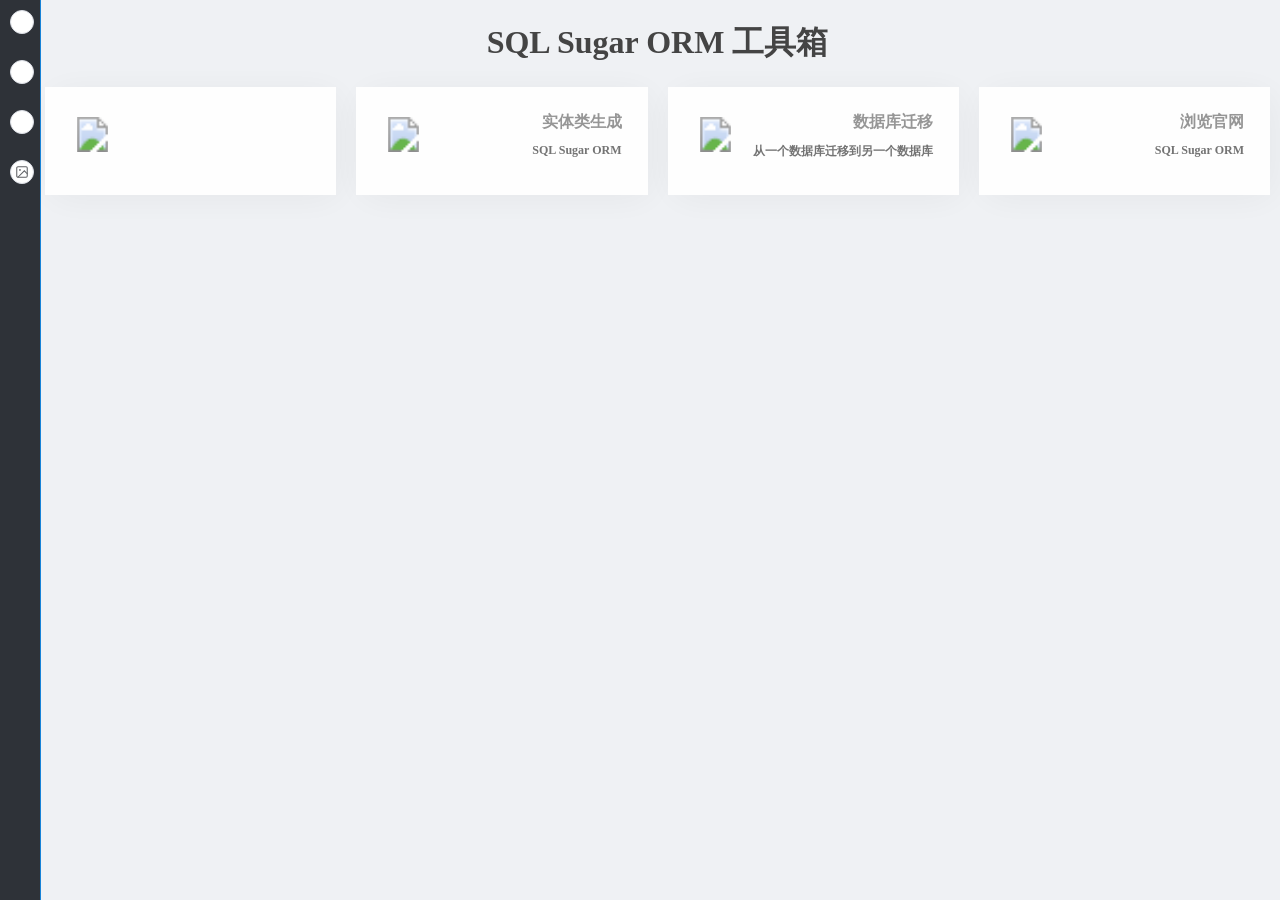
==== SqlSugar.Tools/wwwroot/pages/Index.html @ 9127aed0 "优化页面UI" ====
<!DOCTYPE html>
<html lang="en" xmlns="http://www.w3.org/1999/xhtml">
<head>
    <meta charset="utf-8" />
    <title>SqlSugar ORM Tools</title>
    <link href="../css/element-plus.css" rel="stylesheet" />
    <link href="../css/base.css" rel="stylesheet" />
    <link href="../css/index.css" rel="stylesheet" />
    <link href="../css/element-plus-app.css" rel="stylesheet" />
</head>
<body>
    <div id="app">
        <div id="tool">
            <el-tooltip class="item" effect="dark" content="退出程序" placement="right">
                <el-button onclick="exit()" style="top:10px" class="tool-btn tool-btn-icon" circle size="small">
                    <img src="../svg/close-btn.svg" width="14" height="14" alt="" />
                </el-button>
            </el-tooltip>
            <el-tooltip class="item" effect="dark" content="最大化" placement="right">
                <el-button n-ui-command="maximize" style="top:60px" class="tool-btn tool-btn-icon" circle size="small">
                    <img src="../svg/max-btn.svg" width="14" height="14" alt="" />
                </el-button>
            </el-tooltip>
            <el-tooltip class="item" effect="dark" content="最小化" placement="right">
                <el-button n-ui-command="minimize" style="top:110px" class="tool-btn tool-btn-icon" circle size="small">
                    <img src="../svg/min-btn.svg" width="14" height="14" alt="" />
                </el-button>
            </el-tooltip>
            <el-tooltip v-if="particlesJSSwitch === '1'" class="item" effect="dark" content="关闭背景特效, 减少CPU占用" placement="right">
                <el-button @click="closeParticles" style="top:160px" class="tool-btn tool-btn-icon" circle size="small">
                    <svg xmlns="http://www.w3.org/2000/svg" viewBox="0 0 24 24" width="14" height="14" fill="none" stroke="currentColor" stroke-width="1.8" aria-hidden="true"><rect x="3" y="3" width="18" height="18" rx="2" /><circle cx="8.5" cy="8.5" r="1.5" fill="currentColor" stroke="none" /><path d="M21 15l-5-5L5 21" stroke-linecap="round" /></svg>
                </el-button>
            </el-tooltip>
            <el-tooltip v-else class="item" effect="dark" content="打开背景特效, 会占用3%左右的CPU" placement="right">
                <el-button @click="openParticles" style="top:160px" class="tool-btn tool-btn-icon" circle size="small">
                    <svg xmlns="http://www.w3.org/2000/svg" viewBox="0 0 24 24" width="14" height="14" fill="currentColor" aria-hidden="true"><path d="M21 19V5c0-1.1-.9-2-2-2H5c-1.1 0-2 .9-2 2v14c0 1.1.9 2 2 2h14c1.1 0 2-.9 2-2zM8.5 13.5l2.5 3.01L14.5 12l4.5 6H5l3.5-4.5z" /></svg>
                </el-button>
            </el-tooltip>
        </div>
        <div id="td" style="top:195px;"></div>
        <h1 style="text-align:center;color:#444;font-family:微软雅黑">SQL Sugar ORM 工具箱</h1>
        <el-row :gutter="20" class="panel-group">
            <el-col :xs="12" :sm="12" :lg="6" class="card-panel-col" onclick="toWord()">
                <div class="card-panel">
                    <div class="card-panel-icon-wrapper icon-people">
                        <svg class="" style="width:35px;height:35px;">
                            <image xlink:href="../svg/word.svg" width="35px" height="35px"></image>
                        </svg>
                    </div>
                    <div class="card-panel-description">
                        <div class="card-panel-text">SQL Sugar ORM开发文档</div>
                        <span>果糖网 SqlSugar 官方文档（donet5.com）</span>
                    </div>
                </div>
            </el-col>
            <el-col :xs="12" :sm="12" :lg="6" class="card-panel-col" onclick="showCreateEntity()">
                <div class="card-panel">
                    <div class="card-panel-icon-wrapper icon-people">
                        <svg class="" style="width:35px;height:35px;">
                            <image xlink:href="../svg/entity.svg" width="35px" height="35px"></image>
                        </svg>
                    </div>
                    <div class="card-panel-description">
                        <div class="card-panel-text">实体类生成</div>
                        <span>SQL Sugar ORM</span>
                    </div>
                </div>
            </el-col>
            <el-col :xs="12" :sm="12" :lg="6" class="card-panel-col" onclick="showDBMove()">
                <div class="card-panel">
                    <div class="card-panel-icon-wrapper icon-people">
                        <svg class="" style="width:35px;height:35px;">
                            <image xlink:href="../svg/settings.svg" width="35px" height="35px"></image>
                        </svg>
                    </div>
                    <div class="card-panel-description">
                        <div class="card-panel-text">数据库迁移</div>
                        <span>从一个数据库迁移到另一个数据库</span>
                    </div>
                </div>
            </el-col>
            <el-col :xs="12" :sm="12" :lg="6" class="card-panel-col" onclick="toHome()">
                <div class="card-panel">
                    <div class="card-panel-icon-wrapper icon-people">
                        <svg class="" style="width:35px;height:35px;">
                            <image xlink:href="../svg/homeweb.svg" width="35px" height="35px"></image>
                        </svg>
                    </div>
                    <div class="card-panel-description">
                        <div class="card-panel-text">浏览官网</div>
                        <span>SQL Sugar ORM</span>
                    </div>
                </div>
            </el-col>
            <!--
            <el-col :xs="12" :sm="12" :lg="6" class="card-panel-col" onclick="toGithub()">
                <div class="card-panel">
                    <div class="card-panel-icon-wrapper icon-people">
                        <svg class="" style="width:35px;height:35px;">
                            <image xlink:href="../svg/github.svg" width="35px" height="35px"></image>
                        </svg>
                    </div>
                    <div class="card-panel-description">
                        <div class="card-panel-text">Github给个Star</div>
                        <span>SQL Sugar ORM</span>
                    </div>
                </div>
            </el-col>
            <el-col :xs="12" :sm="12" :lg="6" class="card-panel-col" onclick="showPay()">
                <div class="card-panel">
                    <div class="card-panel-icon-wrapper icon-people">
                        <svg class="" style="width:35px;height:35px;">
                            <image xlink:href="../svg/aboutus.svg" width="35px" height="35px"></image>
                        </svg>
                    </div>
                    <div class="card-panel-description">
                        <div class="card-panel-text">捐赠/关于</div>
                        <span>如果该工具为你提供了便利, 可以适当给予捐赠</span>
                    </div>
                </div>
            </el-col>
            -->
        </el-row>
        <div id="particles-js"></div>
    </div>
</body>
</html>
<script src="../js/particles.js"></script>
<script src="../js/vue3.global.prod.js"></script>
<script src="../js/element-plus.full.min.js"></script>
<script src="../js/index.js"></script>
---- SqlSugar.Tools/wwwroot/css/element-plus.css ----
@charset "UTF-8";:root{--el-color-white:#ffffff;--el-color-black:#000000;--el-color-primary-rgb:64,158,255;--el-color-success-rgb:103,194,58;--el-color-warning-rgb:230,162,60;--el-color-danger-rgb:245,108,108;--el-color-error-rgb:245,108,108;--el-color-info-rgb:144,147,153;--el-font-size-extra-large:20px;--el-font-size-large:18px;--el-font-size-medium:16px;--el-font-size-base:14px;--el-font-size-small:13px;--el-font-size-extra-small:12px;--el-font-family:"Helvetica Neue",Helvetica,"PingFang SC","Hiragino Sans GB","Microsoft YaHei","微软雅黑",Arial,sans-serif;--el-font-weight-primary:500;--el-font-line-height-primary:24px;--el-index-normal:1;--el-index-top:1000;--el-index-popper:2000;--el-border-radius-base:4px;--el-border-radius-small:2px;--el-border-radius-round:20px;--el-border-radius-circle:100%;--el-transition-duration:0.3s;--el-transition-duration-fast:0.2s;--el-transition-function-ease-in-out-bezier:cubic-bezier(0.645,0.045,0.355,1);--el-transition-function-fast-bezier:cubic-bezier(0.23,1,0.32,1);--el-transition-all:all var(--el-transition-duration) var(--el-transition-function-ease-in-out-bezier);--el-transition-fade:opacity var(--el-transition-duration) var(--el-transition-function-fast-bezier);--el-transition-md-fade:transform var(--el-transition-duration) var(--el-transition-function-fast-bezier),opacity var(--el-transition-duration) var(--el-transition-function-fast-bezier);--el-transition-fade-linear:opacity var(--el-transition-duration-fast) linear;--el-transition-border:border-color var(--el-transition-duration-fast) var(--el-transition-function-ease-in-out-bezier);--el-transition-box-shadow:box-shadow var(--el-transition-duration-fast) var(--el-transition-function-ease-in-out-bezier);--el-transition-color:color var(--el-transition-duration-fast) var(--el-transition-function-ease-in-out-bezier);--el-component-size-large:40px;--el-component-size:32px;--el-component-size-small:24px;color-scheme:light;--el-color-primary:#409eff;--el-color-primary-light-3:rgb(121.3,187.1,255);--el-color-primary-light-5:rgb(159.5,206.5,255);--el-color-primary-light-7:rgb(197.7,225.9,255);--el-color-primary-light-8:rgb(216.8,235.6,255);--el-color-primary-light-9:rgb(235.9,245.3,255);--el-color-primary-dark-2:rgb(51.2,126.4,204);--el-color-success:#67c23a;--el-color-success-light-3:rgb(148.6,212.3,117.1);--el-color-success-light-5:rgb(179,224.5,156.5);--el-color-success-light-7:rgb(209.4,236.7,195.9);--el-color-success-light-8:rgb(224.6,242.8,215.6);--el-color-success-light-9:rgb(239.8,248.9,235.3);--el-color-success-dark-2:rgb(82.4,155.2,46.4);--el-color-warning:#e6a23c;--el-color-warning-light-3:rgb(237.5,189.9,118.5);--el-color-warning-light-5:rgb(242.5,208.5,157.5);--el-color-warning-light-7:rgb(247.5,227.1,196.5);--el-color-warning-light-8:rgb(250,236.4,216);--el-color-warning-light-9:rgb(252.5,245.7,235.5);--el-color-warning-dark-2:rgb(184,129.6,48);--el-color-danger:#f56c6c;--el-color-danger-light-3:rgb(248,152.1,152.1);--el-color-danger-light-5:rgb(250,181.5,181.5);--el-color-danger-light-7:rgb(252,210.9,210.9);--el-color-danger-light-8:rgb(253,225.6,225.6);--el-color-danger-light-9:rgb(254,240.3,240.3);--el-color-danger-dark-2:rgb(196,86.4,86.4);--el-color-error:#f56c6c;--el-color-error-light-3:rgb(248,152.1,152.1);--el-color-error-light-5:rgb(250,181.5,181.5);--el-color-error-light-7:rgb(252,210.9,210.9);--el-color-error-light-8:rgb(253,225.6,225.6);--el-color-error-light-9:rgb(254,240.3,240.3);--el-color-error-dark-2:rgb(196,86.4,86.4);--el-color-info:#909399;--el-color-info-light-3:rgb(177.3,179.4,183.6);--el-color-info-light-5:rgb(199.5,201,204);--el-color-info-light-7:rgb(221.7,222.6,224.4);--el-color-info-light-8:rgb(232.8,233.4,234.6);--el-color-info-light-9:rgb(243.9,244.2,244.8);--el-color-info-dark-2:rgb(115.2,117.6,122.4);--el-bg-color:#ffffff;--el-bg-color-page:#f2f3f5;--el-bg-color-overlay:#ffffff;--el-text-color-primary:#303133;--el-text-color-regular:#606266;--el-text-color-secondary:#909399;--el-text-color-placeholder:#a8abb2;--el-text-color-disabled:#c0c4cc;--el-border-color:#dcdfe6;--el-border-color-light:#e4e7ed;--el-border-color-lighter:#ebeef5;--el-border-color-extra-light:#f2f6fc;--el-border-color-dark:#d4d7de;--el-border-color-darker:#cdd0d6;--el-fill-color:#f0f2f5;--el-fill-color-light:#f5f7fa;--el-fill-color-lighter:#fafafa;--el-fill-color-extra-light:#fafcff;--el-fill-color-dark:#ebedf0;--el-fill-color-darker:#e6e8eb;--el-fill-color-blank:#ffffff;--el-box-shadow:0px 12px 32px 4px rgba(0,0,0,0.04),0px 8px 20px rgba(0,0,0,0.08);--el-box-shadow-light:0px 0px 12px rgba(0,0,0,0.12);--el-box-shadow-lighter:0px 0px 6px rgba(0,0,0,0.12);--el-box-shadow-dark:0px 16px 48px 16px rgba(0,0,0,0.08),0px 12px 32px rgba(0,0,0,0.12),0px 8px 16px -8px rgba(0,0,0,0.16);--el-disabled-bg-color:var(--el-fill-color-light);--el-disabled-text-color:var(--el-text-color-placeholder);--el-disabled-border-color:var(--el-border-color-light);--el-overlay-color:rgba(0,0,0,0.8);--el-overlay-color-light:rgba(0,0,0,0.7);--el-overlay-color-lighter:rgba(0,0,0,0.5);--el-mask-color:rgba(255,255,255,0.9);--el-mask-color-extra-light:rgba(255,255,255,0.3);--el-border-width:1px;--el-border-style:solid;--el-border-color-hover:var(--el-text-color-disabled);--el-border:var(--el-border-width) var(--el-border-style) var(--el-border-color);--el-svg-monochrome-grey:var(--el-border-color)}.fade-in-linear-enter-active,.fade-in-linear-leave-active{transition:var(--el-transition-fade-linear)}.fade-in-linear-enter-from,.fade-in-linear-leave-to{opacity:0}.el-fade-in-linear-enter-active,.el-fade-in-linear-leave-active{transition:var(--el-transition-fade-linear)}.el-fade-in-linear-enter-from,.el-fade-in-linear-leave-to{opacity:0}.el-fade-in-enter-active,.el-fade-in-leave-active{transition:all var(--el-transition-duration) cubic-bezier(.55,0,.1,1)}.el-fade-in-enter-from,.el-fade-in-leave-active{opacity:0}.el-zoom-in-center-enter-active,.el-zoom-in-center-leave-active{transition:all var(--el-transition-duration) cubic-bezier(.55,0,.1,1)}.el-zoom-in-center-enter-from,.el-zoom-in-center-leave-active{opacity:0;transform:scaleX(0)}.el-zoom-in-top-enter-active,.el-zoom-in-top-leave-active{opacity:1;transform:scaleY(1);transform-origin:center top;transition:var(--el-transition-md-fade)}.el-zoom-in-top-enter-active[data-popper-placement^=top],.el-zoom-in-top-leave-active[data-popper-placement^=top]{transform-origin:center bottom}.el-zoom-in-top-enter-from,.el-zoom-in-top-leave-active{opacity:0;transform:scaleY(0)}.el-zoom-in-bottom-enter-active,.el-zoom-in-bottom-leave-active{opacity:1;transform:scaleY(1);transform-origin:center bottom;transition:var(--el-transition-md-fade)}.el-zoom-in-bottom-enter-from,.el-zoom-in-bottom-leave-active{opacity:0;transform:scaleY(0)}.el-zoom-in-left-enter-active,.el-zoom-in-left-leave-active{opacity:1;transform:scale(1);transform-origin:top left;transition:var(--el-transition-md-fade)}.el-zoom-in-left-enter-from,.el-zoom-in-left-leave-active{opacity:0;transform:scale(.45)}.collapse-transition{transition:var(--el-transition-duration) height ease-in-out,var(--el-transition-duration) padding-top ease-in-out,var(--el-transition-duration) padding-bottom ease-in-out}.el-collapse-transition-enter-active,.el-collapse-transition-leave-active{transition:var(--el-transition-duration) max-height ease-in-out,var(--el-transition-duration) padding-top ease-in-out,var(--el-transition-duration) padding-bottom ease-in-out}.horizontal-collapse-transition{transition:var(--el-transition-duration) width ease-in-out,var(--el-transition-duration) padding-left ease-in-out,var(--el-transition-duration) padding-right ease-in-out}.el-list-enter-active,.el-list-leave-active{transition:all 1s}.el-list-enter-from,.el-list-leave-to{opacity:0;transform:translateY(-30px)}.el-list-leave-active{position:absolute!important}.el-opacity-transition{transition:opacity var(--el-transition-duration) cubic-bezier(.55,0,.1,1)}.el-icon-loading{animation:rotating 2s linear infinite}.el-icon--right{margin-left:5px}.el-icon--left{margin-right:5px}@keyframes rotating{0%{transform:rotate(0deg)}to{transform:rotate(1turn)}}.el-icon{--color:inherit;align-items:center;display:inline-flex;height:1em;justify-content:center;line-height:1em;position:relative;width:1em;fill:currentColor;color:var(--color);font-size:inherit}.el-icon.is-loading{animation:rotating 2s linear infinite}.el-icon svg{height:1em;width:1em}.el-affix--fixed{position:fixed}.el-alert{--el-alert-padding:8px 16px;--el-alert-border-radius-base:var(--el-border-radius-base);--el-alert-title-font-size:14px;--el-alert-title-with-description-font-size:16px;--el-alert-description-font-size:14px;--el-alert-close-font-size:16px;--el-alert-close-customed-font-size:14px;--el-alert-icon-size:16px;--el-alert-icon-large-size:28px;align-items:center;background-color:var(--el-color-white);border-radius:var(--el-alert-border-radius-base);box-sizing:border-box;display:flex;margin:0;opacity:1;overflow:hidden;padding:var(--el-alert-padding);position:relative;transition:opacity var(--el-transition-duration-fast);width:100%}.el-alert.is-light .el-alert__close-btn{color:var(--el-text-color-placeholder)}.el-alert.is-dark .el-alert__close-btn,.el-alert.is-dark .el-alert__description{color:var(--el-color-white)}.el-alert.is-center{justify-content:center}.el-alert--success{--el-alert-bg-color:var(--el-color-success-light-9)}.el-alert--success.is-light{background-color:var(--el-alert-bg-color)}.el-alert--success.is-light,.el-alert--success.is-light .el-alert__description{color:var(--el-color-success)}.el-alert--success.is-dark{background-color:var(--el-color-success);color:var(--el-color-white)}.el-alert--info{--el-alert-bg-color:var(--el-color-info-light-9)}.el-alert--info.is-light{background-color:var(--el-alert-bg-color)}.el-alert--info.is-light,.el-alert--info.is-light .el-alert__description{color:var(--el-color-info)}.el-alert--info.is-dark{background-color:var(--el-color-info);color:var(--el-color-white)}.el-alert--warning{--el-alert-bg-color:var(--el-color-warning-light-9)}.el-alert--warning.is-light{background-color:var(--el-alert-bg-color)}.el-alert--warning.is-light,.el-alert--warning.is-light .el-alert__description{color:var(--el-color-warning)}.el-alert--warning.is-dark{background-color:var(--el-color-warning);color:var(--el-color-white)}.el-alert--error{--el-alert-bg-color:var(--el-color-error-light-9)}.el-alert--error.is-light{background-color:var(--el-alert-bg-color)}.el-alert--error.is-light,.el-alert--error.is-light .el-alert__description{color:var(--el-color-error)}.el-alert--error.is-dark{background-color:var(--el-color-error);color:var(--el-color-white)}.el-alert__content{display:flex;flex-direction:column;gap:4px}.el-alert .el-alert__icon{font-size:var(--el-alert-icon-size);margin-right:8px;width:var(--el-alert-icon-size)}.el-alert .el-alert__icon.is-big{font-size:var(--el-alert-icon-large-size);margin-right:12px;width:var(--el-alert-icon-large-size)}.el-alert__title{font-size:var(--el-alert-title-font-size);line-height:24px}.el-alert__title.with-description{font-size:var(--el-alert-title-with-description-font-size)}.el-alert .el-alert__description{font-size:var(--el-alert-description-font-size);margin:0}.el-alert .el-alert__close-btn{cursor:pointer;font-size:var(--el-alert-close-font-size);opacity:1;position:absolute;right:16px;top:12px}.el-alert .el-alert__close-btn.is-customed{font-size:var(--el-alert-close-customed-font-size);font-style:normal;line-height:24px;top:8px}.el-alert-fade-enter-from,.el-alert-fade-leave-active{opacity:0}.el-aside{box-sizing:border-box;flex-shrink:0;overflow:auto;width:var(--el-aside-width,300px)}.el-autocomplete{--el-input-text-color:var(--el-text-color-regular);--el-input-border:var(--el-border);--el-input-hover-border:var(--el-border-color-hover);--el-input-focus-border:var(--el-color-primary);--el-input-transparent-border:0 0 0 1px transparent inset;--el-input-border-color:var(--el-border-color);--el-input-border-radius:var(--el-border-radius-base);--el-input-bg-color:var(--el-fill-color-blank);--el-input-icon-color:var(--el-text-color-placeholder);--el-input-placeholder-color:var(--el-text-color-placeholder);--el-input-hover-border-color:var(--el-border-color-hover);--el-input-clear-hover-color:var(--el-text-color-secondary);--el-input-focus-border-color:var(--el-color-primary);--el-input-width:100%;display:inline-block;position:relative;width:var(--el-input-width)}.el-autocomplete__popper.el-popper{background:var(--el-bg-color-overlay);box-shadow:var(--el-box-shadow-light)}.el-autocomplete__popper.el-popper,.el-autocomplete__popper.el-popper .el-popper__arrow:before{border:1px solid var(--el-border-color-light)}.el-autocomplete__popper.el-popper[data-popper-placement^=top] .el-popper__arrow:before{border-left-color:transparent;border-top-color:transparent}.el-autocomplete__popper.el-popper[data-popper-placement^=bottom] .el-popper__arrow:before{border-bottom-color:transparent;border-right-color:transparent}.el-autocomplete__popper.el-popper[data-popper-placement^=left] .el-popper__arrow:before{border-bottom-color:transparent;border-left-color:transparent}.el-autocomplete__popper.el-popper[data-popper-placement^=right] .el-popper__arrow:before{border-right-color:transparent;border-top-color:transparent}.el-autocomplete-suggestion{border-radius:var(--el-border-radius-base);box-sizing:border-box}.el-autocomplete-suggestion__wrap{box-sizing:border-box;max-height:280px;padding:10px 0}.el-autocomplete-suggestion__list{margin:0;padding:0}.el-autocomplete-suggestion li{color:var(--el-text-color-regular);cursor:pointer;font-size:var(--el-font-size-base);line-height:34px;list-style:none;margin:0;overflow:hidden;padding:0 20px;text-align:left;text-overflow:ellipsis;white-space:nowrap}.el-autocomplete-suggestion li.highlighted,.el-autocomplete-suggestion li:hover{background-color:var(--el-fill-color-light)}.el-autocomplete-suggestion li.divider{border-top:1px solid var(--el-color-black);margin-top:6px}.el-autocomplete-suggestion li.divider:last-child{margin-bottom:-6px}.el-autocomplete-suggestion.is-loading li{color:var(--el-text-color-secondary);font-size:20px;height:100px;line-height:100px;text-align:center}.el-autocomplete-suggestion.is-loading li:after{content:"";display:inline-block;height:100%;vertical-align:middle}.el-autocomplete-suggestion.is-loading li:hover{background-color:var(--el-bg-color-overlay)}.el-autocomplete-suggestion.is-loading .el-icon-loading{vertical-align:middle}.el-avatar{--el-avatar-text-color:var(--el-color-white);--el-avatar-bg-color:var(--el-text-color-disabled);--el-avatar-text-size:14px;--el-avatar-icon-size:18px;--el-avatar-border-radius:var(--el-border-radius-base);--el-avatar-size-large:56px;--el-avatar-size-small:24px;--el-avatar-size:40px;align-items:center;background:var(--el-avatar-bg-color);box-sizing:border-box;color:var(--el-avatar-text-color);display:inline-flex;font-size:var(--el-avatar-text-size);height:var(--el-avatar-size);justify-content:center;outline:none;overflow:hidden;text-align:center;width:var(--el-avatar-size)}.el-avatar>img{display:block;height:100%;width:100%}.el-avatar--circle{border-radius:50%}.el-avatar--square{border-radius:var(--el-avatar-border-radius)}.el-avatar--icon{font-size:var(--el-avatar-icon-size)}.el-avatar--small{--el-avatar-size:24px}.el-avatar--large{--el-avatar-size:56px}.el-backtop{--el-backtop-bg-color:var(--el-bg-color-overlay);--el-backtop-text-color:var(--el-color-primary);--el-backtop-hover-bg-color:var(--el-border-color-extra-light);align-items:center;background-color:var(--el-backtop-bg-color);border-radius:50%;box-shadow:var(--el-box-shadow-lighter);color:var(--el-backtop-text-color);cursor:pointer;display:flex;font-size:20px;height:40px;justify-content:center;position:fixed;width:40px;z-index:5}.el-backtop:hover{background-color:var(--el-backtop-hover-bg-color)}.el-backtop__icon{font-size:20px}.el-badge{--el-badge-bg-color:var(--el-color-danger);--el-badge-radius:10px;--el-badge-font-size:12px;--el-badge-padding:6px;--el-badge-size:18px;display:inline-block;position:relative;vertical-align:middle;width:-moz-fit-content;width:fit-content}.el-badge__content{align-items:center;background-color:var(--el-badge-bg-color);border:1px solid var(--el-bg-color);border-radius:var(--el-badge-radius);color:var(--el-color-white);display:inline-flex;font-size:var(--el-badge-font-size);height:var(--el-badge-size);justify-content:center;padding:0 var(--el-badge-padding);white-space:nowrap}.el-badge__content.is-fixed{position:absolute;right:calc(1px + var(--el-badge-size)/2);top:0;transform:translateY(-50%) translateX(100%);z-index:var(--el-index-normal)}.el-badge__content.is-fixed.is-dot{right:5px}.el-badge__content.is-dot{border-radius:50%;height:8px;padding:0;right:0;width:8px}.el-badge__content.is-hide-zero{display:none}.el-badge__content--primary{background-color:var(--el-color-primary)}.el-badge__content--success{background-color:var(--el-color-success)}.el-badge__content--warning{background-color:var(--el-color-warning)}.el-badge__content--info{background-color:var(--el-color-info)}.el-badge__content--danger{background-color:var(--el-color-danger)}.el-breadcrumb{font-size:14px;line-height:1}.el-breadcrumb:after,.el-breadcrumb:before{content:"";display:table}.el-breadcrumb:after{clear:both}.el-breadcrumb__separator{color:var(--el-text-color-placeholder);font-weight:bold;margin:0 9px}.el-breadcrumb__separator.el-icon{font-weight:normal;margin:0 6px}.el-breadcrumb__separator.el-icon svg{vertical-align:middle}.el-breadcrumb__item{align-items:center;display:inline-flex;float:left}.el-breadcrumb__inner{color:var(--el-text-color-regular)}.el-breadcrumb__inner a,.el-breadcrumb__inner.is-link{color:var(--el-text-color-primary);font-weight:bold;text-decoration:none;transition:var(--el-transition-color)}.el-breadcrumb__inner a:hover,.el-breadcrumb__inner.is-link:hover{color:var(--el-color-primary);cursor:pointer}.el-breadcrumb__item:last-child .el-breadcrumb__inner,.el-breadcrumb__item:last-child .el-breadcrumb__inner a,.el-breadcrumb__item:last-child .el-breadcrumb__inner a:hover,.el-breadcrumb__item:last-child .el-breadcrumb__inner:hover{color:var(--el-text-color-regular);cursor:text;font-weight:normal}.el-breadcrumb__item:last-child .el-breadcrumb__separator{display:none}.el-button-group{display:inline-block;vertical-align:middle}.el-button-group:after,.el-button-group:before{content:"";display:table}.el-button-group:after{clear:both}.el-button-group>.el-button{float:left;position:relative}.el-button-group>.el-button+.el-button{margin-left:0}.el-button-group>.el-button:first-child{border-bottom-right-radius:0;border-top-right-radius:0}.el-button-group>.el-button:last-child{border-bottom-left-radius:0;border-top-left-radius:0}.el-button-group>.el-button:first-child:last-child{border-bottom-left-radius:var(--el-border-radius-base);border-bottom-right-radius:var(--el-border-radius-base);border-top-left-radius:var(--el-border-radius-base);border-top-right-radius:var(--el-border-radius-base)}.el-button-group>.el-button:first-child:last-child.is-round{border-radius:var(--el-border-radius-round)}.el-button-group>.el-button:first-child:last-child.is-circle{border-radius:50%}.el-button-group>.el-button:not(:first-child):not(:last-child){border-radius:0}.el-button-group>.el-button:not(:last-child){margin-right:-1px}.el-button-group>.el-button.is-active,.el-button-group>.el-button:active,.el-button-group>.el-button:focus,.el-button-group>.el-button:hover{z-index:1}.el-button-group>.el-dropdown>.el-button{border-bottom-left-radius:0;border-left-color:var(--el-button-divide-border-color);border-top-left-radius:0}.el-button-group .el-button--primary:first-child{border-right-color:var(--el-button-divide-border-color)}.el-button-group .el-button--primary:last-child{border-left-color:var(--el-button-divide-border-color)}.el-button-group .el-button--primary:not(:first-child):not(:last-child){border-left-color:var(--el-button-divide-border-color);border-right-color:var(--el-button-divide-border-color)}.el-button-group .el-button--success:first-child{border-right-color:var(--el-button-divide-border-color)}.el-button-group .el-button--success:last-child{border-left-color:var(--el-button-divide-border-color)}.el-button-group .el-button--success:not(:first-child):not(:last-child){border-left-color:var(--el-button-divide-border-color);border-right-color:var(--el-button-divide-border-color)}.el-button-group .el-button--warning:first-child{border-right-color:var(--el-button-divide-border-color)}.el-button-group .el-button--warning:last-child{border-left-color:var(--el-button-divide-border-color)}.el-button-group .el-button--warning:not(:first-child):not(:last-child){border-left-color:var(--el-button-divide-border-color);border-right-color:var(--el-button-divide-border-color)}.el-button-group .el-button--danger:first-child{border-right-color:var(--el-button-divide-border-color)}.el-button-group .el-button--danger:last-child{border-left-color:var(--el-button-divide-border-color)}.el-button-group .el-button--danger:not(:first-child):not(:last-child){border-left-color:var(--el-button-divide-border-color);border-right-color:var(--el-button-divide-border-color)}.el-button-group .el-button--info:first-child{border-right-color:var(--el-button-divide-border-color)}.el-button-group .el-button--info:last-child{border-left-color:var(--el-button-divide-border-color)}.el-button-group .el-button--info:not(:first-child):not(:last-child){border-left-color:var(--el-button-divide-border-color);border-right-color:var(--el-button-divide-border-color)}.el-button{--el-button-font-weight:var(--el-font-weight-primary);--el-button-border-color:var(--el-border-color);--el-button-bg-color:var(--el-fill-color-blank);--el-button-text-color:var(--el-text-color-regular);--el-button-disabled-text-color:var(--el-disabled-text-color);--el-button-disabled-bg-color:var(--el-fill-color-blank);--el-button-disabled-border-color:var(--el-border-color-light);--el-button-divide-border-color:rgba(255,255,255,0.5);--el-button-hover-text-color:var(--el-color-primary);--el-button-hover-bg-color:var(--el-color-primary-light-9);--el-button-hover-border-color:var(--el-color-primary-light-7);--el-button-active-text-color:var(--el-button-hover-text-color);--el-button-active-border-color:var(--el-color-primary);--el-button-active-bg-color:var(--el-button-hover-bg-color);--el-button-outline-color:var(--el-color-primary-light-5);--el-button-hover-link-text-color:var(--el-color-info);--el-button-active-color:var(--el-text-color-primary);align-items:center;-webkit-appearance:none;background-color:var(--el-button-bg-color);border:var(--el-border);border-color:var(--el-button-border-color);box-sizing:border-box;color:var(--el-button-text-color);cursor:pointer;display:inline-flex;font-weight:var(--el-button-font-weight);height:32px;justify-content:center;line-height:1;outline:none;text-align:center;transition:.1s;-webkit-user-select:none;-moz-user-select:none;user-select:none;vertical-align:middle;white-space:nowrap}.el-button:hover{background-color:var(--el-button-hover-bg-color);border-color:var(--el-button-hover-border-color);color:var(--el-button-hover-text-color);outline:none}.el-button:active{background-color:var(--el-button-active-bg-color);border-color:var(--el-button-active-border-color);color:var(--el-button-active-text-color);outline:none}.el-button:focus-visible{outline:2px solid var(--el-button-outline-color);outline-offset:1px;transition:outline-offset 0s,outline 0s}.el-button>span{align-items:center;display:inline-flex}.el-button+.el-button{margin-left:12px}.el-button{border-radius:var(--el-border-radius-base);font-size:var(--el-font-size-base)}.el-button,.el-button.is-round{padding:8px 15px}.el-button::-moz-focus-inner{border:0}.el-button [class*=el-icon]+span{margin-left:6px}.el-button [class*=el-icon] svg{vertical-align:bottom}.el-button.is-plain{--el-button-hover-text-color:var(--el-color-primary);--el-button-hover-bg-color:var(--el-fill-color-blank);--el-button-hover-border-color:var(--el-color-primary)}.el-button.is-active{background-color:var(--el-button-active-bg-color);border-color:var(--el-button-active-border-color);color:var(--el-button-active-text-color);outline:none}.el-button.is-disabled,.el-button.is-disabled:hover{background-color:var(--el-button-disabled-bg-color);background-image:none;border-color:var(--el-button-disabled-border-color);color:var(--el-button-disabled-text-color);cursor:not-allowed}.el-button.is-loading{pointer-events:none;position:relative}.el-button.is-loading:before{background-color:var(--el-mask-color-extra-light);border-radius:inherit;bottom:-1px;content:"";left:-1px;pointer-events:none;position:absolute;right:-1px;top:-1px;z-index:1}.el-button.is-round{border-radius:var(--el-border-radius-round)}.el-button.is-circle{border-radius:50%;padding:8px;width:32px}.el-button.is-text{background-color:transparent;border:0 solid transparent;color:var(--el-button-text-color)}.el-button.is-text.is-disabled{background-color:transparent!important;color:var(--el-button-disabled-text-color)}.el-button.is-text:not(.is-disabled):hover{background-color:var(--el-fill-color-light)}.el-button.is-text:not(.is-disabled):focus-visible{outline:2px solid var(--el-button-outline-color);outline-offset:1px;transition:outline-offset 0s,outline 0s}.el-button.is-text:not(.is-disabled):active{background-color:var(--el-fill-color)}.el-button.is-text:not(.is-disabled).is-has-bg{background-color:var(--el-fill-color-light)}.el-button.is-text:not(.is-disabled).is-has-bg:hover{background-color:var(--el-fill-color)}.el-button.is-text:not(.is-disabled).is-has-bg:active{background-color:var(--el-fill-color-dark)}.el-button__text--expand{letter-spacing:.3em;margin-right:-.3em}.el-button.is-link{background:transparent;border-color:transparent;color:var(--el-button-text-color);height:auto;padding:2px}.el-button.is-link:hover{color:var(--el-button-hover-link-text-color)}.el-button.is-link.is-disabled{background-color:transparent!important;border-color:transparent!important;color:var(--el-button-disabled-text-color)}.el-button.is-link:not(.is-disabled):active,.el-button.is-link:not(.is-disabled):hover{background-color:transparent;border-color:transparent}.el-button.is-link:not(.is-disabled):active{color:var(--el-button-active-color)}.el-button--text{background:transparent;border-color:transparent;color:var(--el-color-primary);padding-left:0;padding-right:0}.el-button--text.is-disabled{background-color:transparent!important;border-color:transparent!important;color:var(--el-button-disabled-text-color)}.el-button--text:not(.is-disabled):hover{background-color:transparent;border-color:transparent;color:var(--el-color-primary-light-3)}.el-button--text:not(.is-disabled):active{background-color:transparent;border-color:transparent;color:var(--el-color-primary-dark-2)}.el-button__link--expand{letter-spacing:.3em;margin-right:-.3em}.el-button--primary{--el-button-text-color:var(--el-color-white);--el-button-bg-color:var(--el-color-primary);--el-button-border-color:var(--el-color-primary);--el-button-outline-color:var(--el-color-primary-light-5);--el-button-active-color:var(--el-color-primary-dark-2);--el-button-hover-text-color:var(--el-color-white);--el-button-hover-link-text-color:var(--el-color-primary-light-5);--el-button-hover-bg-color:var(--el-color-primary-light-3);--el-button-hover-border-color:var(--el-color-primary-light-3);--el-button-active-bg-color:var(--el-color-primary-dark-2);--el-button-active-border-color:var(--el-color-primary-dark-2);--el-button-disabled-text-color:var(--el-color-white);--el-button-disabled-bg-color:var(--el-color-primary-light-5);--el-button-disabled-border-color:var(--el-color-primary-light-5)}.el-button--primary.is-link,.el-button--primary.is-plain,.el-button--primary.is-text{--el-button-text-color:var(--el-color-primary);--el-button-bg-color:var(--el-color-primary-light-9);--el-button-border-color:var(--el-color-primary-light-5);--el-button-hover-text-color:var(--el-color-white);--el-button-hover-bg-color:var(--el-color-primary);--el-button-hover-border-color:var(--el-color-primary);--el-button-active-text-color:var(--el-color-white)}.el-button--primary.is-link.is-disabled,.el-button--primary.is-link.is-disabled:active,.el-button--primary.is-link.is-disabled:focus,.el-button--primary.is-link.is-disabled:hover,.el-button--primary.is-plain.is-disabled,.el-button--primary.is-plain.is-disabled:active,.el-button--primary.is-plain.is-disabled:focus,.el-button--primary.is-plain.is-disabled:hover,.el-button--primary.is-text.is-disabled,.el-button--primary.is-text.is-disabled:active,.el-button--primary.is-text.is-disabled:focus,.el-button--primary.is-text.is-disabled:hover{background-color:var(--el-color-primary-light-9);border-color:var(--el-color-primary-light-8);color:var(--el-color-primary-light-5)}.el-button--success{--el-button-text-color:var(--el-color-white);--el-button-bg-color:var(--el-color-success);--el-button-border-color:var(--el-color-success);--el-button-outline-color:var(--el-color-success-light-5);--el-button-active-color:var(--el-color-success-dark-2);--el-button-hover-text-color:var(--el-color-white);--el-button-hover-link-text-color:var(--el-color-success-light-5);--el-button-hover-bg-color:var(--el-color-success-light-3);--el-button-hover-border-color:var(--el-color-success-light-3);--el-button-active-bg-color:var(--el-color-success-dark-2);--el-button-active-border-color:var(--el-color-success-dark-2);--el-button-disabled-text-color:var(--el-color-white);--el-button-disabled-bg-color:var(--el-color-success-light-5);--el-button-disabled-border-color:var(--el-color-success-light-5)}.el-button--success.is-link,.el-button--success.is-plain,.el-button--success.is-text{--el-button-text-color:var(--el-color-success);--el-button-bg-color:var(--el-color-success-light-9);--el-button-border-color:var(--el-color-success-light-5);--el-button-hover-text-color:var(--el-color-white);--el-button-hover-bg-color:var(--el-color-success);--el-button-hover-border-color:var(--el-color-success);--el-button-active-text-color:var(--el-color-white)}.el-button--success.is-link.is-disabled,.el-button--success.is-link.is-disabled:active,.el-button--success.is-link.is-disabled:focus,.el-button--success.is-link.is-disabled:hover,.el-button--success.is-plain.is-disabled,.el-button--success.is-plain.is-disabled:active,.el-button--success.is-plain.is-disabled:focus,.el-button--success.is-plain.is-disabled:hover,.el-button--success.is-text.is-disabled,.el-button--success.is-text.is-disabled:active,.el-button--success.is-text.is-disabled:focus,.el-button--success.is-text.is-disabled:hover{background-color:var(--el-color-success-light-9);border-color:var(--el-color-success-light-8);color:var(--el-color-success-light-5)}.el-button--warning{--el-button-text-color:var(--el-color-white);--el-button-bg-color:var(--el-color-warning);--el-button-border-color:var(--el-color-warning);--el-button-outline-color:var(--el-color-warning-light-5);--el-button-active-color:var(--el-color-warning-dark-2);--el-button-hover-text-color:var(--el-color-white);--el-button-hover-link-text-color:var(--el-color-warning-light-5);--el-button-hover-bg-color:var(--el-color-warning-light-3);--el-button-hover-border-color:var(--el-color-warning-light-3);--el-button-active-bg-color:var(--el-color-warning-dark-2);--el-button-active-border-color:var(--el-color-warning-dark-2);--el-button-disabled-text-color:var(--el-color-white);--el-button-disabled-bg-color:var(--el-color-warning-light-5);--el-button-disabled-border-color:var(--el-color-warning-light-5)}.el-button--warning.is-link,.el-button--warning.is-plain,.el-button--warning.is-text{--el-button-text-color:var(--el-color-warning);--el-button-bg-color:var(--el-color-warning-light-9);--el-button-border-color:var(--el-color-warning-light-5);--el-button-hover-text-color:var(--el-color-white);--el-button-hover-bg-color:var(--el-color-warning);--el-button-hover-border-color:var(--el-color-warning);--el-button-active-text-color:var(--el-color-white)}.el-button--warning.is-link.is-disabled,.el-button--warning.is-link.is-disabled:active,.el-button--warning.is-link.is-disabled:focus,.el-button--warning.is-link.is-disabled:hover,.el-button--warning.is-plain.is-disabled,.el-button--warning.is-plain.is-disabled:active,.el-button--warning.is-plain.is-disabled:focus,.el-button--warning.is-plain.is-disabled:hover,.el-button--warning.is-text.is-disabled,.el-button--warning.is-text.is-disabled:active,.el-button--warning.is-text.is-disabled:focus,.el-button--warning.is-text.is-disabled:hover{background-color:var(--el-color-warning-light-9);border-color:var(--el-color-warning-light-8);color:var(--el-color-warning-light-5)}.el-button--danger{--el-button-text-color:var(--el-color-white);--el-button-bg-color:var(--el-color-danger);--el-button-border-color:var(--el-color-danger);--el-button-outline-color:var(--el-color-danger-light-5);--el-button-active-color:var(--el-color-danger-dark-2);--el-button-hover-text-color:var(--el-color-white);--el-button-hover-link-text-color:var(--el-color-danger-light-5);--el-button-hover-bg-color:var(--el-color-danger-light-3);--el-button-hover-border-color:var(--el-color-danger-light-3);--el-button-active-bg-color:var(--el-color-danger-dark-2);--el-button-active-border-color:var(--el-color-danger-dark-2);--el-button-disabled-text-color:var(--el-color-white);--el-button-disabled-bg-color:var(--el-color-danger-light-5);--el-button-disabled-border-color:var(--el-color-danger-light-5)}.el-button--danger.is-link,.el-button--danger.is-plain,.el-button--danger.is-text{--el-button-text-color:var(--el-color-danger);--el-button-bg-color:var(--el-color-danger-light-9);--el-button-border-color:var(--el-color-danger-light-5);--el-button-hover-text-color:var(--el-color-white);--el-button-hover-bg-color:var(--el-color-danger);--el-button-hover-border-color:var(--el-color-danger);--el-button-active-text-color:var(--el-color-white)}.el-button--danger.is-link.is-disabled,.el-button--danger.is-link.is-disabled:active,.el-button--danger.is-link.is-disabled:focus,.el-button--danger.is-link.is-disabled:hover,.el-button--danger.is-plain.is-disabled,.el-button--danger.is-plain.is-disabled:active,.el-button--danger.is-plain.is-disabled:focus,.el-button--danger.is-plain.is-disabled:hover,.el-button--danger.is-text.is-disabled,.el-button--danger.is-text.is-disabled:active,.el-button--danger.is-text.is-disabled:focus,.el-button--danger.is-text.is-disabled:hover{background-color:var(--el-color-danger-light-9);border-color:var(--el-color-danger-light-8);color:var(--el-color-danger-light-5)}.el-button--info{--el-button-text-color:var(--el-color-white);--el-button-bg-color:var(--el-color-info);--el-button-border-color:var(--el-color-info);--el-button-outline-color:var(--el-color-info-light-5);--el-button-active-color:var(--el-color-info-dark-2);--el-button-hover-text-color:var(--el-color-white);--el-button-hover-link-text-color:var(--el-color-info-light-5);--el-button-hover-bg-color:var(--el-color-info-light-3);--el-button-hover-border-color:var(--el-color-info-light-3);--el-button-active-bg-color:var(--el-color-info-dark-2);--el-button-active-border-color:var(--el-color-info-dark-2);--el-button-disabled-text-color:var(--el-color-white);--el-button-disabled-bg-color:var(--el-color-info-light-5);--el-button-disabled-border-color:var(--el-color-info-light-5)}.el-button--info.is-link,.el-button--info.is-plain,.el-button--info.is-text{--el-button-text-color:var(--el-color-info);--el-button-bg-color:var(--el-color-info-light-9);--el-button-border-color:var(--el-color-info-light-5);--el-button-hover-text-color:var(--el-color-white);--el-button-hover-bg-color:var(--el-color-info);--el-button-hover-border-color:var(--el-color-info);--el-button-active-text-color:var(--el-color-white)}.el-button--info.is-link.is-disabled,.el-button--info.is-link.is-disabled:active,.el-button--info.is-link.is-disabled:focus,.el-button--info.is-link.is-disabled:hover,.el-button--info.is-plain.is-disabled,.el-button--info.is-plain.is-disabled:active,.el-button--info.is-plain.is-disabled:focus,.el-button--info.is-plain.is-disabled:hover,.el-button--info.is-text.is-disabled,.el-button--info.is-text.is-disabled:active,.el-button--info.is-text.is-disabled:focus,.el-button--info.is-text.is-disabled:hover{background-color:var(--el-color-info-light-9);border-color:var(--el-color-info-light-8);color:var(--el-color-info-light-5)}.el-button--large{--el-button-size:40px;height:var(--el-button-size)}.el-button--large [class*=el-icon]+span{margin-left:8px}.el-button--large{border-radius:var(--el-border-radius-base);font-size:var(--el-font-size-base);padding:12px 19px}.el-button--large.is-round{padding:12px 19px}.el-button--large.is-circle{padding:12px;width:var(--el-button-size)}.el-button--small{--el-button-size:24px;height:var(--el-button-size)}.el-button--small [class*=el-icon]+span{margin-left:4px}.el-button--small{border-radius:calc(var(--el-border-radius-base) - 1px);font-size:12px;padding:5px 11px}.el-button--small.is-round{padding:5px 11px}.el-button--small.is-circle{padding:5px;width:var(--el-button-size)}.el-calendar{--el-calendar-border:var(--el-table-border,1px solid var(--el-border-color-lighter));--el-calendar-header-border-bottom:var(--el-calendar-border);--el-calendar-selected-bg-color:var(--el-color-primary-light-9);--el-calendar-cell-width:85px;background-color:var(--el-fill-color-blank)}.el-calendar__header{border-bottom:var(--el-calendar-header-border-bottom);display:flex;justify-content:space-between;padding:12px 20px}.el-calendar__title{align-self:center;color:var(--el-text-color)}.el-calendar__body{padding:12px 20px 35px}.el-calendar-table{table-layout:fixed;width:100%}.el-calendar-table thead th{color:var(--el-text-color-regular);font-weight:normal;padding:12px 0}.el-calendar-table:not(.is-range) td.next,.el-calendar-table:not(.is-range) td.prev{color:var(--el-text-color-placeholder)}.el-calendar-table td{border-bottom:var(--el-calendar-border);border-right:var(--el-calendar-border);transition:background-color var(--el-transition-duration-fast) ease;vertical-align:top}.el-calendar-table td.is-selected{background-color:var(--el-calendar-selected-bg-color)}.el-calendar-table td.is-today{color:var(--el-color-primary)}.el-calendar-table tr:first-child td{border-top:var(--el-calendar-border)}.el-calendar-table tr td:first-child{border-left:var(--el-calendar-border)}.el-calendar-table tr.el-calendar-table__row--hide-border td{border-top:none}.el-calendar-table .el-calendar-day{box-sizing:border-box;height:var(--el-calendar-cell-width);padding:8px}.el-calendar-table .el-calendar-day:hover{background-color:var(--el-calendar-selected-bg-color);cursor:pointer}.el-card{--el-card-border-color:var(--el-border-color-light);--el-card-border-radius:4px;--el-card-padding:20px;--el-card-bg-color:var(--el-fill-color-blank);background-color:var(--el-card-bg-color);border:1px solid var(--el-card-border-color);border-radius:var(--el-card-border-radius);color:var(--el-text-color-primary);overflow:hidden;transition:var(--el-transition-duration)}.el-card.is-always-shadow,.el-card.is-hover-shadow:focus,.el-card.is-hover-shadow:hover{box-shadow:var(--el-box-shadow-light)}.el-card__header{border-bottom:1px solid var(--el-card-border-color);box-sizing:border-box;padding:calc(var(--el-card-padding) - 2px) var(--el-card-padding)}.el-card__body{padding:var(--el-card-padding)}.el-card__footer{border-top:1px solid var(--el-card-border-color);box-sizing:border-box;padding:calc(var(--el-card-padding) - 2px) var(--el-card-padding)}.el-carousel__item{display:inline-block;height:100%;left:0;overflow:hidden;position:absolute;top:0;width:100%}.el-carousel__item,.el-carousel__item.is-active{z-index:calc(var(--el-index-normal) - 1)}.el-carousel__item--card,.el-carousel__item.is-animating{transition:transform .4s ease-in-out}.el-carousel__item--card{width:50%}.el-carousel__item--card.is-in-stage{cursor:pointer;z-index:var(--el-index-normal)}.el-carousel__item--card.is-in-stage.is-hover .el-carousel__mask,.el-carousel__item--card.is-in-stage:hover .el-carousel__mask{opacity:.12}.el-carousel__item--card.is-active{z-index:calc(var(--el-index-normal) + 1)}.el-carousel__item--card-vertical{height:50%;width:100%}.el-carousel__mask{background-color:var(--el-color-white);height:100%;left:0;opacity:.24;position:absolute;top:0;transition:var(--el-transition-duration-fast);width:100%}.el-carousel{--el-carousel-arrow-font-size:12px;--el-carousel-arrow-size:36px;--el-carousel-arrow-background:rgba(31,45,61,0.11);--el-carousel-arrow-hover-background:rgba(31,45,61,0.23);--el-carousel-indicator-width:30px;--el-carousel-indicator-height:2px;--el-carousel-indicator-padding-horizontal:4px;--el-carousel-indicator-padding-vertical:12px;--el-carousel-indicator-out-color:var(--el-border-color-hover);position:relative}.el-carousel--horizontal,.el-carousel--vertical{overflow:hidden}.el-carousel__container{height:300px;position:relative}.el-carousel__arrow{align-items:center;background-color:var(--el-carousel-arrow-background);border:none;border-radius:50%;color:#ffffff;cursor:pointer;display:inline-flex;font-size:var(--el-carousel-arrow-font-size);height:var(--el-carousel-arrow-size);justify-content:center;margin:0;outline:none;padding:0;position:absolute;text-align:center;top:50%;transform:translateY(-50%);transition:var(--el-transition-duration);width:var(--el-carousel-arrow-size);z-index:10}.el-carousel__arrow--left{left:16px}.el-carousel__arrow--right{right:16px}.el-carousel__arrow:hover{background-color:var(--el-carousel-arrow-hover-background)}.el-carousel__arrow i{cursor:pointer}.el-carousel__indicators{list-style:none;margin:0;padding:0;position:absolute;z-index:calc(var(--el-index-normal) + 1)}.el-carousel__indicators--horizontal{bottom:0;left:50%;transform:translateX(-50%)}.el-carousel__indicators--vertical{right:0;top:50%;transform:translateY(-50%)}.el-carousel__indicators--outside{bottom:calc(var(--el-carousel-indicator-height) + var(--el-carousel-indicator-padding-vertical)*2);position:static;text-align:center;transform:none}.el-carousel__indicators--outside .el-carousel__indicator:hover button{opacity:.64}.el-carousel__indicators--outside button{background-color:var(--el-carousel-indicator-out-color);opacity:.24}.el-carousel__indicators--right{right:0}.el-carousel__indicators--labels{left:0;right:0;text-align:center;transform:none}.el-carousel__indicators--labels .el-carousel__button{color:#000000;font-size:12px;height:auto;padding:2px 18px;width:auto}.el-carousel__indicators--labels .el-carousel__indicator{padding:6px 4px}.el-carousel__indicator{background-color:transparent;cursor:pointer}.el-carousel__indicator:hover button{opacity:.72}.el-carousel__indicator--horizontal{display:inline-block;padding:var(--el-carousel-indicator-padding-vertical) var(--el-carousel-indicator-padding-horizontal)}.el-carousel__indicator--vertical{padding:var(--el-carousel-indicator-padding-horizontal) var(--el-carousel-indicator-padding-vertical)}.el-carousel__indicator--vertical .el-carousel__button{height:calc(var(--el-carousel-indicator-width)/2);width:var(--el-carousel-indicator-height)}.el-carousel__indicator.is-active button{opacity:1}.el-carousel__button{background-color:#ffffff;border:none;cursor:pointer;display:block;height:var(--el-carousel-indicator-height);margin:0;opacity:.48;outline:none;padding:0;transition:var(--el-transition-duration);width:var(--el-carousel-indicator-width)}.carousel-arrow-left-enter-from,.carousel-arrow-left-leave-active{opacity:0;transform:translateY(-50%) translateX(-10px)}.carousel-arrow-right-enter-from,.carousel-arrow-right-leave-active{opacity:0;transform:translateY(-50%) translateX(10px)}.el-transitioning{filter:url(#elCarouselHorizontal)}.el-transitioning-vertical{filter:url(#elCarouselVertical)}.el-cascader-panel{--el-cascader-menu-text-color:var(--el-text-color-regular);--el-cascader-menu-selected-text-color:var(--el-color-primary);--el-cascader-menu-fill:var(--el-bg-color-overlay);--el-cascader-menu-font-size:var(--el-font-size-base);--el-cascader-menu-radius:var(--el-border-radius-base);--el-cascader-menu-border:solid 1px var(--el-border-color-light);--el-cascader-menu-shadow:var(--el-box-shadow-light);--el-cascader-node-background-hover:var(--el-fill-color-light);--el-cascader-node-color-disabled:var(--el-text-color-placeholder);--el-cascader-color-empty:var(--el-text-color-placeholder);--el-cascader-tag-background:var(--el-fill-color);border-radius:var(--el-cascader-menu-radius);display:flex;font-size:var(--el-cascader-menu-font-size)}.el-cascader-panel.is-bordered{border:var(--el-cascader-menu-border);border-radius:var(--el-cascader-menu-radius)}.el-cascader-menu{border-right:var(--el-cascader-menu-border);box-sizing:border-box;color:var(--el-cascader-menu-text-color);min-width:180px}.el-cascader-menu:last-child{border-right:none}.el-cascader-menu:last-child .el-cascader-node{padding-right:20px}.el-cascader-menu__wrap.el-scrollbar__wrap{height:204px}.el-cascader-menu__list{box-sizing:border-box;list-style:none;margin:0;min-height:100%;padding:6px 0;position:relative}.el-cascader-menu__hover-zone{height:100%;left:0;pointer-events:none;position:absolute;top:0;width:100%}.el-cascader-menu__empty-text{align-items:center;color:var(--el-cascader-color-empty);display:flex;left:50%;position:absolute;top:50%;transform:translate(-50%,-50%)}.el-cascader-menu__empty-text .is-loading{margin-right:2px}.el-cascader-node{align-items:center;display:flex;height:34px;line-height:34px;outline:none;padding:0 30px 0 20px;position:relative}.el-cascader-node.is-selectable.in-active-path{color:var(--el-cascader-menu-text-color)}.el-cascader-node.in-active-path,.el-cascader-node.is-active,.el-cascader-node.is-selectable.in-checked-path{color:var(--el-cascader-menu-selected-text-color);font-weight:bold}.el-cascader-node:not(.is-disabled){cursor:pointer}.el-cascader-node:not(.is-disabled):focus,.el-cascader-node:not(.is-disabled):hover{background:var(--el-cascader-node-background-hover)}.el-cascader-node.is-disabled{color:var(--el-cascader-node-color-disabled);cursor:not-allowed}.el-cascader-node__prefix{left:10px;position:absolute}.el-cascader-node__postfix{position:absolute;right:10px}.el-cascader-node__label{flex:1;overflow:hidden;padding:0 8px;text-align:left;text-overflow:ellipsis;white-space:nowrap}.el-cascader-node>.el-checkbox,.el-cascader-node>.el-radio{margin-right:0}.el-cascader-node>.el-radio .el-radio__label{padding-left:0}.el-cascader{--el-cascader-menu-text-color:var(--el-text-color-regular);--el-cascader-menu-selected-text-color:var(--el-color-primary);--el-cascader-menu-fill:var(--el-bg-color-overlay);--el-cascader-menu-font-size:var(--el-font-size-base);--el-cascader-menu-radius:var(--el-border-radius-base);--el-cascader-menu-border:solid 1px var(--el-border-color-light);--el-cascader-menu-shadow:var(--el-box-shadow-light);--el-cascader-node-background-hover:var(--el-fill-color-light);--el-cascader-node-color-disabled:var(--el-text-color-placeholder);--el-cascader-color-empty:var(--el-text-color-placeholder);--el-cascader-tag-background:var(--el-fill-color);display:inline-block;font-size:var(--el-font-size-base);line-height:32px;outline:none;position:relative;vertical-align:middle}.el-cascader:not(.is-disabled):hover .el-input__wrapper{box-shadow:0 0 0 1px var(--el-input-hover-border-color) inset;cursor:pointer}.el-cascader .el-input{cursor:pointer;display:flex}.el-cascader .el-input .el-input__inner{cursor:pointer;text-overflow:ellipsis}.el-cascader .el-input .el-input__suffix-inner .el-icon{height:calc(100% - 2px)}.el-cascader .el-input .el-input__suffix-inner .el-icon svg{vertical-align:middle}.el-cascader .el-input .icon-arrow-down{font-size:14px;transition:transform var(--el-transition-duration)}.el-cascader .el-input .icon-arrow-down.is-reverse{transform:rotate(180deg)}.el-cascader .el-input .icon-circle-close:hover{color:var(--el-input-clear-hover-color,var(--el-text-color-secondary))}.el-cascader .el-input.is-focus .el-input__wrapper{box-shadow:0 0 0 1px var(--el-input-focus-border-color,var(--el-color-primary)) inset}.el-cascader--large{font-size:14px;line-height:40px}.el-cascader--small{font-size:12px;line-height:24px}.el-cascader.is-disabled .el-cascader__label{color:var(--el-disabled-text-color);z-index:calc(var(--el-index-normal) + 1)}.el-cascader__dropdown{--el-cascader-menu-text-color:var(--el-text-color-regular);--el-cascader-menu-selected-text-color:var(--el-color-primary);--el-cascader-menu-fill:var(--el-bg-color-overlay);--el-cascader-menu-font-size:var(--el-font-size-base);--el-cascader-menu-radius:var(--el-border-radius-base);--el-cascader-menu-border:solid 1px var(--el-border-color-light);--el-cascader-menu-shadow:var(--el-box-shadow-light);--el-cascader-node-background-hover:var(--el-fill-color-light);--el-cascader-node-color-disabled:var(--el-text-color-placeholder);--el-cascader-color-empty:var(--el-text-color-placeholder);--el-cascader-tag-background:var(--el-fill-color);border-radius:var(--el-cascader-menu-radius);font-size:var(--el-cascader-menu-font-size)}.el-cascader__dropdown.el-popper{background:var(--el-cascader-menu-fill)}.el-cascader__dropdown.el-popper,.el-cascader__dropdown.el-popper .el-popper__arrow:before{border:var(--el-cascader-menu-border)}.el-cascader__dropdown.el-popper[data-popper-placement^=top] .el-popper__arrow:before{border-left-color:transparent;border-top-color:transparent}.el-cascader__dropdown.el-popper[data-popper-placement^=bottom] .el-popper__arrow:before{border-bottom-color:transparent;border-right-color:transparent}.el-cascader__dropdown.el-popper[data-popper-placement^=left] .el-popper__arrow:before{border-bottom-color:transparent;border-left-color:transparent}.el-cascader__dropdown.el-popper[data-popper-placement^=right] .el-popper__arrow:before{border-right-color:transparent;border-top-color:transparent}.el-cascader__dropdown.el-popper{box-shadow:var(--el-cascader-menu-shadow)}.el-cascader__tags{box-sizing:border-box;display:flex;flex-wrap:wrap;left:0;line-height:normal;position:absolute;right:30px;text-align:left;top:50%;transform:translateY(-50%)}.el-cascader__tags .el-tag{align-items:center;background:var(--el-cascader-tag-background);display:inline-flex;margin:2px 0 2px 6px;max-width:100%;text-overflow:ellipsis}.el-cascader__tags .el-tag.el-tag--dark,.el-cascader__tags .el-tag.el-tag--plain{background-color:var(--el-tag-bg-color)}.el-cascader__tags .el-tag:not(.is-hit){border-color:transparent}.el-cascader__tags .el-tag:not(.is-hit).el-tag--dark,.el-cascader__tags .el-tag:not(.is-hit).el-tag--plain{border-color:var(--el-tag-border-color)}.el-cascader__tags .el-tag>span{flex:1;overflow:hidden;text-overflow:ellipsis}.el-cascader__tags .el-tag .el-icon-close{background-color:var(--el-text-color-placeholder);color:var(--el-color-white);flex:none}.el-cascader__tags .el-tag .el-icon-close:hover{background-color:var(--el-text-color-secondary)}.el-cascader__tags.is-validate{right:55px}.el-cascader__collapse-tags{white-space:normal;z-index:var(--el-index-normal)}.el-cascader__collapse-tags .el-tag{align-items:center;background:var(--el-fill-color);display:inline-flex;margin:2px 0 2px 6px;max-width:100%;text-overflow:ellipsis}.el-cascader__collapse-tags .el-tag.el-tag--dark,.el-cascader__collapse-tags .el-tag.el-tag--plain{background-color:var(--el-tag-bg-color)}.el-cascader__collapse-tags .el-tag:not(.is-hit){border-color:transparent}.el-cascader__collapse-tags .el-tag:not(.is-hit).el-tag--dark,.el-cascader__collapse-tags .el-tag:not(.is-hit).el-tag--plain{border-color:var(--el-tag-border-color)}.el-cascader__collapse-tags .el-tag>span{flex:1;overflow:hidden;text-overflow:ellipsis}.el-cascader__collapse-tags .el-tag .el-icon-close{background-color:var(--el-text-color-placeholder);color:var(--el-color-white);flex:none}.el-cascader__collapse-tags .el-tag .el-icon-close:hover{background-color:var(--el-text-color-secondary)}.el-cascader__suggestion-panel{border-radius:var(--el-cascader-menu-radius)}.el-cascader__suggestion-list{color:var(--el-cascader-menu-text-color);font-size:var(--el-font-size-base);margin:0;max-height:204px;padding:6px 0;text-align:center}.el-cascader__suggestion-item{align-items:center;cursor:pointer;display:flex;height:34px;justify-content:space-between;outline:none;padding:0 15px;text-align:left}.el-cascader__suggestion-item:focus,.el-cascader__suggestion-item:hover{background:var(--el-cascader-node-background-hover)}.el-cascader__suggestion-item.is-checked{color:var(--el-cascader-menu-selected-text-color);font-weight:bold}.el-cascader__suggestion-item>span{margin-right:10px}.el-cascader__empty-text{color:var(--el-cascader-color-empty);margin:10px 0}.el-cascader__search-input{background:transparent;border:none;box-sizing:border-box;color:var(--el-cascader-menu-text-color);flex:1;height:24px;margin:2px 0 2px 11px;min-width:60px;outline:none;padding:0}.el-cascader__search-input::-moz-placeholder{color:transparent}.el-cascader__search-input::placeholder{color:transparent}.el-check-tag{background-color:var(--el-color-info-light-9);border-radius:var(--el-border-radius-base);color:var(--el-color-info);cursor:pointer;display:inline-block;font-size:var(--el-font-size-base);font-weight:bold;line-height:var(--el-font-size-base);padding:7px 15px;transition:var(--el-transition-all)}.el-check-tag:hover{background-color:var(--el-color-info-light-7)}.el-check-tag.el-check-tag--primary.is-checked{background-color:var(--el-color-primary-light-8);color:var(--el-color-primary)}.el-check-tag.el-check-tag--primary.is-checked:hover{background-color:var(--el-color-primary-light-7)}.el-check-tag.el-check-tag--primary.is-checked.is-disabled{background-color:var(--el-color-primary-light-8);color:var(--el-disabled-text-color);cursor:not-allowed}.el-check-tag.el-check-tag--primary.is-checked.is-disabled:hover{background-color:var(--el-color-primary-light-8)}.el-check-tag.el-check-tag--primary.is-disabled{background-color:var(--el-color-info-light-9);color:var(--el-disabled-text-color);cursor:not-allowed}.el-check-tag.el-check-tag--primary.is-disabled:hover{background-color:var(--el-color-info-light-9)}.el-check-tag.el-check-tag--success.is-checked{background-color:var(--el-color-success-light-8);color:var(--el-color-success)}.el-check-tag.el-check-tag--success.is-checked:hover{background-color:var(--el-color-success-light-7)}.el-check-tag.el-check-tag--success.is-checked.is-disabled{background-color:var(--el-color-success-light-8);color:var(--el-disabled-text-color);cursor:not-allowed}.el-check-tag.el-check-tag--success.is-checked.is-disabled:hover{background-color:var(--el-color-success-light-8)}.el-check-tag.el-check-tag--success.is-disabled{color:var(--el-disabled-text-color);cursor:not-allowed}.el-check-tag.el-check-tag--success.is-disabled,.el-check-tag.el-check-tag--success.is-disabled:hover{background-color:var(--el-color-success-light-9)}.el-check-tag.el-check-tag--warning.is-checked{background-color:var(--el-color-warning-light-8);color:var(--el-color-warning)}.el-check-tag.el-check-tag--warning.is-checked:hover{background-color:var(--el-color-warning-light-7)}.el-check-tag.el-check-tag--warning.is-checked.is-disabled{background-color:var(--el-color-warning-light-8);color:var(--el-disabled-text-color);cursor:not-allowed}.el-check-tag.el-check-tag--warning.is-checked.is-disabled:hover{background-color:var(--el-color-warning-light-8)}.el-check-tag.el-check-tag--warning.is-disabled{color:var(--el-disabled-text-color);cursor:not-allowed}.el-check-tag.el-check-tag--warning.is-disabled,.el-check-tag.el-check-tag--warning.is-disabled:hover{background-color:var(--el-color-warning-light-9)}.el-check-tag.el-check-tag--danger.is-checked{background-color:var(--el-color-danger-light-8);color:var(--el-color-danger)}.el-check-tag.el-check-tag--danger.is-checked:hover{background-color:var(--el-color-danger-light-7)}.el-check-tag.el-check-tag--danger.is-checked.is-disabled{background-color:var(--el-color-danger-light-8);color:var(--el-disabled-text-color);cursor:not-allowed}.el-check-tag.el-check-tag--danger.is-checked.is-disabled:hover{background-color:var(--el-color-danger-light-8)}.el-check-tag.el-check-tag--danger.is-disabled{color:var(--el-disabled-text-color);cursor:not-allowed}.el-check-tag.el-check-tag--danger.is-disabled,.el-check-tag.el-check-tag--danger.is-disabled:hover{background-color:var(--el-color-danger-light-9)}.el-check-tag.el-check-tag--error.is-checked{background-color:var(--el-color-error-light-8);color:var(--el-color-error)}.el-check-tag.el-check-tag--error.is-checked:hover{background-color:var(--el-color-error-light-7)}.el-check-tag.el-check-tag--error.is-checked.is-disabled{background-color:var(--el-color-error-light-8);color:var(--el-disabled-text-color);cursor:not-allowed}.el-check-tag.el-check-tag--error.is-checked.is-disabled:hover{background-color:var(--el-color-error-light-8)}.el-check-tag.el-check-tag--error.is-disabled{color:var(--el-disabled-text-color);cursor:not-allowed}.el-check-tag.el-check-tag--error.is-disabled,.el-check-tag.el-check-tag--error.is-disabled:hover{background-color:var(--el-color-error-light-9)}.el-check-tag.el-check-tag--info.is-checked{background-color:var(--el-color-info-light-8);color:var(--el-color-info)}.el-check-tag.el-check-tag--info.is-checked:hover{background-color:var(--el-color-info-light-7)}.el-check-tag.el-check-tag--info.is-checked.is-disabled{background-color:var(--el-color-info-light-8);color:var(--el-disabled-text-color);cursor:not-allowed}.el-check-tag.el-check-tag--info.is-checked.is-disabled:hover{background-color:var(--el-color-info-light-8)}.el-check-tag.el-check-tag--info.is-disabled{color:var(--el-disabled-text-color);cursor:not-allowed}.el-check-tag.el-check-tag--info.is-disabled,.el-check-tag.el-check-tag--info.is-disabled:hover{background-color:var(--el-color-info-light-9)}.el-checkbox-button{--el-checkbox-button-checked-bg-color:var(--el-color-primary);--el-checkbox-button-checked-text-color:var(--el-color-white);--el-checkbox-button-checked-border-color:var(--el-color-primary);display:inline-block;position:relative}.el-checkbox-button__inner{-webkit-appearance:none;background:var(--el-button-bg-color,var(--el-fill-color-blank));border:var(--el-border);border-left-color:transparent;border-radius:0;box-sizing:border-box;color:var(--el-button-text-color,var(--el-text-color-regular));cursor:pointer;display:inline-block;font-size:var(--el-font-size-base);font-weight:var(--el-checkbox-font-weight);line-height:1;margin:0;outline:none;padding:8px 15px;position:relative;text-align:center;transition:var(--el-transition-all);-webkit-user-select:none;-moz-user-select:none;user-select:none;vertical-align:middle;white-space:nowrap}.el-checkbox-button__inner.is-round{padding:8px 15px}.el-checkbox-button__inner:hover{color:var(--el-color-primary)}.el-checkbox-button__inner [class*=el-icon-]{line-height:.9}.el-checkbox-button__inner [class*=el-icon-]+span{margin-left:5px}.el-checkbox-button__original{margin:0;opacity:0;outline:none;position:absolute;z-index:-1}.el-checkbox-button.is-checked .el-checkbox-button__inner{background-color:var(--el-checkbox-button-checked-bg-color);border-color:var(--el-checkbox-button-checked-border-color);box-shadow:-1px 0 0 0 var(--el-color-primary-light-7);color:var(--el-checkbox-button-checked-text-color)}.el-checkbox-button.is-checked:first-child .el-checkbox-button__inner{border-left-color:var(--el-checkbox-button-checked-border-color)}.el-checkbox-button.is-disabled .el-checkbox-button__inner{background-color:var(--el-button-disabled-bg-color,var(--el-fill-color-blank));background-image:none;border-color:var(--el-button-disabled-border-color,var(--el-border-color-light));box-shadow:none;color:var(--el-disabled-text-color);cursor:not-allowed}.el-checkbox-button.is-disabled:first-child .el-checkbox-button__inner{border-left-color:var(--el-button-disabled-border-color,var(--el-border-color-light))}.el-checkbox-button:first-child .el-checkbox-button__inner{border-bottom-left-radius:var(--el-border-radius-base);border-left:var(--el-border);border-top-left-radius:var(--el-border-radius-base);box-shadow:none!important}.el-checkbox-button.is-focus .el-checkbox-button__inner{border-color:var(--el-checkbox-button-checked-border-color)}.el-checkbox-button:last-child .el-checkbox-button__inner{border-bottom-right-radius:var(--el-border-radius-base);border-top-right-radius:var(--el-border-radius-base)}.el-checkbox-button--large .el-checkbox-button__inner{border-radius:0;font-size:var(--el-font-size-base);padding:12px 19px}.el-checkbox-button--large .el-checkbox-button__inner.is-round{padding:12px 19px}.el-checkbox-button--small .el-checkbox-button__inner{border-radius:0;font-size:12px;padding:5px 11px}.el-checkbox-button--small .el-checkbox-button__inner.is-round{padding:5px 11px}.el-checkbox-group{font-size:0;line-height:0}.el-checkbox{--el-checkbox-font-size:14px;--el-checkbox-font-weight:var(--el-font-weight-primary);--el-checkbox-text-color:var(--el-text-color-regular);--el-checkbox-input-height:14px;--el-checkbox-input-width:14px;--el-checkbox-border-radius:var(--el-border-radius-small);--el-checkbox-bg-color:var(--el-fill-color-blank);--el-checkbox-input-border:var(--el-border);--el-checkbox-disabled-border-color:var(--el-border-color);--el-checkbox-disabled-input-fill:var(--el-fill-color-light);--el-checkbox-disabled-icon-color:var(--el-text-color-placeholder);--el-checkbox-disabled-checked-input-fill:var(--el-border-color-extra-light);--el-checkbox-disabled-checked-input-border-color:var(--el-border-color);--el-checkbox-disabled-checked-icon-color:var(--el-text-color-placeholder);--el-checkbox-checked-text-color:var(--el-color-primary);--el-checkbox-checked-input-border-color:var(--el-color-primary);--el-checkbox-checked-bg-color:var(--el-color-primary);--el-checkbox-checked-icon-color:var(--el-color-white);--el-checkbox-input-border-color-hover:var(--el-color-primary);align-items:center;color:var(--el-checkbox-text-color);cursor:pointer;display:inline-flex;font-size:var(--el-font-size-base);font-weight:var(--el-checkbox-font-weight);height:var(--el-checkbox-height,32px);margin-right:30px;position:relative;-webkit-user-select:none;-moz-user-select:none;user-select:none;white-space:nowrap}.el-checkbox.is-disabled{cursor:not-allowed}.el-checkbox.is-bordered{border:var(--el-border);border-radius:var(--el-border-radius-base);box-sizing:border-box;padding:0 15px 0 9px}.el-checkbox.is-bordered.is-checked{border-color:var(--el-color-primary)}.el-checkbox.is-bordered.is-disabled{border-color:var(--el-border-color-lighter)}.el-checkbox.is-bordered.el-checkbox--large{border-radius:var(--el-border-radius-base);padding:0 19px 0 11px}.el-checkbox.is-bordered.el-checkbox--large .el-checkbox__label{font-size:var(--el-font-size-base)}.el-checkbox.is-bordered.el-checkbox--large .el-checkbox__inner{height:14px;width:14px}.el-checkbox.is-bordered.el-checkbox--small{border-radius:calc(var(--el-border-radius-base) - 1px);padding:0 11px 0 7px}.el-checkbox.is-bordered.el-checkbox--small .el-checkbox__label{font-size:12px}.el-checkbox.is-bordered.el-checkbox--small .el-checkbox__inner{height:12px;width:12px}.el-checkbox.is-bordered.el-checkbox--small .el-checkbox__inner:after{height:6px;width:2px}.el-checkbox input:focus-visible+.el-checkbox__inner{border-radius:var(--el-checkbox-border-radius);outline:2px solid var(--el-checkbox-input-border-color-hover);outline-offset:1px}.el-checkbox__input{cursor:pointer;display:inline-flex;outline:none;position:relative;white-space:nowrap}.el-checkbox__input.is-disabled .el-checkbox__inner{background-color:var(--el-checkbox-disabled-input-fill);border-color:var(--el-checkbox-disabled-border-color);cursor:not-allowed}.el-checkbox__input.is-disabled .el-checkbox__inner:after{border-color:var(--el-checkbox-disabled-icon-color);cursor:not-allowed}.el-checkbox__input.is-disabled.is-checked .el-checkbox__inner{background-color:var(--el-checkbox-disabled-checked-input-fill);border-color:var(--el-checkbox-disabled-checked-input-border-color)}.el-checkbox__input.is-disabled.is-checked .el-checkbox__inner:after{border-color:var(--el-checkbox-disabled-checked-icon-color)}.el-checkbox__input.is-disabled.is-indeterminate .el-checkbox__inner{background-color:var(--el-checkbox-disabled-checked-input-fill);border-color:var(--el-checkbox-disabled-checked-input-border-color)}.el-checkbox__input.is-disabled.is-indeterminate .el-checkbox__inner:before{background-color:var(--el-checkbox-disabled-checked-icon-color);border-color:var(--el-checkbox-disabled-checked-icon-color)}.el-checkbox__input.is-disabled+span.el-checkbox__label{color:var(--el-disabled-text-color);cursor:not-allowed}.el-checkbox__input.is-checked .el-checkbox__inner{background-color:var(--el-checkbox-checked-bg-color);border-color:var(--el-checkbox-checked-input-border-color)}.el-checkbox__input.is-checked .el-checkbox__inner:after{border-color:var(--el-checkbox-checked-icon-color);transform:rotate(45deg) scaleY(1)}.el-checkbox__input.is-checked+.el-checkbox__label{color:var(--el-checkbox-checked-text-color)}.el-checkbox__input.is-focus:not(.is-checked) .el-checkbox__original:not(:focus-visible){border-color:var(--el-checkbox-input-border-color-hover)}.el-checkbox__input.is-indeterminate .el-checkbox__inner{background-color:var(--el-checkbox-checked-bg-color);border-color:var(--el-checkbox-checked-input-border-color)}.el-checkbox__input.is-indeterminate .el-checkbox__inner:before{background-color:var(--el-checkbox-checked-icon-color);content:"";display:block;height:2px;left:0;position:absolute;right:0;top:5px;transform:scale(.5)}.el-checkbox__input.is-indeterminate .el-checkbox__inner:after{display:none}.el-checkbox__inner{background-color:var(--el-checkbox-bg-color);border:var(--el-checkbox-input-border);border-radius:var(--el-checkbox-border-radius);box-sizing:border-box;display:inline-block;height:var(--el-checkbox-input-height);position:relative;transition:border-color .25s cubic-bezier(.71,-.46,.29,1.46),background-color .25s cubic-bezier(.71,-.46,.29,1.46),outline .25s cubic-bezier(.71,-.46,.29,1.46);width:var(--el-checkbox-input-width);z-index:var(--el-index-normal)}.el-checkbox__inner:hover{border-color:var(--el-checkbox-input-border-color-hover)}.el-checkbox__inner:after{border:1px solid transparent;border-left:0;border-top:0;box-sizing:content-box;content:"";height:7px;left:4px;position:absolute;top:1px;transform:rotate(45deg) scaleY(0);transform-origin:center;transition:transform .15s ease-in .05s;width:3px}.el-checkbox__original{height:0;margin:0;opacity:0;outline:none;position:absolute;width:0;z-index:-1}.el-checkbox__label{display:inline-block;font-size:var(--el-checkbox-font-size);line-height:1;padding-left:8px}.el-checkbox.el-checkbox--large{height:40px}.el-checkbox.el-checkbox--large .el-checkbox__label{font-size:14px}.el-checkbox.el-checkbox--large .el-checkbox__inner{height:14px;width:14px}.el-checkbox.el-checkbox--small{height:24px}.el-checkbox.el-checkbox--small .el-checkbox__label{font-size:12px}.el-checkbox.el-checkbox--small .el-checkbox__inner{height:12px;width:12px}.el-checkbox.el-checkbox--small .el-checkbox__input.is-indeterminate .el-checkbox__inner:before{top:4px}.el-checkbox.el-checkbox--small .el-checkbox__inner:after{height:6px;width:2px}.el-checkbox:last-of-type{margin-right:0}[class*=el-col-]{box-sizing:border-box}[class*=el-col-].is-guttered{display:block;min-height:1px}.el-col-0{flex:0 0 0%;max-width:0}.el-col-0,.el-col-0.is-guttered{display:none}.el-col-offset-0{margin-left:0}.el-col-pull-0{position:relative;right:0}.el-col-push-0{left:0;position:relative}.el-col-1{flex:0 0 4.1666666667%;max-width:4.1666666667%}.el-col-1,.el-col-1.is-guttered{display:block}.el-col-offset-1{margin-left:4.1666666667%}.el-col-pull-1{position:relative;right:4.1666666667%}.el-col-push-1{left:4.1666666667%;position:relative}.el-col-2{flex:0 0 8.3333333333%;max-width:8.3333333333%}.el-col-2,.el-col-2.is-guttered{display:block}.el-col-offset-2{margin-left:8.3333333333%}.el-col-pull-2{position:relative;right:8.3333333333%}.el-col-push-2{left:8.3333333333%;position:relative}.el-col-3{flex:0 0 12.5%;max-width:12.5%}.el-col-3,.el-col-3.is-guttered{display:block}.el-col-offset-3{margin-left:12.5%}.el-col-pull-3{position:relative;right:12.5%}.el-col-push-3{left:12.5%;position:relative}.el-col-4{flex:0 0 16.6666666667%;max-width:16.6666666667%}.el-col-4,.el-col-4.is-guttered{display:block}.el-col-offset-4{margin-left:16.6666666667%}.el-col-pull-4{position:relative;right:16.6666666667%}.el-col-push-4{left:16.6666666667%;position:relative}.el-col-5{flex:0 0 20.8333333333%;max-width:20.8333333333%}.el-col-5,.el-col-5.is-guttered{display:block}.el-col-offset-5{margin-left:20.8333333333%}.el-col-pull-5{position:relative;right:20.8333333333%}.el-col-push-5{left:20.8333333333%;position:relative}.el-col-6{flex:0 0 25%;max-width:25%}.el-col-6,.el-col-6.is-guttered{display:block}.el-col-offset-6{margin-left:25%}.el-col-pull-6{position:relative;right:25%}.el-col-push-6{left:25%;position:relative}.el-col-7{flex:0 0 29.1666666667%;max-width:29.1666666667%}.el-col-7,.el-col-7.is-guttered{display:block}.el-col-offset-7{margin-left:29.1666666667%}.el-col-pull-7{position:relative;right:29.1666666667%}.el-col-push-7{left:29.1666666667%;position:relative}.el-col-8{flex:0 0 33.3333333333%;max-width:33.3333333333%}.el-col-8,.el-col-8.is-guttered{display:block}.el-col-offset-8{margin-left:33.3333333333%}.el-col-pull-8{position:relative;right:33.3333333333%}.el-col-push-8{left:33.3333333333%;position:relative}.el-col-9{flex:0 0 37.5%;max-width:37.5%}.el-col-9,.el-col-9.is-guttered{display:block}.el-col-offset-9{margin-left:37.5%}.el-col-pull-9{position:relative;right:37.5%}.el-col-push-9{left:37.5%;position:relative}.el-col-10{flex:0 0 41.6666666667%;max-width:41.6666666667%}.el-col-10,.el-col-10.is-guttered{display:block}.el-col-offset-10{margin-left:41.6666666667%}.el-col-pull-10{position:relative;right:41.6666666667%}.el-col-push-10{left:41.6666666667%;position:relative}.el-col-11{flex:0 0 45.8333333333%;max-width:45.8333333333%}.el-col-11,.el-col-11.is-guttered{display:block}.el-col-offset-11{margin-left:45.8333333333%}.el-col-pull-11{position:relative;right:45.8333333333%}.el-col-push-11{left:45.8333333333%;position:relative}.el-col-12{flex:0 0 50%;max-width:50%}.el-col-12,.el-col-12.is-guttered{display:block}.el-col-offset-12{margin-left:50%}.el-col-pull-12{position:relative;right:50%}.el-col-push-12{left:50%;position:relative}.el-col-13{flex:0 0 54.1666666667%;max-width:54.1666666667%}.el-col-13,.el-col-13.is-guttered{display:block}.el-col-offset-13{margin-left:54.1666666667%}.el-col-pull-13{position:relative;right:54.1666666667%}.el-col-push-13{left:54.1666666667%;position:relative}.el-col-14{flex:0 0 58.3333333333%;max-width:58.3333333333%}.el-col-14,.el-col-14.is-guttered{display:block}.el-col-offset-14{margin-left:58.3333333333%}.el-col-pull-14{position:relative;right:58.3333333333%}.el-col-push-14{left:58.3333333333%;position:relative}.el-col-15{flex:0 0 62.5%;max-width:62.5%}.el-col-15,.el-col-15.is-guttered{display:block}.el-col-offset-15{margin-left:62.5%}.el-col-pull-15{position:relative;right:62.5%}.el-col-push-15{left:62.5%;position:relative}.el-col-16{flex:0 0 66.6666666667%;max-width:66.6666666667%}.el-col-16,.el-col-16.is-guttered{display:block}.el-col-offset-16{margin-left:66.6666666667%}.el-col-pull-16{position:relative;right:66.6666666667%}.el-col-push-16{left:66.6666666667%;position:relative}.el-col-17{flex:0 0 70.8333333333%;max-width:70.8333333333%}.el-col-17,.el-col-17.is-guttered{display:block}.el-col-offset-17{margin-left:70.8333333333%}.el-col-pull-17{position:relative;right:70.8333333333%}.el-col-push-17{left:70.8333333333%;position:relative}.el-col-18{flex:0 0 75%;max-width:75%}.el-col-18,.el-col-18.is-guttered{display:block}.el-col-offset-18{margin-left:75%}.el-col-pull-18{position:relative;right:75%}.el-col-push-18{left:75%;position:relative}.el-col-19{flex:0 0 79.1666666667%;max-width:79.1666666667%}.el-col-19,.el-col-19.is-guttered{display:block}.el-col-offset-19{margin-left:79.1666666667%}.el-col-pull-19{position:relative;right:79.1666666667%}.el-col-push-19{left:79.1666666667%;position:relative}.el-col-20{flex:0 0 83.3333333333%;max-width:83.3333333333%}.el-col-20,.el-col-20.is-guttered{display:block}.el-col-offset-20{margin-left:83.3333333333%}.el-col-pull-20{position:relative;right:83.3333333333%}.el-col-push-20{left:83.3333333333%;position:relative}.el-col-21{flex:0 0 87.5%;max-width:87.5%}.el-col-21,.el-col-21.is-guttered{display:block}.el-col-offset-21{margin-left:87.5%}.el-col-pull-21{position:relative;right:87.5%}.el-col-push-21{left:87.5%;position:relative}.el-col-22{flex:0 0 91.6666666667%;max-width:91.6666666667%}.el-col-22,.el-col-22.is-guttered{display:block}.el-col-offset-22{margin-left:91.6666666667%}.el-col-pull-22{position:relative;right:91.6666666667%}.el-col-push-22{left:91.6666666667%;position:relative}.el-col-23{flex:0 0 95.8333333333%;max-width:95.8333333333%}.el-col-23,.el-col-23.is-guttered{display:block}.el-col-offset-23{margin-left:95.8333333333%}.el-col-pull-23{position:relative;right:95.8333333333%}.el-col-push-23{left:95.8333333333%;position:relative}.el-col-24{flex:0 0 100%;max-width:100%}.el-col-24,.el-col-24.is-guttered{display:block}.el-col-offset-24{margin-left:100%}.el-col-pull-24{position:relative;right:100%}.el-col-push-24{left:100%;position:relative}@media only screen and (max-width:767px){.el-col-xs-0{display:none;flex:0 0 0%;max-width:0}.el-col-xs-0.is-guttered{display:none}.el-col-xs-offset-0{margin-left:0}.el-col-xs-pull-0{position:relative;right:0}.el-col-xs-push-0{left:0;position:relative}.el-col-xs-1{flex:0 0 4.1666666667%;max-width:4.1666666667%}.el-col-xs-1,.el-col-xs-1.is-guttered{display:block}.el-col-xs-offset-1{margin-left:4.1666666667%}.el-col-xs-pull-1{position:relative;right:4.1666666667%}.el-col-xs-push-1{left:4.1666666667%;position:relative}.el-col-xs-2{flex:0 0 8.3333333333%;max-width:8.3333333333%}.el-col-xs-2,.el-col-xs-2.is-guttered{display:block}.el-col-xs-offset-2{margin-left:8.3333333333%}.el-col-xs-pull-2{position:relative;right:8.3333333333%}.el-col-xs-push-2{left:8.3333333333%;position:relative}.el-col-xs-3{flex:0 0 12.5%;max-width:12.5%}.el-col-xs-3,.el-col-xs-3.is-guttered{display:block}.el-col-xs-offset-3{margin-left:12.5%}.el-col-xs-pull-3{position:relative;right:12.5%}.el-col-xs-push-3{left:12.5%;position:relative}.el-col-xs-4{flex:0 0 16.6666666667%;max-width:16.6666666667%}.el-col-xs-4,.el-col-xs-4.is-guttered{display:block}.el-col-xs-offset-4{margin-left:16.6666666667%}.el-col-xs-pull-4{position:relative;right:16.6666666667%}.el-col-xs-push-4{left:16.6666666667%;position:relative}.el-col-xs-5{flex:0 0 20.8333333333%;max-width:20.8333333333%}.el-col-xs-5,.el-col-xs-5.is-guttered{display:block}.el-col-xs-offset-5{margin-left:20.8333333333%}.el-col-xs-pull-5{position:relative;right:20.8333333333%}.el-col-xs-push-5{left:20.8333333333%;position:relative}.el-col-xs-6{flex:0 0 25%;max-width:25%}.el-col-xs-6,.el-col-xs-6.is-guttered{display:block}.el-col-xs-offset-6{margin-left:25%}.el-col-xs-pull-6{position:relative;right:25%}.el-col-xs-push-6{left:25%;position:relative}.el-col-xs-7{flex:0 0 29.1666666667%;max-width:29.1666666667%}.el-col-xs-7,.el-col-xs-7.is-guttered{display:block}.el-col-xs-offset-7{margin-left:29.1666666667%}.el-col-xs-pull-7{position:relative;right:29.1666666667%}.el-col-xs-push-7{left:29.1666666667%;position:relative}.el-col-xs-8{flex:0 0 33.3333333333%;max-width:33.3333333333%}.el-col-xs-8,.el-col-xs-8.is-guttered{display:block}.el-col-xs-offset-8{margin-left:33.3333333333%}.el-col-xs-pull-8{position:relative;right:33.3333333333%}.el-col-xs-push-8{left:33.3333333333%;position:relative}.el-col-xs-9{flex:0 0 37.5%;max-width:37.5%}.el-col-xs-9,.el-col-xs-9.is-guttered{display:block}.el-col-xs-offset-9{margin-left:37.5%}.el-col-xs-pull-9{position:relative;right:37.5%}.el-col-xs-push-9{left:37.5%;position:relative}.el-col-xs-10{display:block;flex:0 0 41.6666666667%;max-width:41.6666666667%}.el-col-xs-10.is-guttered{display:block}.el-col-xs-offset-10{margin-left:41.6666666667%}.el-col-xs-pull-10{position:relative;right:41.6666666667%}.el-col-xs-push-10{left:41.6666666667%;position:relative}.el-col-xs-11{display:block;flex:0 0 45.8333333333%;max-width:45.8333333333%}.el-col-xs-11.is-guttered{display:block}.el-col-xs-offset-11{margin-left:45.8333333333%}.el-col-xs-pull-11{position:relative;right:45.8333333333%}.el-col-xs-push-11{left:45.8333333333%;position:relative}.el-col-xs-12{display:block;flex:0 0 50%;max-width:50%}.el-col-xs-12.is-guttered{display:block}.el-col-xs-offset-12{margin-left:50%}.el-col-xs-pull-12{position:relative;right:50%}.el-col-xs-push-12{left:50%;position:relative}.el-col-xs-13{display:block;flex:0 0 54.1666666667%;max-width:54.1666666667%}.el-col-xs-13.is-guttered{display:block}.el-col-xs-offset-13{margin-left:54.1666666667%}.el-col-xs-pull-13{position:relative;right:54.1666666667%}.el-col-xs-push-13{left:54.1666666667%;position:relative}.el-col-xs-14{display:block;flex:0 0 58.3333333333%;max-width:58.3333333333%}.el-col-xs-14.is-guttered{display:block}.el-col-xs-offset-14{margin-left:58.3333333333%}.el-col-xs-pull-14{position:relative;right:58.3333333333%}.el-col-xs-push-14{left:58.3333333333%;position:relative}.el-col-xs-15{display:block;flex:0 0 62.5%;max-width:62.5%}.el-col-xs-15.is-guttered{display:block}.el-col-xs-offset-15{margin-left:62.5%}.el-col-xs-pull-15{position:relative;right:62.5%}.el-col-xs-push-15{left:62.5%;position:relative}.el-col-xs-16{display:block;flex:0 0 66.6666666667%;max-width:66.6666666667%}.el-col-xs-16.is-guttered{display:block}.el-col-xs-offset-16{margin-left:66.6666666667%}.el-col-xs-pull-16{position:relative;right:66.6666666667%}.el-col-xs-push-16{left:66.6666666667%;position:relative}.el-col-xs-17{display:block;flex:0 0 70.8333333333%;max-width:70.8333333333%}.el-col-xs-17.is-guttered{display:block}.el-col-xs-offset-17{margin-left:70.8333333333%}.el-col-xs-pull-17{position:relative;right:70.8333333333%}.el-col-xs-push-17{left:70.8333333333%;position:relative}.el-col-xs-18{display:block;flex:0 0 75%;max-width:75%}.el-col-xs-18.is-guttered{display:block}.el-col-xs-offset-18{margin-left:75%}.el-col-xs-pull-18{position:relative;right:75%}.el-col-xs-push-18{left:75%;position:relative}.el-col-xs-19{display:block;flex:0 0 79.1666666667%;max-width:79.1666666667%}.el-col-xs-19.is-guttered{display:block}.el-col-xs-offset-19{margin-left:79.1666666667%}.el-col-xs-pull-19{position:relative;right:79.1666666667%}.el-col-xs-push-19{left:79.1666666667%;position:relative}.el-col-xs-20{display:block;flex:0 0 83.3333333333%;max-width:83.3333333333%}.el-col-xs-20.is-guttered{display:block}.el-col-xs-offset-20{margin-left:83.3333333333%}.el-col-xs-pull-20{position:relative;right:83.3333333333%}.el-col-xs-push-20{left:83.3333333333%;position:relative}.el-col-xs-21{display:block;flex:0 0 87.5%;max-width:87.5%}.el-col-xs-21.is-guttered{display:block}.el-col-xs-offset-21{margin-left:87.5%}.el-col-xs-pull-21{position:relative;right:87.5%}.el-col-xs-push-21{left:87.5%;position:relative}.el-col-xs-22{display:block;flex:0 0 91.6666666667%;max-width:91.6666666667%}.el-col-xs-22.is-guttered{display:block}.el-col-xs-offset-22{margin-left:91.6666666667%}.el-col-xs-pull-22{position:relative;right:91.6666666667%}.el-col-xs-push-22{left:91.6666666667%;position:relative}.el-col-xs-23{display:block;flex:0 0 95.8333333333%;max-width:95.8333333333%}.el-col-xs-23.is-guttered{display:block}.el-col-xs-offset-23{margin-left:95.8333333333%}.el-col-xs-pull-23{position:relative;right:95.8333333333%}.el-col-xs-push-23{left:95.8333333333%;position:relative}.el-col-xs-24{display:block;flex:0 0 100%;max-width:100%}.el-col-xs-24.is-guttered{display:block}.el-col-xs-offset-24{margin-left:100%}.el-col-xs-pull-24{position:relative;right:100%}.el-col-xs-push-24{left:100%;position:relative}}@media only screen and (min-width:768px){.el-col-sm-0{display:none;flex:0 0 0%;max-width:0}.el-col-sm-0.is-guttered{display:none}.el-col-sm-offset-0{margin-left:0}.el-col-sm-pull-0{position:relative;right:0}.el-col-sm-push-0{left:0;position:relative}.el-col-sm-1{flex:0 0 4.1666666667%;max-width:4.1666666667%}.el-col-sm-1,.el-col-sm-1.is-guttered{display:block}.el-col-sm-offset-1{margin-left:4.1666666667%}.el-col-sm-pull-1{position:relative;right:4.1666666667%}.el-col-sm-push-1{left:4.1666666667%;position:relative}.el-col-sm-2{flex:0 0 8.3333333333%;max-width:8.3333333333%}.el-col-sm-2,.el-col-sm-2.is-guttered{display:block}.el-col-sm-offset-2{margin-left:8.3333333333%}.el-col-sm-pull-2{position:relative;right:8.3333333333%}.el-col-sm-push-2{left:8.3333333333%;position:relative}.el-col-sm-3{flex:0 0 12.5%;max-width:12.5%}.el-col-sm-3,.el-col-sm-3.is-guttered{display:block}.el-col-sm-offset-3{margin-left:12.5%}.el-col-sm-pull-3{position:relative;right:12.5%}.el-col-sm-push-3{left:12.5%;position:relative}.el-col-sm-4{flex:0 0 16.6666666667%;max-width:16.6666666667%}.el-col-sm-4,.el-col-sm-4.is-guttered{display:block}.el-col-sm-offset-4{margin-left:16.6666666667%}.el-col-sm-pull-4{position:relative;right:16.6666666667%}.el-col-sm-push-4{left:16.6666666667%;position:relative}.el-col-sm-5{flex:0 0 20.8333333333%;max-width:20.8333333333%}.el-col-sm-5,.el-col-sm-5.is-guttered{display:block}.el-col-sm-offset-5{margin-left:20.8333333333%}.el-col-sm-pull-5{position:relative;right:20.8333333333%}.el-col-sm-push-5{left:20.8333333333%;position:relative}.el-col-sm-6{flex:0 0 25%;max-width:25%}.el-col-sm-6,.el-col-sm-6.is-guttered{display:block}.el-col-sm-offset-6{margin-left:25%}.el-col-sm-pull-6{position:relative;right:25%}.el-col-sm-push-6{left:25%;position:relative}.el-col-sm-7{flex:0 0 29.1666666667%;max-width:29.1666666667%}.el-col-sm-7,.el-col-sm-7.is-guttered{display:block}.el-col-sm-offset-7{margin-left:29.1666666667%}.el-col-sm-pull-7{position:relative;right:29.1666666667%}.el-col-sm-push-7{left:29.1666666667%;position:relative}.el-col-sm-8{flex:0 0 33.3333333333%;max-width:33.3333333333%}.el-col-sm-8,.el-col-sm-8.is-guttered{display:block}.el-col-sm-offset-8{margin-left:33.3333333333%}.el-col-sm-pull-8{position:relative;right:33.3333333333%}.el-col-sm-push-8{left:33.3333333333%;position:relative}.el-col-sm-9{flex:0 0 37.5%;max-width:37.5%}.el-col-sm-9,.el-col-sm-9.is-guttered{display:block}.el-col-sm-offset-9{margin-left:37.5%}.el-col-sm-pull-9{position:relative;right:37.5%}.el-col-sm-push-9{left:37.5%;position:relative}.el-col-sm-10{display:block;flex:0 0 41.6666666667%;max-width:41.6666666667%}.el-col-sm-10.is-guttered{display:block}.el-col-sm-offset-10{margin-left:41.6666666667%}.el-col-sm-pull-10{position:relative;right:41.6666666667%}.el-col-sm-push-10{left:41.6666666667%;position:relative}.el-col-sm-11{display:block;flex:0 0 45.8333333333%;max-width:45.8333333333%}.el-col-sm-11.is-guttered{display:block}.el-col-sm-offset-11{margin-left:45.8333333333%}.el-col-sm-pull-11{position:relative;right:45.8333333333%}.el-col-sm-push-11{left:45.8333333333%;position:relative}.el-col-sm-12{display:block;flex:0 0 50%;max-width:50%}.el-col-sm-12.is-guttered{display:block}.el-col-sm-offset-12{margin-left:50%}.el-col-sm-pull-12{position:relative;right:50%}.el-col-sm-push-12{left:50%;position:relative}.el-col-sm-13{display:block;flex:0 0 54.1666666667%;max-width:54.1666666667%}.el-col-sm-13.is-guttered{display:block}.el-col-sm-offset-13{margin-left:54.1666666667%}.el-col-sm-pull-13{position:relative;right:54.1666666667%}.el-col-sm-push-13{left:54.1666666667%;position:relative}.el-col-sm-14{display:block;flex:0 0 58.3333333333%;max-width:58.3333333333%}.el-col-sm-14.is-guttered{display:block}.el-col-sm-offset-14{margin-left:58.3333333333%}.el-col-sm-pull-14{position:relative;right:58.3333333333%}.el-col-sm-push-14{left:58.3333333333%;position:relative}.el-col-sm-15{display:block;flex:0 0 62.5%;max-width:62.5%}.el-col-sm-15.is-guttered{display:block}.el-col-sm-offset-15{margin-left:62.5%}.el-col-sm-pull-15{position:relative;right:62.5%}.el-col-sm-push-15{left:62.5%;position:relative}.el-col-sm-16{display:block;flex:0 0 66.6666666667%;max-width:66.6666666667%}.el-col-sm-16.is-guttered{display:block}.el-col-sm-offset-16{margin-left:66.6666666667%}.el-col-sm-pull-16{position:relative;right:66.6666666667%}.el-col-sm-push-16{left:66.6666666667%;position:relative}.el-col-sm-17{display:block;flex:0 0 70.8333333333%;max-width:70.8333333333%}.el-col-sm-17.is-guttered{display:block}.el-col-sm-offset-17{margin-left:70.8333333333%}.el-col-sm-pull-17{position:relative;right:70.8333333333%}.el-col-sm-push-17{left:70.8333333333%;position:relative}.el-col-sm-18{display:block;flex:0 0 75%;max-width:75%}.el-col-sm-18.is-guttered{display:block}.el-col-sm-offset-18{margin-left:75%}.el-col-sm-pull-18{position:relative;right:75%}.el-col-sm-push-18{left:75%;position:relative}.el-col-sm-19{display:block;flex:0 0 79.1666666667%;max-width:79.1666666667%}.el-col-sm-19.is-guttered{display:block}.el-col-sm-offset-19{margin-left:79.1666666667%}.el-col-sm-pull-19{position:relative;right:79.1666666667%}.el-col-sm-push-19{left:79.1666666667%;position:relative}.el-col-sm-20{display:block;flex:0 0 83.3333333333%;max-width:83.3333333333%}.el-col-sm-20.is-guttered{display:block}.el-col-sm-offset-20{margin-left:83.3333333333%}.el-col-sm-pull-20{position:relative;right:83.3333333333%}.el-col-sm-push-20{left:83.3333333333%;position:relative}.el-col-sm-21{display:block;flex:0 0 87.5%;max-width:87.5%}.el-col-sm-21.is-guttered{display:block}.el-col-sm-offset-21{margin-left:87.5%}.el-col-sm-pull-21{position:relative;right:87.5%}.el-col-sm-push-21{left:87.5%;position:relative}.el-col-sm-22{display:block;flex:0 0 91.6666666667%;max-width:91.6666666667%}.el-col-sm-22.is-guttered{display:block}.el-col-sm-offset-22{margin-left:91.6666666667%}.el-col-sm-pull-22{position:relative;right:91.6666666667%}.el-col-sm-push-22{left:91.6666666667%;position:relative}.el-col-sm-23{display:block;flex:0 0 95.8333333333%;max-width:95.8333333333%}.el-col-sm-23.is-guttered{display:block}.el-col-sm-offset-23{margin-left:95.8333333333%}.el-col-sm-pull-23{position:relative;right:95.8333333333%}.el-col-sm-push-23{left:95.8333333333%;position:relative}.el-col-sm-24{display:block;flex:0 0 100%;max-width:100%}.el-col-sm-24.is-guttered{display:block}.el-col-sm-offset-24{margin-left:100%}.el-col-sm-pull-24{position:relative;right:100%}.el-col-sm-push-24{left:100%;position:relative}}@media only screen and (min-width:992px){.el-col-md-0{display:none;flex:0 0 0%;max-width:0}.el-col-md-0.is-guttered{display:none}.el-col-md-offset-0{margin-left:0}.el-col-md-pull-0{position:relative;right:0}.el-col-md-push-0{left:0;position:relative}.el-col-md-1{flex:0 0 4.1666666667%;max-width:4.1666666667%}.el-col-md-1,.el-col-md-1.is-guttered{display:block}.el-col-md-offset-1{margin-left:4.1666666667%}.el-col-md-pull-1{position:relative;right:4.1666666667%}.el-col-md-push-1{left:4.1666666667%;position:relative}.el-col-md-2{flex:0 0 8.3333333333%;max-width:8.3333333333%}.el-col-md-2,.el-col-md-2.is-guttered{display:block}.el-col-md-offset-2{margin-left:8.3333333333%}.el-col-md-pull-2{position:relative;right:8.3333333333%}.el-col-md-push-2{left:8.3333333333%;position:relative}.el-col-md-3{flex:0 0 12.5%;max-width:12.5%}.el-col-md-3,.el-col-md-3.is-guttered{display:block}.el-col-md-offset-3{margin-left:12.5%}.el-col-md-pull-3{position:relative;right:12.5%}.el-col-md-push-3{left:12.5%;position:relative}.el-col-md-4{flex:0 0 16.6666666667%;max-width:16.6666666667%}.el-col-md-4,.el-col-md-4.is-guttered{display:block}.el-col-md-offset-4{margin-left:16.6666666667%}.el-col-md-pull-4{position:relative;right:16.6666666667%}.el-col-md-push-4{left:16.6666666667%;position:relative}.el-col-md-5{flex:0 0 20.8333333333%;max-width:20.8333333333%}.el-col-md-5,.el-col-md-5.is-guttered{display:block}.el-col-md-offset-5{margin-left:20.8333333333%}.el-col-md-pull-5{position:relative;right:20.8333333333%}.el-col-md-push-5{left:20.8333333333%;position:relative}.el-col-md-6{flex:0 0 25%;max-width:25%}.el-col-md-6,.el-col-md-6.is-guttered{display:block}.el-col-md-offset-6{margin-left:25%}.el-col-md-pull-6{position:relative;right:25%}.el-col-md-push-6{left:25%;position:relative}.el-col-md-7{flex:0 0 29.1666666667%;max-width:29.1666666667%}.el-col-md-7,.el-col-md-7.is-guttered{display:block}.el-col-md-offset-7{margin-left:29.1666666667%}.el-col-md-pull-7{position:relative;right:29.1666666667%}.el-col-md-push-7{left:29.1666666667%;position:relative}.el-col-md-8{flex:0 0 33.3333333333%;max-width:33.3333333333%}.el-col-md-8,.el-col-md-8.is-guttered{display:block}.el-col-md-offset-8{margin-left:33.3333333333%}.el-col-md-pull-8{position:relative;right:33.3333333333%}.el-col-md-push-8{left:33.3333333333%;position:relative}.el-col-md-9{flex:0 0 37.5%;max-width:37.5%}.el-col-md-9,.el-col-md-9.is-guttered{display:block}.el-col-md-offset-9{margin-left:37.5%}.el-col-md-pull-9{position:relative;right:37.5%}.el-col-md-push-9{left:37.5%;position:relative}.el-col-md-10{display:block;flex:0 0 41.6666666667%;max-width:41.6666666667%}.el-col-md-10.is-guttered{display:block}.el-col-md-offset-10{margin-left:41.6666666667%}.el-col-md-pull-10{position:relative;right:41.6666666667%}.el-col-md-push-10{left:41.6666666667%;position:relative}.el-col-md-11{display:block;flex:0 0 45.8333333333%;max-width:45.8333333333%}.el-col-md-11.is-guttered{display:block}.el-col-md-offset-11{margin-left:45.8333333333%}.el-col-md-pull-11{position:relative;right:45.8333333333%}.el-col-md-push-11{left:45.8333333333%;position:relative}.el-col-md-12{display:block;flex:0 0 50%;max-width:50%}.el-col-md-12.is-guttered{display:block}.el-col-md-offset-12{margin-left:50%}.el-col-md-pull-12{position:relative;right:50%}.el-col-md-push-12{left:50%;position:relative}.el-col-md-13{display:block;flex:0 0 54.1666666667%;max-width:54.1666666667%}.el-col-md-13.is-guttered{display:block}.el-col-md-offset-13{margin-left:54.1666666667%}.el-col-md-pull-13{position:relative;right:54.1666666667%}.el-col-md-push-13{left:54.1666666667%;position:relative}.el-col-md-14{display:block;flex:0 0 58.3333333333%;max-width:58.3333333333%}.el-col-md-14.is-guttered{display:block}.el-col-md-offset-14{margin-left:58.3333333333%}.el-col-md-pull-14{position:relative;right:58.3333333333%}.el-col-md-push-14{left:58.3333333333%;position:relative}.el-col-md-15{display:block;flex:0 0 62.5%;max-width:62.5%}.el-col-md-15.is-guttered{display:block}.el-col-md-offset-15{margin-left:62.5%}.el-col-md-pull-15{position:relative;right:62.5%}.el-col-md-push-15{left:62.5%;position:relative}.el-col-md-16{display:block;flex:0 0 66.6666666667%;max-width:66.6666666667%}.el-col-md-16.is-guttered{display:block}.el-col-md-offset-16{margin-left:66.6666666667%}.el-col-md-pull-16{position:relative;right:66.6666666667%}.el-col-md-push-16{left:66.6666666667%;position:relative}.el-col-md-17{display:block;flex:0 0 70.8333333333%;max-width:70.8333333333%}.el-col-md-17.is-guttered{display:block}.el-col-md-offset-17{margin-left:70.8333333333%}.el-col-md-pull-17{position:relative;right:70.8333333333%}.el-col-md-push-17{left:70.8333333333%;position:relative}.el-col-md-18{display:block;flex:0 0 75%;max-width:75%}.el-col-md-18.is-guttered{display:block}.el-col-md-offset-18{margin-left:75%}.el-col-md-pull-18{position:relative;right:75%}.el-col-md-push-18{left:75%;position:relative}.el-col-md-19{display:block;flex:0 0 79.1666666667%;max-width:79.1666666667%}.el-col-md-19.is-guttered{display:block}.el-col-md-offset-19{margin-left:79.1666666667%}.el-col-md-pull-19{position:relative;right:79.1666666667%}.el-col-md-push-19{left:79.1666666667%;position:relative}.el-col-md-20{display:block;flex:0 0 83.3333333333%;max-width:83.3333333333%}.el-col-md-20.is-guttered{display:block}.el-col-md-offset-20{margin-left:83.3333333333%}.el-col-md-pull-20{position:relative;right:83.3333333333%}.el-col-md-push-20{left:83.3333333333%;position:relative}.el-col-md-21{display:block;flex:0 0 87.5%;max-width:87.5%}.el-col-md-21.is-guttered{display:block}.el-col-md-offset-21{margin-left:87.5%}.el-col-md-pull-21{position:relative;right:87.5%}.el-col-md-push-21{left:87.5%;position:relative}.el-col-md-22{display:block;flex:0 0 91.6666666667%;max-width:91.6666666667%}.el-col-md-22.is-guttered{display:block}.el-col-md-offset-22{margin-left:91.6666666667%}.el-col-md-pull-22{position:relative;right:91.6666666667%}.el-col-md-push-22{left:91.6666666667%;position:relative}.el-col-md-23{display:block;flex:0 0 95.8333333333%;max-width:95.8333333333%}.el-col-md-23.is-guttered{display:block}.el-col-md-offset-23{margin-left:95.8333333333%}.el-col-md-pull-23{position:relative;right:95.8333333333%}.el-col-md-push-23{left:95.8333333333%;position:relative}.el-col-md-24{display:block;flex:0 0 100%;max-width:100%}.el-col-md-24.is-guttered{display:block}.el-col-md-offset-24{margin-left:100%}.el-col-md-pull-24{position:relative;right:100%}.el-col-md-push-24{left:100%;position:relative}}@media only screen and (min-width:1200px){.el-col-lg-0{display:none;flex:0 0 0%;max-width:0}.el-col-lg-0.is-guttered{display:none}.el-col-lg-offset-0{margin-left:0}.el-col-lg-pull-0{position:relative;right:0}.el-col-lg-push-0{left:0;position:relative}.el-col-lg-1{flex:0 0 4.1666666667%;max-width:4.1666666667%}.el-col-lg-1,.el-col-lg-1.is-guttered{display:block}.el-col-lg-offset-1{margin-left:4.1666666667%}.el-col-lg-pull-1{position:relative;right:4.1666666667%}.el-col-lg-push-1{left:4.1666666667%;position:relative}.el-col-lg-2{flex:0 0 8.3333333333%;max-width:8.3333333333%}.el-col-lg-2,.el-col-lg-2.is-guttered{display:block}.el-col-lg-offset-2{margin-left:8.3333333333%}.el-col-lg-pull-2{position:relative;right:8.3333333333%}.el-col-lg-push-2{left:8.3333333333%;position:relative}.el-col-lg-3{flex:0 0 12.5%;max-width:12.5%}.el-col-lg-3,.el-col-lg-3.is-guttered{display:block}.el-col-lg-offset-3{margin-left:12.5%}.el-col-lg-pull-3{position:relative;right:12.5%}.el-col-lg-push-3{left:12.5%;position:relative}.el-col-lg-4{flex:0 0 16.6666666667%;max-width:16.6666666667%}.el-col-lg-4,.el-col-lg-4.is-guttered{display:block}.el-col-lg-offset-4{margin-left:16.6666666667%}.el-col-lg-pull-4{position:relative;right:16.6666666667%}.el-col-lg-push-4{left:16.6666666667%;position:relative}.el-col-lg-5{flex:0 0 20.8333333333%;max-width:20.8333333333%}.el-col-lg-5,.el-col-lg-5.is-guttered{display:block}.el-col-lg-offset-5{margin-left:20.8333333333%}.el-col-lg-pull-5{position:relative;right:20.8333333333%}.el-col-lg-push-5{left:20.8333333333%;position:relative}.el-col-lg-6{flex:0 0 25%;max-width:25%}.el-col-lg-6,.el-col-lg-6.is-guttered{display:block}.el-col-lg-offset-6{margin-left:25%}.el-col-lg-pull-6{position:relative;right:25%}.el-col-lg-push-6{left:25%;position:relative}.el-col-lg-7{flex:0 0 29.1666666667%;max-width:29.1666666667%}.el-col-lg-7,.el-col-lg-7.is-guttered{display:block}.el-col-lg-offset-7{margin-left:29.1666666667%}.el-col-lg-pull-7{position:relative;right:29.1666666667%}.el-col-lg-push-7{left:29.1666666667%;position:relative}.el-col-lg-8{flex:0 0 33.3333333333%;max-width:33.3333333333%}.el-col-lg-8,.el-col-lg-8.is-guttered{display:block}.el-col-lg-offset-8{margin-left:33.3333333333%}.el-col-lg-pull-8{position:relative;right:33.3333333333%}.el-col-lg-push-8{left:33.3333333333%;position:relative}.el-col-lg-9{flex:0 0 37.5%;max-width:37.5%}.el-col-lg-9,.el-col-lg-9.is-guttered{display:block}.el-col-lg-offset-9{margin-left:37.5%}.el-col-lg-pull-9{position:relative;right:37.5%}.el-col-lg-push-9{left:37.5%;position:relative}.el-col-lg-10{display:block;flex:0 0 41.6666666667%;max-width:41.6666666667%}.el-col-lg-10.is-guttered{display:block}.el-col-lg-offset-10{margin-left:41.6666666667%}.el-col-lg-pull-10{position:relative;right:41.6666666667%}.el-col-lg-push-10{left:41.6666666667%;position:relative}.el-col-lg-11{display:block;flex:0 0 45.8333333333%;max-width:45.8333333333%}.el-col-lg-11.is-guttered{display:block}.el-col-lg-offset-11{margin-left:45.8333333333%}.el-col-lg-pull-11{position:relative;right:45.8333333333%}.el-col-lg-push-11{left:45.8333333333%;position:relative}.el-col-lg-12{display:block;flex:0 0 50%;max-width:50%}.el-col-lg-12.is-guttered{display:block}.el-col-lg-offset-12{margin-left:50%}.el-col-lg-pull-12{position:relative;right:50%}.el-col-lg-push-12{left:50%;position:relative}.el-col-lg-13{display:block;flex:0 0 54.1666666667%;max-width:54.1666666667%}.el-col-lg-13.is-guttered{display:block}.el-col-lg-offset-13{margin-left:54.1666666667%}.el-col-lg-pull-13{position:relative;right:54.1666666667%}.el-col-lg-push-13{left:54.1666666667%;position:relative}.el-col-lg-14{display:block;flex:0 0 58.3333333333%;max-width:58.3333333333%}.el-col-lg-14.is-guttered{display:block}.el-col-lg-offset-14{margin-left:58.3333333333%}.el-col-lg-pull-14{position:relative;right:58.3333333333%}.el-col-lg-push-14{left:58.3333333333%;position:relative}.el-col-lg-15{display:block;flex:0 0 62.5%;max-width:62.5%}.el-col-lg-15.is-guttered{display:block}.el-col-lg-offset-15{margin-left:62.5%}.el-col-lg-pull-15{position:relative;right:62.5%}.el-col-lg-push-15{left:62.5%;position:relative}.el-col-lg-16{display:block;flex:0 0 66.6666666667%;max-width:66.6666666667%}.el-col-lg-16.is-guttered{display:block}.el-col-lg-offset-16{margin-left:66.6666666667%}.el-col-lg-pull-16{position:relative;right:66.6666666667%}.el-col-lg-push-16{left:66.6666666667%;position:relative}.el-col-lg-17{display:block;flex:0 0 70.8333333333%;max-width:70.8333333333%}.el-col-lg-17.is-guttered{display:block}.el-col-lg-offset-17{margin-left:70.8333333333%}.el-col-lg-pull-17{position:relative;right:70.8333333333%}.el-col-lg-push-17{left:70.8333333333%;position:relative}.el-col-lg-18{display:block;flex:0 0 75%;max-width:75%}.el-col-lg-18.is-guttered{display:block}.el-col-lg-offset-18{margin-left:75%}.el-col-lg-pull-18{position:relative;right:75%}.el-col-lg-push-18{left:75%;position:relative}.el-col-lg-19{display:block;flex:0 0 79.1666666667%;max-width:79.1666666667%}.el-col-lg-19.is-guttered{display:block}.el-col-lg-offset-19{margin-left:79.1666666667%}.el-col-lg-pull-19{position:relative;right:79.1666666667%}.el-col-lg-push-19{left:79.1666666667%;position:relative}.el-col-lg-20{display:block;flex:0 0 83.3333333333%;max-width:83.3333333333%}.el-col-lg-20.is-guttered{display:block}.el-col-lg-offset-20{margin-left:83.3333333333%}.el-col-lg-pull-20{position:relative;right:83.3333333333%}.el-col-lg-push-20{left:83.3333333333%;position:relative}.el-col-lg-21{display:block;flex:0 0 87.5%;max-width:87.5%}.el-col-lg-21.is-guttered{display:block}.el-col-lg-offset-21{margin-left:87.5%}.el-col-lg-pull-21{position:relative;right:87.5%}.el-col-lg-push-21{left:87.5%;position:relative}.el-col-lg-22{display:block;flex:0 0 91.6666666667%;max-width:91.6666666667%}.el-col-lg-22.is-guttered{display:block}.el-col-lg-offset-22{margin-left:91.6666666667%}.el-col-lg-pull-22{position:relative;right:91.6666666667%}.el-col-lg-push-22{left:91.6666666667%;position:relative}.el-col-lg-23{display:block;flex:0 0 95.8333333333%;max-width:95.8333333333%}.el-col-lg-23.is-guttered{display:block}.el-col-lg-offset-23{margin-left:95.8333333333%}.el-col-lg-pull-23{position:relative;right:95.8333333333%}.el-col-lg-push-23{left:95.8333333333%;position:relative}.el-col-lg-24{display:block;flex:0 0 100%;max-width:100%}.el-col-lg-24.is-guttered{display:block}.el-col-lg-offset-24{margin-left:100%}.el-col-lg-pull-24{position:relative;right:100%}.el-col-lg-push-24{left:100%;position:relative}}@media only screen and (min-width:1920px){.el-col-xl-0{display:none;flex:0 0 0%;max-width:0}.el-col-xl-0.is-guttered{display:none}.el-col-xl-offset-0{margin-left:0}.el-col-xl-pull-0{position:relative;right:0}.el-col-xl-push-0{left:0;position:relative}.el-col-xl-1{flex:0 0 4.1666666667%;max-width:4.1666666667%}.el-col-xl-1,.el-col-xl-1.is-guttered{display:block}.el-col-xl-offset-1{margin-left:4.1666666667%}.el-col-xl-pull-1{position:relative;right:4.1666666667%}.el-col-xl-push-1{left:4.1666666667%;position:relative}.el-col-xl-2{flex:0 0 8.3333333333%;max-width:8.3333333333%}.el-col-xl-2,.el-col-xl-2.is-guttered{display:block}.el-col-xl-offset-2{margin-left:8.3333333333%}.el-col-xl-pull-2{position:relative;right:8.3333333333%}.el-col-xl-push-2{left:8.3333333333%;position:relative}.el-col-xl-3{flex:0 0 12.5%;max-width:12.5%}.el-col-xl-3,.el-col-xl-3.is-guttered{display:block}.el-col-xl-offset-3{margin-left:12.5%}.el-col-xl-pull-3{position:relative;right:12.5%}.el-col-xl-push-3{left:12.5%;position:relative}.el-col-xl-4{flex:0 0 16.6666666667%;max-width:16.6666666667%}.el-col-xl-4,.el-col-xl-4.is-guttered{display:block}.el-col-xl-offset-4{margin-left:16.6666666667%}.el-col-xl-pull-4{position:relative;right:16.6666666667%}.el-col-xl-push-4{left:16.6666666667%;position:relative}.el-col-xl-5{flex:0 0 20.8333333333%;max-width:20.8333333333%}.el-col-xl-5,.el-col-xl-5.is-guttered{display:block}.el-col-xl-offset-5{margin-left:20.8333333333%}.el-col-xl-pull-5{position:relative;right:20.8333333333%}.el-col-xl-push-5{left:20.8333333333%;position:relative}.el-col-xl-6{flex:0 0 25%;max-width:25%}.el-col-xl-6,.el-col-xl-6.is-guttered{display:block}.el-col-xl-offset-6{margin-left:25%}.el-col-xl-pull-6{position:relative;right:25%}.el-col-xl-push-6{left:25%;position:relative}.el-col-xl-7{flex:0 0 29.1666666667%;max-width:29.1666666667%}.el-col-xl-7,.el-col-xl-7.is-guttered{display:block}.el-col-xl-offset-7{margin-left:29.1666666667%}.el-col-xl-pull-7{position:relative;right:29.1666666667%}.el-col-xl-push-7{left:29.1666666667%;position:relative}.el-col-xl-8{flex:0 0 33.3333333333%;max-width:33.3333333333%}.el-col-xl-8,.el-col-xl-8.is-guttered{display:block}.el-col-xl-offset-8{margin-left:33.3333333333%}.el-col-xl-pull-8{position:relative;right:33.3333333333%}.el-col-xl-push-8{left:33.3333333333%;position:relative}.el-col-xl-9{flex:0 0 37.5%;max-width:37.5%}.el-col-xl-9,.el-col-xl-9.is-guttered{display:block}.el-col-xl-offset-9{margin-left:37.5%}.el-col-xl-pull-9{position:relative;right:37.5%}.el-col-xl-push-9{left:37.5%;position:relative}.el-col-xl-10{display:block;flex:0 0 41.6666666667%;max-width:41.6666666667%}.el-col-xl-10.is-guttered{display:block}.el-col-xl-offset-10{margin-left:41.6666666667%}.el-col-xl-pull-10{position:relative;right:41.6666666667%}.el-col-xl-push-10{left:41.6666666667%;position:relative}.el-col-xl-11{display:block;flex:0 0 45.8333333333%;max-width:45.8333333333%}.el-col-xl-11.is-guttered{display:block}.el-col-xl-offset-11{margin-left:45.8333333333%}.el-col-xl-pull-11{position:relative;right:45.8333333333%}.el-col-xl-push-11{left:45.8333333333%;position:relative}.el-col-xl-12{display:block;flex:0 0 50%;max-width:50%}.el-col-xl-12.is-guttered{display:block}.el-col-xl-offset-12{margin-left:50%}.el-col-xl-pull-12{position:relative;right:50%}.el-col-xl-push-12{left:50%;position:relative}.el-col-xl-13{display:block;flex:0 0 54.1666666667%;max-width:54.1666666667%}.el-col-xl-13.is-guttered{display:block}.el-col-xl-offset-13{margin-left:54.1666666667%}.el-col-xl-pull-13{position:relative;right:54.1666666667%}.el-col-xl-push-13{left:54.1666666667%;position:relative}.el-col-xl-14{display:block;flex:0 0 58.3333333333%;max-width:58.3333333333%}.el-col-xl-14.is-guttered{display:block}.el-col-xl-offset-14{margin-left:58.3333333333%}.el-col-xl-pull-14{position:relative;right:58.3333333333%}.el-col-xl-push-14{left:58.3333333333%;position:relative}.el-col-xl-15{display:block;flex:0 0 62.5%;max-width:62.5%}.el-col-xl-15.is-guttered{display:block}.el-col-xl-offset-15{margin-left:62.5%}.el-col-xl-pull-15{position:relative;right:62.5%}.el-col-xl-push-15{left:62.5%;position:relative}.el-col-xl-16{display:block;flex:0 0 66.6666666667%;max-width:66.6666666667%}.el-col-xl-16.is-guttered{display:block}.el-col-xl-offset-16{margin-left:66.6666666667%}.el-col-xl-pull-16{position:relative;right:66.6666666667%}.el-col-xl-push-16{left:66.6666666667%;position:relative}.el-col-xl-17{display:block;flex:0 0 70.8333333333%;max-width:70.8333333333%}.el-col-xl-17.is-guttered{display:block}.el-col-xl-offset-17{margin-left:70.8333333333%}.el-col-xl-pull-17{position:relative;right:70.8333333333%}.el-col-xl-push-17{left:70.8333333333%;position:relative}.el-col-xl-18{display:block;flex:0 0 75%;max-width:75%}.el-col-xl-18.is-guttered{display:block}.el-col-xl-offset-18{margin-left:75%}.el-col-xl-pull-18{position:relative;right:75%}.el-col-xl-push-18{left:75%;position:relative}.el-col-xl-19{display:block;flex:0 0 79.1666666667%;max-width:79.1666666667%}.el-col-xl-19.is-guttered{display:block}.el-col-xl-offset-19{margin-left:79.1666666667%}.el-col-xl-pull-19{position:relative;right:79.1666666667%}.el-col-xl-push-19{left:79.1666666667%;position:relative}.el-col-xl-20{display:block;flex:0 0 83.3333333333%;max-width:83.3333333333%}.el-col-xl-20.is-guttered{display:block}.el-col-xl-offset-20{margin-left:83.3333333333%}.el-col-xl-pull-20{position:relative;right:83.3333333333%}.el-col-xl-push-20{left:83.3333333333%;position:relative}.el-col-xl-21{display:block;flex:0 0 87.5%;max-width:87.5%}.el-col-xl-21.is-guttered{display:block}.el-col-xl-offset-21{margin-left:87.5%}.el-col-xl-pull-21{position:relative;right:87.5%}.el-col-xl-push-21{left:87.5%;position:relative}.el-col-xl-22{display:block;flex:0 0 91.6666666667%;max-width:91.6666666667%}.el-col-xl-22.is-guttered{display:block}.el-col-xl-offset-22{margin-left:91.6666666667%}.el-col-xl-pull-22{position:relative;right:91.6666666667%}.el-col-xl-push-22{left:91.6666666667%;position:relative}.el-col-xl-23{display:block;flex:0 0 95.8333333333%;max-width:95.8333333333%}.el-col-xl-23.is-guttered{display:block}.el-col-xl-offset-23{margin-left:95.8333333333%}.el-col-xl-pull-23{position:relative;right:95.8333333333%}.el-col-xl-push-23{left:95.8333333333%;position:relative}.el-col-xl-24{display:block;flex:0 0 100%;max-width:100%}.el-col-xl-24.is-guttered{display:block}.el-col-xl-offset-24{margin-left:100%}.el-col-xl-pull-24{position:relative;right:100%}.el-col-xl-push-24{left:100%;position:relative}}.el-collapse{--el-collapse-border-color:var(--el-border-color-lighter);--el-collapse-header-height:48px;--el-collapse-header-bg-color:var(--el-fill-color-blank);--el-collapse-header-text-color:var(--el-text-color-primary);--el-collapse-header-font-size:13px;--el-collapse-content-bg-color:var(--el-fill-color-blank);--el-collapse-content-font-size:13px;--el-collapse-content-text-color:var(--el-text-color-primary);border-bottom:1px solid var(--el-collapse-border-color);border-top:1px solid var(--el-collapse-border-color)}.el-collapse-item.is-disabled .el-collapse-item__header{color:var(--el-text-color-disabled);cursor:not-allowed}.el-collapse-item__header{align-items:center;background-color:var(--el-collapse-header-bg-color);border:none;border-bottom:1px solid var(--el-collapse-border-color);color:var(--el-collapse-header-text-color);cursor:pointer;display:flex;font-size:var(--el-collapse-header-font-size);font-weight:500;height:var(--el-collapse-header-height);line-height:var(--el-collapse-header-height);outline:none;padding:0;transition:border-bottom-color var(--el-transition-duration);width:100%}.el-collapse-item__arrow{font-weight:300;margin:0 8px 0 auto;transition:transform var(--el-transition-duration)}.el-collapse-item__arrow.is-active{transform:rotate(90deg)}.el-collapse-item__header.focusing:focus:not(:hover){color:var(--el-color-primary)}.el-collapse-item__header.is-active{border-bottom-color:transparent}.el-collapse-item__wrap{background-color:var(--el-collapse-content-bg-color);border-bottom:1px solid var(--el-collapse-border-color);box-sizing:border-box;overflow:hidden;will-change:height}.el-collapse-item__content{color:var(--el-collapse-content-text-color);font-size:var(--el-collapse-content-font-size);line-height:1.7692307692;padding-bottom:25px}.el-collapse-item:last-child{margin-bottom:-1px}.el-color-predefine{display:flex;font-size:12px;margin-top:8px;width:280px}.el-color-predefine__colors{display:flex;flex:1;flex-wrap:wrap}.el-color-predefine__color-selector{border-radius:4px;cursor:pointer;height:20px;margin:0 0 8px 8px;width:20px}.el-color-predefine__color-selector:nth-child(10n+1){margin-left:0}.el-color-predefine__color-selector.selected{box-shadow:0 0 3px 2px var(--el-color-primary)}.el-color-predefine__color-selector>div{border-radius:3px;display:flex;height:100%}.el-color-predefine__color-selector.is-alpha{background-image:url([data-uri])}.el-color-hue-slider{background-color:#f00;box-sizing:border-box;float:right;height:12px;padding:0 2px;position:relative;width:280px}.el-color-hue-slider__bar{background:linear-gradient(90deg,#f00 0,#ff0 17%,#0f0 33%,#0ff 50%,#00f 67%,#f0f 83%,#f00);height:100%;position:relative}.el-color-hue-slider__thumb{background:#fff;border:1px solid var(--el-border-color-lighter);border-radius:1px;box-shadow:0 0 2px rgba(0,0,0,.6);box-sizing:border-box;cursor:pointer;height:100%;left:0;position:absolute;top:0;width:4px;z-index:1}.el-color-hue-slider__thumb:focus-visible{outline:2px solid var(--el-color-primary);outline-offset:1px}.el-color-hue-slider.is-vertical{height:180px;padding:2px 0;width:12px}.el-color-hue-slider.is-vertical .el-color-hue-slider__bar{background:linear-gradient(180deg,#f00 0,#ff0 17%,#0f0 33%,#0ff 50%,#00f 67%,#f0f 83%,#f00)}.el-color-hue-slider.is-vertical .el-color-hue-slider__thumb{height:4px;left:0;top:0;width:100%}.el-color-svpanel{height:180px;position:relative;width:280px}.el-color-svpanel__black,.el-color-svpanel__white{bottom:0;left:0;position:absolute;right:0;top:0}.el-color-svpanel__white{background:linear-gradient(90deg,#fff,rgba(255,255,255,0))}.el-color-svpanel__black{background:linear-gradient(0deg,#000,rgba(0,0,0,0))}.el-color-svpanel__cursor{position:absolute}.el-color-svpanel__cursor>div{border-radius:50%;box-shadow:0 0 0 1.5px #fff,inset 0 0 1px 1px rgba(0,0,0,.3),0 0 1px 2px rgba(0,0,0,.4);cursor:head;height:4px;transform:translate(-2px,-2px);width:4px}.el-color-alpha-slider{background-image:linear-gradient(45deg,var(--el-color-picker-alpha-bg-a) 25%,var(--el-color-picker-alpha-bg-b) 25%),linear-gradient(135deg,var(--el-color-picker-alpha-bg-a) 25%,var(--el-color-picker-alpha-bg-b) 25%),linear-gradient(45deg,var(--el-color-picker-alpha-bg-b) 75%,var(--el-color-picker-alpha-bg-a) 75%),linear-gradient(135deg,var(--el-color-picker-alpha-bg-b) 75%,var(--el-color-picker-alpha-bg-a) 75%);background-position:0 0,6px 0,6px -6px,0 6px;background-size:12px 12px;box-sizing:border-box;height:12px;position:relative;width:280px}.el-color-alpha-slider__bar{background:linear-gradient(to right,rgba(255,255,255,0) 0,var(--el-bg-color) 100%);height:100%;position:relative}.el-color-alpha-slider__thumb{background:#fff;border:1px solid var(--el-border-color-lighter);border-radius:1px;box-shadow:0 0 2px rgba(0,0,0,.6);box-sizing:border-box;cursor:pointer;height:100%;left:0;position:absolute;top:0;width:4px;z-index:1}.el-color-alpha-slider__thumb:focus-visible{outline:2px solid var(--el-color-primary);outline-offset:1px}.el-color-alpha-slider.is-vertical{height:180px;width:20px}.el-color-alpha-slider.is-vertical .el-color-alpha-slider__bar{background:linear-gradient(180deg,rgba(255,255,255,0) 0,rgb(255,255,255))}.el-color-alpha-slider.is-vertical .el-color-alpha-slider__thumb{height:4px;left:0;top:0;width:100%}.el-color-dropdown{width:300px}.el-color-dropdown__main-wrapper{margin-bottom:6px}.el-color-dropdown__main-wrapper:after{clear:both;content:"";display:table}.el-color-dropdown__btns{margin-top:12px;text-align:right}.el-color-dropdown__value{color:#000000;float:left;font-size:12px;line-height:26px;width:160px}.el-color-picker{display:inline-block;line-height:normal;outline:none;position:relative}.el-color-picker:hover:not(.is-disabled,.is-focused) .el-color-picker__trigger{border-color:var(--el-border-color-hover)}.el-color-picker:focus-visible:not(.is-disabled) .el-color-picker__trigger{outline:2px solid var(--el-color-primary);outline-offset:1px}.el-color-picker.is-focused .el-color-picker__trigger{border-color:var(--el-color-primary)}.el-color-picker.is-disabled .el-color-picker__trigger{cursor:not-allowed}.el-color-picker--large{height:40px}.el-color-picker--large .el-color-picker__trigger{height:40px;width:40px}.el-color-picker--large .el-color-picker__mask{height:38px;width:38px}.el-color-picker--small{height:24px}.el-color-picker--small .el-color-picker__trigger{height:24px;width:24px}.el-color-picker--small .el-color-picker__mask{height:22px;width:22px}.el-color-picker--small .el-color-picker__empty,.el-color-picker--small .el-color-picker__icon{transform:scale(.8)}.el-color-picker__mask{background-color:rgba(255,255,255,.7);border-radius:4px;cursor:not-allowed;height:30px;left:1px;position:absolute;top:1px;width:30px;z-index:1}.el-color-picker__trigger{align-items:center;border:1px solid var(--el-border-color);border-radius:4px;box-sizing:border-box;cursor:pointer;display:inline-flex;font-size:0;height:32px;justify-content:center;padding:4px;position:relative;width:32px}.el-color-picker__color{border:1px solid var(--el-text-color-secondary);border-radius:var(--el-border-radius-small);box-sizing:border-box;display:block;height:100%;position:relative;text-align:center;width:100%}.el-color-picker__color.is-alpha{background-image:linear-gradient(45deg,var(--el-color-picker-alpha-bg-a) 25%,var(--el-color-picker-alpha-bg-b) 25%),linear-gradient(135deg,var(--el-color-picker-alpha-bg-a) 25%,var(--el-color-picker-alpha-bg-b) 25%),linear-gradient(45deg,var(--el-color-picker-alpha-bg-b) 75%,var(--el-color-picker-alpha-bg-a) 75%),linear-gradient(135deg,var(--el-color-picker-alpha-bg-b) 75%,var(--el-color-picker-alpha-bg-a) 75%);background-position:0 0,6px 0,6px -6px,0 6px;background-size:12px 12px}.el-color-picker__color-inner{align-items:center;display:inline-flex;height:100%;justify-content:center;width:100%}.el-color-picker .el-color-picker__empty{color:var(--el-text-color-secondary);font-size:12px}.el-color-picker .el-color-picker__icon{align-items:center;color:#ffffff;display:inline-flex;font-size:12px;justify-content:center}.el-color-picker__panel{background-color:#ffffff;border-radius:var(--el-border-radius-base);box-shadow:var(--el-box-shadow-light);box-sizing:content-box;padding:6px;position:absolute;z-index:10}.el-color-picker__panel.el-popper{border:1px solid var(--el-border-color-lighter)}.el-color-picker,.el-color-picker__panel{--el-color-picker-alpha-bg-a:#ccc;--el-color-picker-alpha-bg-b:transparent}.dark .el-color-picker,.dark .el-color-picker__panel{--el-color-picker-alpha-bg-a:#333333}.el-container{box-sizing:border-box;display:flex;flex:1;flex-basis:auto;flex-direction:row;min-width:0}.el-container.is-vertical{flex-direction:column}.el-date-table{font-size:12px;-webkit-user-select:none;-moz-user-select:none;user-select:none}.el-date-table.is-week-mode .el-date-table__row:hover .el-date-table-cell{background-color:var(--el-datepicker-inrange-bg-color)}.el-date-table.is-week-mode .el-date-table__row:hover td.available:hover{color:var(--el-datepicker-text-color)}.el-date-table.is-week-mode .el-date-table__row:hover td:first-child .el-date-table-cell{border-bottom-left-radius:15px;border-top-left-radius:15px;margin-left:5px}.el-date-table.is-week-mode .el-date-table__row:hover td:last-child .el-date-table-cell{border-bottom-right-radius:15px;border-top-right-radius:15px;margin-right:5px}.el-date-table.is-week-mode .el-date-table__row.current .el-date-table-cell{background-color:var(--el-datepicker-inrange-bg-color)}.el-date-table td{box-sizing:border-box;cursor:pointer;height:30px;padding:4px 0;position:relative;text-align:center;width:32px}.el-date-table td .el-date-table-cell{box-sizing:border-box;height:30px;padding:3px 0}.el-date-table td .el-date-table-cell .el-date-table-cell__text{border-radius:50%;display:block;height:24px;left:50%;line-height:24px;margin:0 auto;position:absolute;transform:translateX(-50%);width:24px}.el-date-table td.next-month,.el-date-table td.prev-month{color:var(--el-datepicker-off-text-color)}.el-date-table td.today{position:relative}.el-date-table td.today .el-date-table-cell__text{color:var(--el-color-primary);font-weight:bold}.el-date-table td.today.end-date .el-date-table-cell__text,.el-date-table td.today.start-date .el-date-table-cell__text{color:#ffffff}.el-date-table td.available:hover{color:var(--el-datepicker-hover-text-color)}.el-date-table td.in-range .el-date-table-cell{background-color:var(--el-datepicker-inrange-bg-color)}.el-date-table td.in-range .el-date-table-cell:hover{background-color:var(--el-datepicker-inrange-hover-bg-color)}.el-date-table td.current:not(.disabled) .el-date-table-cell__text{background-color:var(--el-datepicker-active-color);color:#ffffff}.el-date-table td.current:not(.disabled):focus-visible .el-date-table-cell__text{outline:2px solid var(--el-datepicker-active-color);outline-offset:1px}.el-date-table td.end-date .el-date-table-cell,.el-date-table td.start-date .el-date-table-cell{color:#ffffff}.el-date-table td.end-date .el-date-table-cell__text,.el-date-table td.start-date .el-date-table-cell__text{background-color:var(--el-datepicker-active-color)}.el-date-table td.start-date .el-date-table-cell{border-bottom-left-radius:15px;border-top-left-radius:15px;margin-left:5px}.el-date-table td.end-date .el-date-table-cell{border-bottom-right-radius:15px;border-top-right-radius:15px;margin-right:5px}.el-date-table td.disabled .el-date-table-cell{background-color:var(--el-fill-color-light);color:var(--el-text-color-placeholder);cursor:not-allowed;opacity:1}.el-date-table td.selected .el-date-table-cell{border-radius:15px;margin-left:5px;margin-right:5px}.el-date-table td.selected .el-date-table-cell__text{background-color:var(--el-datepicker-active-color);border-radius:15px;color:#ffffff}.el-date-table td.week{color:var(--el-datepicker-header-text-color);font-size:80%}.el-date-table td:focus{outline:none}.el-date-table th{border-bottom:1px solid var(--el-border-color-lighter);color:var(--el-datepicker-header-text-color);font-weight:400;padding:5px}.el-month-table{border-collapse:collapse;font-size:12px;margin:-1px}.el-month-table td{cursor:pointer;padding:8px 0;position:relative;text-align:center;width:68px}.el-month-table td .el-date-table-cell{box-sizing:border-box;height:48px;padding:6px 0}.el-month-table td.today .el-date-table-cell__text{color:var(--el-color-primary);font-weight:bold}.el-month-table td.today.end-date .el-date-table-cell__text,.el-month-table td.today.start-date .el-date-table-cell__text{color:#ffffff}.el-month-table td.disabled .el-date-table-cell__text{background-color:var(--el-fill-color-light);color:var(--el-text-color-placeholder);cursor:not-allowed}.el-month-table td.disabled .el-date-table-cell__text:hover{color:var(--el-text-color-placeholder)}.el-month-table td .el-date-table-cell__text{border-radius:18px;color:var(--el-datepicker-text-color);display:block;height:36px;left:50%;line-height:36px;margin:0 auto;position:absolute;transform:translateX(-50%);width:54px}.el-month-table td .el-date-table-cell__text:hover{color:var(--el-datepicker-hover-text-color)}.el-month-table td.in-range .el-date-table-cell{background-color:var(--el-datepicker-inrange-bg-color)}.el-month-table td.in-range .el-date-table-cell:hover{background-color:var(--el-datepicker-inrange-hover-bg-color)}.el-month-table td.end-date .el-date-table-cell,.el-month-table td.start-date .el-date-table-cell{color:#ffffff}.el-month-table td.end-date .el-date-table-cell__text,.el-month-table td.start-date .el-date-table-cell__text{background-color:var(--el-datepicker-active-color);color:#ffffff}.el-month-table td.start-date .el-date-table-cell{border-bottom-left-radius:24px;border-top-left-radius:24px;margin-left:3px}.el-month-table td.end-date .el-date-table-cell{border-bottom-right-radius:24px;border-top-right-radius:24px;margin-right:3px}.el-month-table td.current:not(.disabled) .el-date-table-cell{border-radius:24px;margin-left:3px;margin-right:3px}.el-month-table td.current:not(.disabled) .el-date-table-cell__text{background-color:var(--el-datepicker-active-color);color:#ffffff}.el-month-table td:focus-visible{outline:none}.el-month-table td:focus-visible .el-date-table-cell__text{outline:2px solid var(--el-datepicker-active-color);outline-offset:1px}.el-year-table{border-collapse:collapse;font-size:12px;margin:-1px}.el-year-table .el-icon{color:var(--el-datepicker-icon-color)}.el-year-table td{cursor:pointer;padding:8px 0;position:relative;text-align:center;width:68px}.el-year-table td .el-date-table-cell{box-sizing:border-box;height:48px;padding:6px 0}.el-year-table td.today .el-date-table-cell__text{color:var(--el-color-primary);font-weight:bold}.el-year-table td.today.end-date .el-date-table-cell__text,.el-year-table td.today.start-date .el-date-table-cell__text{color:#ffffff}.el-year-table td.disabled .el-date-table-cell__text{background-color:var(--el-fill-color-light);color:var(--el-text-color-placeholder);cursor:not-allowed}.el-year-table td.disabled .el-date-table-cell__text:hover{color:var(--el-text-color-placeholder)}.el-year-table td .el-date-table-cell__text{border-radius:18px;color:var(--el-datepicker-text-color);display:block;height:36px;left:50%;line-height:36px;margin:0 auto;position:absolute;transform:translateX(-50%);width:60px}.el-year-table td .el-date-table-cell__text:hover{color:var(--el-datepicker-hover-text-color)}.el-year-table td.in-range .el-date-table-cell{background-color:var(--el-datepicker-inrange-bg-color)}.el-year-table td.in-range .el-date-table-cell:hover{background-color:var(--el-datepicker-inrange-hover-bg-color)}.el-year-table td.end-date .el-date-table-cell,.el-year-table td.start-date .el-date-table-cell{color:#ffffff}.el-year-table td.end-date .el-date-table-cell__text,.el-year-table td.start-date .el-date-table-cell__text{background-color:var(--el-datepicker-active-color);color:#ffffff}.el-year-table td.start-date .el-date-table-cell{border-bottom-left-radius:24px;border-top-left-radius:24px}.el-year-table td.end-date .el-date-table-cell{border-bottom-right-radius:24px;border-top-right-radius:24px}.el-year-table td.current:not(.disabled) .el-date-table-cell__text{background-color:var(--el-datepicker-active-color);color:#ffffff}.el-year-table td:focus-visible{outline:none}.el-year-table td:focus-visible .el-date-table-cell__text{outline:2px solid var(--el-datepicker-active-color);outline-offset:1px}.el-time-spinner.has-seconds .el-time-spinner__wrapper{width:33.3%}.el-time-spinner__wrapper{display:inline-block;max-height:192px;overflow:auto;position:relative;vertical-align:top;width:50%}.el-time-spinner__wrapper.el-scrollbar__wrap:not(.el-scrollbar__wrap--hidden-default){padding-bottom:15px}.el-time-spinner__wrapper.is-arrow{box-sizing:border-box;overflow:hidden;text-align:center}.el-time-spinner__wrapper.is-arrow .el-time-spinner__list{transform:translateY(-32px)}.el-time-spinner__wrapper.is-arrow .el-time-spinner__item:hover:not(.is-disabled):not(.is-active){background:var(--el-fill-color-light);cursor:default}.el-time-spinner__arrow{color:var(--el-text-color-secondary);cursor:pointer;font-size:12px;height:30px;left:0;line-height:30px;position:absolute;text-align:center;width:100%;z-index:var(--el-index-normal)}.el-time-spinner__arrow:hover{color:var(--el-color-primary)}.el-time-spinner__arrow.arrow-up{top:10px}.el-time-spinner__arrow.arrow-down{bottom:10px}.el-time-spinner__input.el-input{width:70%}.el-time-spinner__input.el-input .el-input__inner,.el-time-spinner__list{padding:0;text-align:center}.el-time-spinner__list{list-style:none;margin:0}.el-time-spinner__list:after,.el-time-spinner__list:before{content:"";display:block;height:80px;width:100%}.el-time-spinner__item{color:var(--el-text-color-regular);font-size:12px;height:32px;line-height:32px}.el-time-spinner__item:hover:not(.is-disabled):not(.is-active){background:var(--el-fill-color-light);cursor:pointer}.el-time-spinner__item.is-active:not(.is-disabled){color:var(--el-text-color-primary);font-weight:bold}.el-time-spinner__item.is-disabled{color:var(--el-text-color-placeholder);cursor:not-allowed}.el-picker__popper{--el-datepicker-border-color:var(--el-disabled-border-color)}.el-picker__popper.el-popper{background:var(--el-bg-color-overlay);box-shadow:var(--el-box-shadow-light)}.el-picker__popper.el-popper,.el-picker__popper.el-popper .el-popper__arrow:before{border:1px solid var(--el-datepicker-border-color)}.el-picker__popper.el-popper[data-popper-placement^=top] .el-popper__arrow:before{border-left-color:transparent;border-top-color:transparent}.el-picker__popper.el-popper[data-popper-placement^=bottom] .el-popper__arrow:before{border-bottom-color:transparent;border-right-color:transparent}.el-picker__popper.el-popper[data-popper-placement^=left] .el-popper__arrow:before{border-bottom-color:transparent;border-left-color:transparent}.el-picker__popper.el-popper[data-popper-placement^=right] .el-popper__arrow:before{border-right-color:transparent;border-top-color:transparent}.el-date-editor{--el-date-editor-width:220px;--el-date-editor-monthrange-width:300px;--el-date-editor-daterange-width:350px;--el-date-editor-datetimerange-width:400px;--el-input-text-color:var(--el-text-color-regular);--el-input-border:var(--el-border);--el-input-hover-border:var(--el-border-color-hover);--el-input-focus-border:var(--el-color-primary);--el-input-transparent-border:0 0 0 1px transparent inset;--el-input-border-color:var(--el-border-color);--el-input-border-radius:var(--el-border-radius-base);--el-input-bg-color:var(--el-fill-color-blank);--el-input-icon-color:var(--el-text-color-placeholder);--el-input-placeholder-color:var(--el-text-color-placeholder);--el-input-hover-border-color:var(--el-border-color-hover);--el-input-clear-hover-color:var(--el-text-color-secondary);--el-input-focus-border-color:var(--el-color-primary);--el-input-width:100%;position:relative;text-align:left;vertical-align:middle}.el-date-editor.el-input__wrapper{box-shadow:0 0 0 1px var(--el-input-border-color,var(--el-border-color)) inset}.el-date-editor.el-input__wrapper:hover{box-shadow:0 0 0 1px var(--el-input-hover-border-color) inset}.el-date-editor.el-input,.el-date-editor.el-input__wrapper{height:var(--el-input-height,var(--el-component-size));width:var(--el-date-editor-width)}.el-date-editor--monthrange{--el-date-editor-width:var(--el-date-editor-monthrange-width)}.el-date-editor--daterange,.el-date-editor--timerange{--el-date-editor-width:var(--el-date-editor-daterange-width)}.el-date-editor--datetimerange{--el-date-editor-width:var(--el-date-editor-datetimerange-width)}.el-date-editor--dates .el-input__wrapper{text-overflow:ellipsis;white-space:nowrap}.el-date-editor .clear-icon,.el-date-editor .close-icon{cursor:pointer}.el-date-editor .clear-icon:hover{color:var(--el-text-color-secondary)}.el-date-editor .el-range__icon{color:var(--el-text-color-placeholder);float:left;font-size:14px;height:inherit}.el-date-editor .el-range__icon svg{vertical-align:middle}.el-date-editor .el-range-input{-webkit-appearance:none;-moz-appearance:none;appearance:none;background-color:transparent;border:none;color:var(--el-text-color-regular);display:inline-block;font-size:var(--el-font-size-base);height:30px;line-height:30px;margin:0;outline:none;padding:0;text-align:center;width:39%}.el-date-editor .el-range-input::-moz-placeholder{color:var(--el-text-color-placeholder)}.el-date-editor .el-range-input::placeholder{color:var(--el-text-color-placeholder)}.el-date-editor .el-range-separator{align-items:center;color:var(--el-text-color-primary);display:inline-flex;flex:1;font-size:14px;height:100%;justify-content:center;margin:0;overflow-wrap:break-word;padding:0 5px}.el-date-editor .el-range__close-icon{color:var(--el-text-color-placeholder);cursor:pointer;font-size:14px;height:inherit;width:unset}.el-date-editor .el-range__close-icon:hover{color:var(--el-text-color-secondary)}.el-date-editor .el-range__close-icon svg{vertical-align:middle}.el-date-editor .el-range__close-icon--hidden{opacity:0;visibility:hidden}.el-range-editor.el-input__wrapper{align-items:center;display:inline-flex;padding:0 10px;vertical-align:middle}.el-range-editor.is-active,.el-range-editor.is-active:hover{box-shadow:0 0 0 1px var(--el-input-focus-border-color) inset}.el-range-editor--large{line-height:var(--el-component-size-large)}.el-range-editor--large.el-input__wrapper{height:var(--el-component-size-large)}.el-range-editor--large .el-range-separator{font-size:14px;line-height:40px}.el-range-editor--large .el-range-input{font-size:14px;height:38px;line-height:38px}.el-range-editor--small{line-height:var(--el-component-size-small)}.el-range-editor--small.el-input__wrapper{height:var(--el-component-size-small)}.el-range-editor--small .el-range-separator{font-size:12px;line-height:24px}.el-range-editor--small .el-range-input{font-size:12px;height:22px;line-height:22px}.el-range-editor.is-disabled{background-color:var(--el-disabled-bg-color);color:var(--el-disabled-text-color);cursor:not-allowed}.el-range-editor.is-disabled,.el-range-editor.is-disabled:focus,.el-range-editor.is-disabled:hover{border-color:var(--el-disabled-border-color)}.el-range-editor.is-disabled input{background-color:var(--el-disabled-bg-color);color:var(--el-disabled-text-color);cursor:not-allowed}.el-range-editor.is-disabled input::-moz-placeholder{color:var(--el-text-color-placeholder)}.el-range-editor.is-disabled input::placeholder{color:var(--el-text-color-placeholder)}.el-range-editor.is-disabled .el-range-separator{color:var(--el-disabled-text-color)}.el-picker-panel{background:var(--el-bg-color-overlay);border-radius:var(--el-border-radius-base);color:var(--el-text-color-regular);line-height:30px}.el-picker-panel .el-time-panel{background-color:var(--el-bg-color-overlay);border:1px solid var(--el-datepicker-border-color);box-shadow:var(--el-box-shadow-light);margin:5px 0}.el-picker-panel__body-wrapper:after,.el-picker-panel__body:after{clear:both;content:"";display:table}.el-picker-panel__content{margin:15px;position:relative}.el-picker-panel__footer{background-color:var(--el-bg-color-overlay);border-top:1px solid var(--el-datepicker-inner-border-color);font-size:0;padding:4px 12px;position:relative;text-align:right}.el-picker-panel__shortcut{background-color:transparent;border:0;color:var(--el-datepicker-text-color);cursor:pointer;display:block;font-size:14px;line-height:28px;outline:none;padding-left:12px;text-align:left;width:100%}.el-picker-panel__shortcut:hover{color:var(--el-datepicker-hover-text-color)}.el-picker-panel__shortcut.active{background-color:#e6f1fe;color:var(--el-datepicker-active-color)}.el-picker-panel__btn{background-color:transparent;border:1px solid var(--el-fill-color-darker);border-radius:2px;color:var(--el-text-color-primary);cursor:pointer;font-size:12px;line-height:24px;outline:none;padding:0 20px}.el-picker-panel__btn[disabled]{color:var(--el-text-color-disabled);cursor:not-allowed}.el-picker-panel__icon-btn{background:transparent;border:0;color:var(--el-datepicker-icon-color);cursor:pointer;font-size:12px;margin-top:8px;outline:none}.el-picker-panel__icon-btn:hover{color:var(--el-datepicker-hover-text-color)}.el-picker-panel__icon-btn:focus-visible{color:var(--el-datepicker-hover-text-color)}.el-picker-panel__icon-btn.is-disabled{color:var(--el-text-color-disabled)}.el-picker-panel__icon-btn.is-disabled:hover{cursor:not-allowed}.el-picker-panel__icon-btn .el-icon{cursor:pointer;font-size:inherit}.el-picker-panel__link-btn{vertical-align:middle}.el-picker-panel [slot=sidebar],.el-picker-panel__sidebar{background-color:var(--el-bg-color-overlay);border-right:1px solid var(--el-datepicker-inner-border-color);bottom:0;box-sizing:border-box;overflow:auto;padding-top:6px;position:absolute;top:0;width:110px}.el-picker-panel [slot=sidebar]+.el-picker-panel__body,.el-picker-panel__sidebar+.el-picker-panel__body{margin-left:110px}.el-date-picker{--el-datepicker-text-color:var(--el-text-color-regular);--el-datepicker-off-text-color:var(--el-text-color-placeholder);--el-datepicker-header-text-color:var(--el-text-color-regular);--el-datepicker-icon-color:var(--el-text-color-primary);--el-datepicker-border-color:var(--el-disabled-border-color);--el-datepicker-inner-border-color:var(--el-border-color-light);--el-datepicker-inrange-bg-color:var(--el-border-color-extra-light);--el-datepicker-inrange-hover-bg-color:var(--el-border-color-extra-light);--el-datepicker-active-color:var(--el-color-primary);--el-datepicker-hover-text-color:var(--el-color-primary);width:322px}.el-date-picker.has-sidebar.has-time{width:434px}.el-date-picker.has-sidebar{width:438px}.el-date-picker.has-time .el-picker-panel__body-wrapper{position:relative}.el-date-picker .el-picker-panel__content{width:292px}.el-date-picker table{table-layout:fixed;width:100%}.el-date-picker__editor-wrap{display:table-cell;padding:0 5px;position:relative}.el-date-picker__time-header{border-bottom:1px solid var(--el-datepicker-inner-border-color);box-sizing:border-box;display:table;font-size:12px;padding:8px 5px 5px;position:relative;width:100%}.el-date-picker__header{padding:12px 12px 0;text-align:center}.el-date-picker__header--bordered{border-bottom:1px solid var(--el-border-color-lighter);margin-bottom:0;padding-bottom:12px}.el-date-picker__header--bordered+.el-picker-panel__content{margin-top:0}.el-date-picker__header-label{color:var(--el-text-color-regular);cursor:pointer;font-size:16px;font-weight:500;line-height:22px;padding:0 5px;text-align:center}.el-date-picker__header-label:hover{color:var(--el-datepicker-hover-text-color)}.el-date-picker__header-label:focus-visible{color:var(--el-datepicker-hover-text-color);outline:none}.el-date-picker__header-label.active{color:var(--el-datepicker-active-color)}.el-date-picker__prev-btn{float:left}.el-date-picker__next-btn{float:right}.el-date-picker__time-wrap{padding:10px;text-align:center}.el-date-picker__time-label{cursor:pointer;float:left;line-height:30px;margin-left:10px}.el-date-picker .el-time-panel{position:absolute}.el-date-range-picker{--el-datepicker-text-color:var(--el-text-color-regular);--el-datepicker-off-text-color:var(--el-text-color-placeholder);--el-datepicker-header-text-color:var(--el-text-color-regular);--el-datepicker-icon-color:var(--el-text-color-primary);--el-datepicker-border-color:var(--el-disabled-border-color);--el-datepicker-inner-border-color:var(--el-border-color-light);--el-datepicker-inrange-bg-color:var(--el-border-color-extra-light);--el-datepicker-inrange-hover-bg-color:var(--el-border-color-extra-light);--el-datepicker-active-color:var(--el-color-primary);--el-datepicker-hover-text-color:var(--el-color-primary);width:646px}.el-date-range-picker.has-sidebar{width:756px}.el-date-range-picker.has-time .el-picker-panel__body-wrapper{position:relative}.el-date-range-picker table{table-layout:fixed;width:100%}.el-date-range-picker .el-picker-panel__body{min-width:513px}.el-date-range-picker .el-picker-panel__content{margin:0}.el-date-range-picker__header{height:28px;position:relative;text-align:center}.el-date-range-picker__header [class*=arrow-left]{float:left}.el-date-range-picker__header [class*=arrow-right]{float:right}.el-date-range-picker__header div{font-size:16px;font-weight:500;margin-right:50px}.el-date-range-picker__content{box-sizing:border-box;float:left;margin:0;padding:16px;width:50%}.el-date-range-picker__content.is-left{border-right:1px solid var(--el-datepicker-inner-border-color)}.el-date-range-picker__content .el-date-range-picker__header div{margin-left:50px;margin-right:50px}.el-date-range-picker__editors-wrap{box-sizing:border-box;display:table-cell}.el-date-range-picker__editors-wrap.is-right{text-align:right}.el-date-range-picker__time-header{border-bottom:1px solid var(--el-datepicker-inner-border-color);box-sizing:border-box;display:table;font-size:12px;padding:8px 5px 5px;position:relative;width:100%}.el-date-range-picker__time-header>.el-icon-arrow-right{color:var(--el-datepicker-icon-color);display:table-cell;font-size:20px;vertical-align:middle}.el-date-range-picker__time-picker-wrap{display:table-cell;padding:0 5px;position:relative}.el-date-range-picker__time-picker-wrap .el-picker-panel{background:#ffffff;position:absolute;right:0;top:13px;z-index:1}.el-date-range-picker__time-picker-wrap .el-time-panel{position:absolute}.el-time-range-picker{overflow:visible;width:354px}.el-time-range-picker__content{padding:10px;position:relative;text-align:center;z-index:1}.el-time-range-picker__cell{box-sizing:border-box;display:inline-block;margin:0;padding:4px 7px 7px;width:50%}.el-time-range-picker__header{font-size:14px;margin-bottom:5px;text-align:center}.el-time-range-picker__body{border:1px solid var(--el-datepicker-border-color);border-radius:2px}.el-time-panel{border-radius:2px;box-sizing:content-box;left:0;position:relative;-webkit-user-select:none;-moz-user-select:none;user-select:none;width:180px;z-index:var(--el-index-top)}.el-time-panel__content{font-size:0;overflow:hidden;position:relative}.el-time-panel__content:after,.el-time-panel__content:before{box-sizing:border-box;content:"";height:32px;left:0;margin-top:-16px;padding-top:6px;position:absolute;right:0;text-align:left;top:50%;z-index:-1}.el-time-panel__content:after{left:50%;margin-left:12%;margin-right:12%}.el-time-panel__content:before{border-bottom:1px solid var(--el-border-color-light);border-top:1px solid var(--el-border-color-light);margin-left:12%;margin-right:12%;padding-left:50%}.el-time-panel__content.has-seconds:after{left:66.6666666667%}.el-time-panel__content.has-seconds:before{padding-left:33.3333333333%}.el-time-panel__footer{border-top:1px solid var(--el-timepicker-inner-border-color,var(--el-border-color-light));box-sizing:border-box;height:36px;line-height:25px;padding:4px;text-align:right}.el-time-panel__btn{background-color:transparent;border:none;color:var(--el-text-color-primary);cursor:pointer;font-size:12px;line-height:28px;margin:0 5px;outline:none;padding:0 5px}.el-time-panel__btn.confirm{color:var(--el-timepicker-active-color,var(--el-color-primary));font-weight:800}.el-descriptions{--el-descriptions-table-border:1px solid var(--el-border-color-lighter);--el-descriptions-item-bordered-label-background:var(--el-fill-color-light);box-sizing:border-box;color:var(--el-text-color-primary);font-size:var(--el-font-size-base)}.el-descriptions__header{align-items:center;display:flex;justify-content:space-between;margin-bottom:16px}.el-descriptions__title{color:var(--el-text-color-primary);font-size:16px;font-weight:bold}.el-descriptions__body{background-color:var(--el-fill-color-blank)}.el-descriptions__body .el-descriptions__table{border-collapse:collapse;width:100%}.el-descriptions__body .el-descriptions__table .el-descriptions__cell{box-sizing:border-box;font-size:14px;font-weight:normal;line-height:23px;text-align:left}.el-descriptions__body .el-descriptions__table .el-descriptions__cell.is-left{text-align:left}.el-descriptions__body .el-descriptions__table .el-descriptions__cell.is-center{text-align:center}.el-descriptions__body .el-descriptions__table .el-descriptions__cell.is-right{text-align:right}.el-descriptions__body .el-descriptions__table.is-bordered .el-descriptions__cell{border:var(--el-descriptions-table-border);padding:8px 11px}.el-descriptions__body .el-descriptions__table:not(.is-bordered) .el-descriptions__cell{padding-bottom:12px}.el-descriptions--large{font-size:14px}.el-descriptions--large .el-descriptions__header{margin-bottom:20px}.el-descriptions--large .el-descriptions__header .el-descriptions__title{font-size:16px}.el-descriptions--large .el-descriptions__body .el-descriptions__table .el-descriptions__cell{font-size:14px}.el-descriptions--large .el-descriptions__body .el-descriptions__table.is-bordered .el-descriptions__cell{padding:12px 15px}.el-descriptions--large .el-descriptions__body .el-descriptions__table:not(.is-bordered) .el-descriptions__cell{padding-bottom:16px}.el-descriptions--small{font-size:12px}.el-descriptions--small .el-descriptions__header{margin-bottom:12px}.el-descriptions--small .el-descriptions__header .el-descriptions__title{font-size:14px}.el-descriptions--small .el-descriptions__body .el-descriptions__table .el-descriptions__cell{font-size:12px}.el-descriptions--small .el-descriptions__body .el-descriptions__table.is-bordered .el-descriptions__cell{padding:4px 7px}.el-descriptions--small .el-descriptions__body .el-descriptions__table:not(.is-bordered) .el-descriptions__cell{padding-bottom:8px}.el-descriptions__label.el-descriptions__cell.is-bordered-label{background:var(--el-descriptions-item-bordered-label-background);color:var(--el-text-color-regular);font-weight:bold}.el-descriptions__label:not(.is-bordered-label){color:var(--el-text-color-primary);margin-right:16px}.el-descriptions__label.el-descriptions__cell:not(.is-bordered-label).is-vertical-label{padding-bottom:6px}.el-descriptions__content.el-descriptions__cell.is-bordered-content{color:var(--el-text-color-primary)}.el-descriptions__content:not(.is-bordered-label){color:var(--el-text-color-regular)}.el-descriptions--large .el-descriptions__label:not(.is-bordered-label){margin-right:16px}.el-descriptions--large .el-descriptions__label.el-descriptions__cell:not(.is-bordered-label).is-vertical-label{padding-bottom:8px}.el-descriptions--small .el-descriptions__label:not(.is-bordered-label){margin-right:12px}.el-descriptions--small .el-descriptions__label.el-descriptions__cell:not(.is-bordered-label).is-vertical-label{padding-bottom:4px}:root{--el-popup-modal-bg-color:var(--el-color-black);--el-popup-modal-opacity:0.5}.v-modal-enter{animation:v-modal-in var(--el-transition-duration-fast) ease}.v-modal-leave{animation:v-modal-out var(--el-transition-duration-fast) ease forwards}@keyframes v-modal-in{0%{opacity:0}}@keyframes v-modal-out{to{opacity:0}}.v-modal{background:var(--el-popup-modal-bg-color);height:100%;left:0;opacity:var(--el-popup-modal-opacity);position:fixed;top:0;width:100%}.el-popup-parent--hidden{overflow:hidden}.el-dialog{--el-dialog-width:50%;--el-dialog-margin-top:15vh;--el-dialog-bg-color:var(--el-bg-color);--el-dialog-box-shadow:var(--el-box-shadow);--el-dialog-title-font-size:var(--el-font-size-large);--el-dialog-content-font-size:14px;--el-dialog-font-line-height:var(--el-font-line-height-primary);--el-dialog-padding-primary:16px;--el-dialog-border-radius:var(--el-border-radius-base);background:var(--el-dialog-bg-color);border-radius:var(--el-dialog-border-radius);box-shadow:var(--el-dialog-box-shadow);box-sizing:border-box;margin:var(--el-dialog-margin-top,15vh) auto 50px;overflow-wrap:break-word;padding:var(--el-dialog-padding-primary);position:relative;width:var(--el-dialog-width,50%)}.el-dialog:focus{outline:none!important}.el-dialog.is-align-center{margin:auto}.el-dialog.is-fullscreen{--el-dialog-width:100%;--el-dialog-margin-top:0;height:100%;margin-bottom:0;overflow:auto}.el-dialog__wrapper{bottom:0;left:0;margin:0;overflow:auto;position:fixed;right:0;top:0}.el-dialog.is-draggable .el-dialog__header{cursor:move;-webkit-user-select:none;-moz-user-select:none;user-select:none}.el-dialog__header{padding-bottom:var(--el-dialog-padding-primary)}.el-dialog__header.show-close{padding-right:calc(var(--el-dialog-padding-primary) + var(--el-message-close-size, 16px))}.el-dialog__headerbtn{background:transparent;border:none;cursor:pointer;font-size:var(--el-message-close-size,16px);height:48px;outline:none;padding:0;position:absolute;right:0;top:0;width:48px}.el-dialog__headerbtn .el-dialog__close{color:var(--el-color-info);font-size:inherit}.el-dialog__headerbtn:focus .el-dialog__close,.el-dialog__headerbtn:hover .el-dialog__close{color:var(--el-color-primary)}.el-dialog__title{color:var(--el-text-color-primary);font-size:var(--el-dialog-title-font-size);line-height:var(--el-dialog-font-line-height)}.el-dialog__body{color:var(--el-text-color-regular);font-size:var(--el-dialog-content-font-size)}.el-dialog__footer{box-sizing:border-box;padding-top:var(--el-dialog-padding-primary);text-align:right}.el-dialog--center{text-align:center}.el-dialog--center .el-dialog__body{text-align:initial}.el-dialog--center .el-dialog__footer{text-align:inherit}.el-overlay-dialog{bottom:0;left:0;overflow:auto;position:fixed;right:0;top:0}.dialog-fade-enter-active{animation:modal-fade-in var(--el-transition-duration)}.dialog-fade-enter-active .el-overlay-dialog{animation:dialog-fade-in var(--el-transition-duration)}.dialog-fade-leave-active{animation:modal-fade-out var(--el-transition-duration)}.dialog-fade-leave-active .el-overlay-dialog{animation:dialog-fade-out var(--el-transition-duration)}@keyframes dialog-fade-in{0%{opacity:0;transform:translate3d(0,-20px,0)}to{opacity:1;transform:translateZ(0)}}@keyframes dialog-fade-out{0%{opacity:1;transform:translateZ(0)}to{opacity:0;transform:translate3d(0,-20px,0)}}@keyframes modal-fade-in{0%{opacity:0}to{opacity:1}}@keyframes modal-fade-out{0%{opacity:1}to{opacity:0}}.el-divider{position:relative}.el-divider--horizontal{border-top:1px var(--el-border-color) var(--el-border-style);display:block;height:1px;margin:24px 0;width:100%}.el-divider--vertical{border-left:1px var(--el-border-color) var(--el-border-style);display:inline-block;height:1em;margin:0 8px;position:relative;vertical-align:middle;width:1px}.el-divider__text{background-color:var(--el-bg-color);color:var(--el-text-color-primary);font-size:14px;font-weight:500;padding:0 20px;position:absolute}.el-divider__text.is-left{left:20px;transform:translateY(-50%)}.el-divider__text.is-center{left:50%;transform:translateX(-50%) translateY(-50%)}.el-divider__text.is-right{right:20px;transform:translateY(-50%)}.el-drawer{--el-drawer-bg-color:var(--el-dialog-bg-color,var(--el-bg-color));--el-drawer-padding-primary:var(--el-dialog-padding-primary,20px);background-color:var(--el-drawer-bg-color);box-shadow:var(--el-box-shadow-dark);box-sizing:border-box;display:flex;flex-direction:column;overflow:hidden;position:absolute;transition:all var(--el-transition-duration)}.el-drawer .btt,.el-drawer .ltr,.el-drawer .rtl,.el-drawer .ttb{transform:translate(0)}.el-drawer__sr-focus:focus{outline:none!important}.el-drawer__header{align-items:center;color:rgb(114,118,123);display:flex;margin-bottom:32px;padding:var(--el-drawer-padding-primary);padding-bottom:0}.el-drawer__header>:first-child{flex:1}.el-drawer__title{flex:1;font-size:16px;line-height:inherit;margin:0}.el-drawer__footer{padding:var(--el-drawer-padding-primary);padding-top:10px;text-align:right}.el-drawer__close-btn{background-color:transparent;border:none;color:inherit;cursor:pointer;display:inline-flex;font-size:var(--el-font-size-extra-large);outline:none}.el-drawer__close-btn:focus i,.el-drawer__close-btn:hover i{color:var(--el-color-primary)}.el-drawer__body{flex:1;overflow:auto;padding:var(--el-drawer-padding-primary)}.el-drawer__body>*{box-sizing:border-box}.el-drawer.ltr,.el-drawer.rtl{bottom:0;height:100%;top:0}.el-drawer.btt,.el-drawer.ttb{left:0;right:0;width:100%}.el-drawer.ltr{left:0}.el-drawer.rtl{right:0}.el-drawer.ttb{top:0}.el-drawer.btt{bottom:0}.el-drawer-fade-enter-active,.el-drawer-fade-leave-active{transition:all var(--el-transition-duration)}.el-drawer-fade-enter-active,.el-drawer-fade-enter-from,.el-drawer-fade-enter-to,.el-drawer-fade-leave-active,.el-drawer-fade-leave-from,.el-drawer-fade-leave-to{overflow:hidden!important}.el-drawer-fade-enter-from,.el-drawer-fade-leave-to{background-color:transparent!important}.el-drawer-fade-enter-from .rtl,.el-drawer-fade-leave-to .rtl{transform:translateX(100%)}.el-drawer-fade-enter-from .ltr,.el-drawer-fade-leave-to .ltr{transform:translateX(-100%)}.el-drawer-fade-enter-from .ttb,.el-drawer-fade-leave-to .ttb{transform:translateY(-100%)}.el-drawer-fade-enter-from .btt,.el-drawer-fade-leave-to .btt{transform:translateY(100%)}.el-dropdown{--el-dropdown-menu-box-shadow:var(--el-box-shadow-light);--el-dropdown-menuItem-hover-fill:var(--el-color-primary-light-9);--el-dropdown-menuItem-hover-color:var(--el-color-primary);--el-dropdown-menu-index:10;color:var(--el-text-color-regular);display:inline-flex;font-size:var(--el-font-size-base);line-height:1;position:relative;vertical-align:top}.el-dropdown.is-disabled{color:var(--el-text-color-placeholder);cursor:not-allowed}.el-dropdown__popper{--el-dropdown-menu-box-shadow:var(--el-box-shadow-light);--el-dropdown-menuItem-hover-fill:var(--el-color-primary-light-9);--el-dropdown-menuItem-hover-color:var(--el-color-primary);--el-dropdown-menu-index:10}.el-dropdown__popper.el-popper{background:var(--el-bg-color-overlay);box-shadow:var(--el-dropdown-menu-box-shadow)}.el-dropdown__popper.el-popper,.el-dropdown__popper.el-popper .el-popper__arrow:before{border:1px solid var(--el-border-color-light)}.el-dropdown__popper.el-popper[data-popper-placement^=top] .el-popper__arrow:before{border-left-color:transparent;border-top-color:transparent}.el-dropdown__popper.el-popper[data-popper-placement^=bottom] .el-popper__arrow:before{border-bottom-color:transparent;border-right-color:transparent}.el-dropdown__popper.el-popper[data-popper-placement^=left] .el-popper__arrow:before{border-bottom-color:transparent;border-left-color:transparent}.el-dropdown__popper.el-popper[data-popper-placement^=right] .el-popper__arrow:before{border-right-color:transparent;border-top-color:transparent}.el-dropdown__popper .el-dropdown-menu{border:none}.el-dropdown__popper .el-dropdown__popper-selfdefine{outline:none}.el-dropdown__popper .el-scrollbar__bar{z-index:calc(var(--el-dropdown-menu-index) + 1)}.el-dropdown__popper .el-dropdown__list{box-sizing:border-box;list-style:none;margin:0;padding:0}.el-dropdown .el-dropdown__caret-button{align-items:center;border-left:none;display:inline-flex;justify-content:center;padding-left:0;padding-right:0;width:32px}.el-dropdown .el-dropdown__caret-button>span{display:inline-flex}.el-dropdown .el-dropdown__caret-button:before{background:var(--el-overlay-color-lighter);bottom:-1px;content:"";display:block;left:0;position:absolute;top:-1px;width:1px}.el-dropdown .el-dropdown__caret-button.el-button:before{background:var(--el-border-color);opacity:.5}.el-dropdown .el-dropdown__caret-button .el-dropdown__icon{font-size:inherit;padding-left:0}.el-dropdown .el-dropdown-selfdefine{outline:none}.el-dropdown--large .el-dropdown__caret-button{width:40px}.el-dropdown--small .el-dropdown__caret-button{width:24px}.el-dropdown-menu{background-color:var(--el-bg-color-overlay);border:none;border-radius:var(--el-border-radius-base);box-shadow:none;left:0;list-style:none;margin:0;padding:5px 0;position:relative;top:0;z-index:var(--el-dropdown-menu-index)}.el-dropdown-menu__item{align-items:center;color:var(--el-text-color-regular);cursor:pointer;display:flex;font-size:var(--el-font-size-base);line-height:22px;list-style:none;margin:0;outline:none;padding:5px 16px;white-space:nowrap}.el-dropdown-menu__item:not(.is-disabled):focus,.el-dropdown-menu__item:not(.is-disabled):hover{background-color:var(--el-dropdown-menuItem-hover-fill);color:var(--el-dropdown-menuItem-hover-color)}.el-dropdown-menu__item i{margin-right:5px}.el-dropdown-menu__item--divided{border-top:1px solid var(--el-border-color-lighter);margin:6px 0}.el-dropdown-menu__item.is-disabled{color:var(--el-text-color-disabled);cursor:not-allowed}.el-dropdown-menu--large{padding:7px 0}.el-dropdown-menu--large .el-dropdown-menu__item{font-size:14px;line-height:22px;padding:7px 20px}.el-dropdown-menu--large .el-dropdown-menu__item--divided{margin:8px 0}.el-dropdown-menu--small{padding:3px 0}.el-dropdown-menu--small .el-dropdown-menu__item{font-size:12px;line-height:20px;padding:2px 12px}.el-dropdown-menu--small .el-dropdown-menu__item--divided{margin:4px 0}.el-empty{--el-empty-padding:40px 0;--el-empty-image-width:160px;--el-empty-description-margin-top:20px;--el-empty-bottom-margin-top:20px;--el-empty-fill-color-0:var(--el-color-white);--el-empty-fill-color-1:#fcfcfd;--el-empty-fill-color-2:#f8f9fb;--el-empty-fill-color-3:#f7f8fc;--el-empty-fill-color-4:#eeeff3;--el-empty-fill-color-5:#edeef2;--el-empty-fill-color-6:#e9ebef;--el-empty-fill-color-7:#e5e7e9;--el-empty-fill-color-8:#e0e3e9;--el-empty-fill-color-9:#d5d7de;align-items:center;box-sizing:border-box;display:flex;flex-direction:column;justify-content:center;padding:var(--el-empty-padding);text-align:center}.el-empty__image{width:var(--el-empty-image-width)}.el-empty__image img{height:100%;-o-object-fit:contain;object-fit:contain;-webkit-user-select:none;-moz-user-select:none;user-select:none;vertical-align:top;width:100%}.el-empty__image svg{color:var(--el-svg-monochrome-grey);fill:currentColor;height:100%;vertical-align:top;width:100%}.el-empty__description{margin-top:var(--el-empty-description-margin-top)}.el-empty__description p{color:var(--el-text-color-secondary);font-size:var(--el-font-size-base);margin:0}.el-empty__bottom{margin-top:var(--el-empty-bottom-margin-top)}.el-footer{--el-footer-padding:0 20px;--el-footer-height:60px;box-sizing:border-box;flex-shrink:0;height:var(--el-footer-height);padding:var(--el-footer-padding)}.el-form{--el-form-label-font-size:var(--el-font-size-base);--el-form-inline-content-width:220px}.el-form--inline .el-form-item{display:inline-flex;margin-right:32px;vertical-align:middle}.el-form--inline.el-form--label-top{display:flex;flex-wrap:wrap}.el-form--inline.el-form--label-top .el-form-item{display:block}.el-form-item{display:flex;--font-size:14px;margin-bottom:18px}.el-form-item .el-form-item{margin-bottom:0}.el-form-item .el-input__validateIcon{display:none}.el-form-item--large{--font-size:14px;--el-form-label-font-size:var(--font-size);margin-bottom:22px}.el-form-item--large .el-form-item__label{height:40px;line-height:40px}.el-form-item--large .el-form-item__content{line-height:40px}.el-form-item--large .el-form-item__error{padding-top:4px}.el-form-item--default{--font-size:14px;--el-form-label-font-size:var(--font-size);margin-bottom:18px}.el-form-item--default .el-form-item__label{height:32px;line-height:32px}.el-form-item--default .el-form-item__content{line-height:32px}.el-form-item--default .el-form-item__error{padding-top:2px}.el-form-item--small{--font-size:12px;--el-form-label-font-size:var(--font-size);margin-bottom:18px}.el-form-item--small .el-form-item__label{height:24px;line-height:24px}.el-form-item--small .el-form-item__content{line-height:24px}.el-form-item--small .el-form-item__error{padding-top:2px}.el-form-item--label-left .el-form-item__label{justify-content:flex-start}.el-form-item--label-top{display:block}.el-form-item--label-top .el-form-item__label{display:inline-block;height:auto;line-height:22px;margin-bottom:8px;text-align:left;vertical-align:middle}.el-form-item__label-wrap{display:flex}.el-form-item__label{align-items:flex-start;box-sizing:border-box;color:var(--el-text-color-regular);display:inline-flex;flex:0 0 auto;font-size:var(--el-form-label-font-size);height:32px;justify-content:flex-end;line-height:32px;padding:0 12px 0 0}.el-form-item__content{align-items:center;display:flex;flex:1;flex-wrap:wrap;font-size:var(--font-size);line-height:32px;min-width:0;position:relative}.el-form-item__content .el-input-group{vertical-align:top}.el-form-item__error{color:var(--el-color-danger);font-size:12px;left:0;line-height:1;padding-top:2px;position:absolute;top:100%}.el-form-item__error--inline{display:inline-block;left:auto;margin-left:10px;position:relative;top:auto}.el-form-item.is-required:not(.is-no-asterisk).asterisk-left>.el-form-item__label-wrap>.el-form-item__label:before,.el-form-item.is-required:not(.is-no-asterisk).asterisk-left>.el-form-item__label:before{color:var(--el-color-danger);content:"*";margin-right:4px}.el-form-item.is-required:not(.is-no-asterisk).asterisk-right>.el-form-item__label-wrap>.el-form-item__label:after,.el-form-item.is-required:not(.is-no-asterisk).asterisk-right>.el-form-item__label:after{color:var(--el-color-danger);content:"*";margin-left:4px}.el-form-item.is-error .el-input__wrapper,.el-form-item.is-error .el-input__wrapper.is-focus,.el-form-item.is-error .el-input__wrapper:focus,.el-form-item.is-error .el-input__wrapper:hover,.el-form-item.is-error .el-select__wrapper,.el-form-item.is-error .el-select__wrapper.is-focus,.el-form-item.is-error .el-select__wrapper:focus,.el-form-item.is-error .el-select__wrapper:hover,.el-form-item.is-error .el-textarea__inner,.el-form-item.is-error .el-textarea__inner.is-focus,.el-form-item.is-error .el-textarea__inner:focus,.el-form-item.is-error .el-textarea__inner:hover{box-shadow:0 0 0 1px var(--el-color-danger) inset}.el-form-item.is-error .el-input-group__append .el-input__wrapper,.el-form-item.is-error .el-input-group__prepend .el-input__wrapper{box-shadow:inset 0 0 0 1px transparent}.el-form-item.is-error .el-input-group__append .el-input__validateIcon,.el-form-item.is-error .el-input-group__prepend .el-input__validateIcon{display:none}.el-form-item.is-error .el-input__validateIcon{color:var(--el-color-danger)}.el-form-item--feedback .el-input__validateIcon{display:inline-flex}.el-header{--el-header-padding:0 20px;--el-header-height:60px;box-sizing:border-box;flex-shrink:0;height:var(--el-header-height);padding:var(--el-header-padding)}.el-image-viewer__wrapper{bottom:0;left:0;position:fixed;right:0;top:0}.el-image-viewer__btn{align-items:center;border-radius:50%;box-sizing:border-box;cursor:pointer;display:flex;justify-content:center;opacity:.8;position:absolute;-webkit-user-select:none;-moz-user-select:none;user-select:none;z-index:1}.el-image-viewer__btn .el-icon{cursor:pointer;font-size:inherit}.el-image-viewer__close{font-size:40px;height:40px;right:40px;top:40px;width:40px}.el-image-viewer__canvas{align-items:center;display:flex;height:100%;justify-content:center;position:static;-webkit-user-select:none;-moz-user-select:none;user-select:none;width:100%}.el-image-viewer__actions{background-color:var(--el-text-color-regular);border-color:#fff;border-radius:22px;bottom:30px;height:44px;left:50%;padding:0 23px;transform:translateX(-50%);width:282px}.el-image-viewer__actions__inner{align-items:center;color:#fff;cursor:default;display:flex;font-size:23px;height:100%;justify-content:space-around;width:100%}.el-image-viewer__prev{left:40px}.el-image-viewer__next,.el-image-viewer__prev{background-color:var(--el-text-color-regular);border-color:#fff;color:#fff;font-size:24px;height:44px;top:50%;transform:translateY(-50%);width:44px}.el-image-viewer__next{right:40px;text-indent:2px}.el-image-viewer__close{background-color:var(--el-text-color-regular);border-color:#fff;color:#fff;font-size:24px;height:44px;width:44px}.el-image-viewer__mask{background:#000;height:100%;left:0;opacity:.5;position:absolute;top:0;width:100%}.viewer-fade-enter-active{animation:viewer-fade-in var(--el-transition-duration)}.viewer-fade-leave-active{animation:viewer-fade-out var(--el-transition-duration)}@keyframes viewer-fade-in{0%{opacity:0;transform:translate3d(0,-20px,0)}to{opacity:1;transform:translateZ(0)}}@keyframes viewer-fade-out{0%{opacity:1;transform:translateZ(0)}to{opacity:0;transform:translate3d(0,-20px,0)}}.el-image__error,.el-image__inner,.el-image__placeholder,.el-image__wrapper{height:100%;width:100%}.el-image{display:inline-block;overflow:hidden;position:relative}.el-image__inner{opacity:1;vertical-align:top}.el-image__inner.is-loading{opacity:0}.el-image__wrapper{left:0;position:absolute;top:0}.el-image__error,.el-image__placeholder{background:var(--el-fill-color-light)}.el-image__error{align-items:center;color:var(--el-text-color-placeholder);display:flex;font-size:14px;justify-content:center;vertical-align:middle}.el-image__preview{cursor:pointer}.el-textarea{--el-input-text-color:var(--el-text-color-regular);--el-input-border:var(--el-border);--el-input-hover-border:var(--el-border-color-hover);--el-input-focus-border:var(--el-color-primary);--el-input-transparent-border:0 0 0 1px transparent inset;--el-input-border-color:var(--el-border-color);--el-input-border-radius:var(--el-border-radius-base);--el-input-bg-color:var(--el-fill-color-blank);--el-input-icon-color:var(--el-text-color-placeholder);--el-input-placeholder-color:var(--el-text-color-placeholder);--el-input-hover-border-color:var(--el-border-color-hover);--el-input-clear-hover-color:var(--el-text-color-secondary);--el-input-focus-border-color:var(--el-color-primary);--el-input-width:100%;display:inline-block;font-size:var(--el-font-size-base);position:relative;vertical-align:bottom;width:100%}.el-textarea__inner{-webkit-appearance:none;background-color:var(--el-input-bg-color,var(--el-fill-color-blank));background-image:none;border:none;border-radius:var(--el-input-border-radius,var(--el-border-radius-base));box-shadow:0 0 0 1px var(--el-input-border-color,var(--el-border-color)) inset;box-sizing:border-box;color:var(--el-input-text-color,var(--el-text-color-regular));display:block;font-family:inherit;font-size:inherit;line-height:1.5;padding:5px 11px;position:relative;resize:vertical;transition:var(--el-transition-box-shadow);width:100%}.el-textarea__inner::-moz-placeholder{color:var(--el-input-placeholder-color,var(--el-text-color-placeholder))}.el-textarea__inner::placeholder{color:var(--el-input-placeholder-color,var(--el-text-color-placeholder))}.el-textarea__inner:hover{box-shadow:0 0 0 1px var(--el-input-hover-border-color) inset}.el-textarea__inner:focus{box-shadow:0 0 0 1px var(--el-input-focus-border-color) inset;outline:none}.el-textarea .el-input__count{background:var(--el-fill-color-blank);bottom:5px;color:var(--el-color-info);font-size:12px;line-height:14px;position:absolute;right:10px}.el-textarea.is-disabled .el-textarea__inner{background-color:var(--el-disabled-bg-color);box-shadow:0 0 0 1px var(--el-disabled-border-color) inset;color:var(--el-disabled-text-color);cursor:not-allowed}.el-textarea.is-disabled .el-textarea__inner::-moz-placeholder{color:var(--el-text-color-placeholder)}.el-textarea.is-disabled .el-textarea__inner::placeholder{color:var(--el-text-color-placeholder)}.el-textarea.is-exceed .el-textarea__inner{box-shadow:0 0 0 1px var(--el-color-danger) inset}.el-textarea.is-exceed .el-input__count{color:var(--el-color-danger)}.el-input{--el-input-text-color:var(--el-text-color-regular);--el-input-border:var(--el-border);--el-input-hover-border:var(--el-border-color-hover);--el-input-focus-border:var(--el-color-primary);--el-input-transparent-border:0 0 0 1px transparent inset;--el-input-border-color:var(--el-border-color);--el-input-border-radius:var(--el-border-radius-base);--el-input-bg-color:var(--el-fill-color-blank);--el-input-icon-color:var(--el-text-color-placeholder);--el-input-placeholder-color:var(--el-text-color-placeholder);--el-input-hover-border-color:var(--el-border-color-hover);--el-input-clear-hover-color:var(--el-text-color-secondary);--el-input-focus-border-color:var(--el-color-primary);--el-input-width:100%;--el-input-height:var(--el-component-size);box-sizing:border-box;display:inline-flex;font-size:var(--el-font-size-base);line-height:var(--el-input-height);position:relative;vertical-align:middle;width:var(--el-input-width)}.el-input::-webkit-scrollbar{width:6px;z-index:11}.el-input::-webkit-scrollbar:horizontal{height:6px}.el-input::-webkit-scrollbar-thumb{background:var(--el-text-color-disabled);border-radius:5px;width:6px}.el-input::-webkit-scrollbar-corner,.el-input::-webkit-scrollbar-track{background:var(--el-fill-color-blank)}.el-input::-webkit-scrollbar-track-piece{background:var(--el-fill-color-blank);width:6px}.el-input .el-input__clear,.el-input .el-input__password{color:var(--el-input-icon-color);cursor:pointer;font-size:14px}.el-input .el-input__clear:hover,.el-input .el-input__password:hover{color:var(--el-input-clear-hover-color)}.el-input .el-input__count{align-items:center;color:var(--el-color-info);display:inline-flex;font-size:12px;height:100%}.el-input .el-input__count .el-input__count-inner{background:var(--el-fill-color-blank);display:inline-block;line-height:normal;padding-left:8px}.el-input__wrapper{align-items:center;background-color:var(--el-input-bg-color,var(--el-fill-color-blank));background-image:none;border-radius:var(--el-input-border-radius,var(--el-border-radius-base));box-shadow:0 0 0 1px var(--el-input-border-color,var(--el-border-color)) inset;cursor:text;display:inline-flex;flex-grow:1;justify-content:center;padding:1px 11px;transform:translateZ(0);transition:var(--el-transition-box-shadow)}.el-input__wrapper:hover{box-shadow:0 0 0 1px var(--el-input-hover-border-color) inset}.el-input__wrapper.is-focus{box-shadow:0 0 0 1px var(--el-input-focus-border-color) inset}.el-input__inner{--el-input-inner-height:calc(var(--el-input-height, 32px) - 2px);-webkit-appearance:none;background:none;border:none;box-sizing:border-box;color:var(--el-input-text-color,var(--el-text-color-regular));flex-grow:1;font-size:inherit;height:var(--el-input-inner-height);line-height:var(--el-input-inner-height);outline:none;padding:0;width:100%}.el-input__inner:focus{outline:none}.el-input__inner::-moz-placeholder{color:var(--el-input-placeholder-color,var(--el-text-color-placeholder))}.el-input__inner::placeholder{color:var(--el-input-placeholder-color,var(--el-text-color-placeholder))}.el-input__inner[type=password]::-ms-reveal{display:none}.el-input__inner[type=number]{line-height:1}.el-input__prefix{color:var(--el-input-icon-color,var(--el-text-color-placeholder));display:inline-flex;flex-shrink:0;flex-wrap:nowrap;height:100%;pointer-events:none;text-align:center;transition:all var(--el-transition-duration);white-space:nowrap}.el-input__prefix-inner{align-items:center;display:inline-flex;justify-content:center;pointer-events:all}.el-input__prefix-inner>:last-child{margin-right:8px}.el-input__prefix-inner>:first-child,.el-input__prefix-inner>:first-child.el-input__icon{margin-left:0}.el-input__suffix{color:var(--el-input-icon-color,var(--el-text-color-placeholder));display:inline-flex;flex-shrink:0;flex-wrap:nowrap;height:100%;pointer-events:none;text-align:center;transition:all var(--el-transition-duration);white-space:nowrap}.el-input__suffix-inner{align-items:center;display:inline-flex;justify-content:center;pointer-events:all}.el-input__suffix-inner>:first-child{margin-left:8px}.el-input .el-input__icon{align-items:center;display:flex;height:inherit;justify-content:center;line-height:inherit;margin-left:8px;transition:all var(--el-transition-duration)}.el-input__validateIcon{pointer-events:none}.el-input.is-active .el-input__wrapper{box-shadow:0 0 0 1px var(--el-input-focus-color, ) inset}.el-input.is-disabled{cursor:not-allowed}.el-input.is-disabled .el-input__wrapper{background-color:var(--el-disabled-bg-color);box-shadow:0 0 0 1px var(--el-disabled-border-color) inset}.el-input.is-disabled .el-input__inner{color:var(--el-disabled-text-color);-webkit-text-fill-color:var(--el-disabled-text-color);cursor:not-allowed}.el-input.is-disabled .el-input__inner::-moz-placeholder{color:var(--el-text-color-placeholder)}.el-input.is-disabled .el-input__inner::placeholder{color:var(--el-text-color-placeholder)}.el-input.is-disabled .el-input__icon{cursor:not-allowed}.el-input.is-exceed .el-input__wrapper{box-shadow:0 0 0 1px var(--el-color-danger) inset}.el-input.is-exceed .el-input__suffix .el-input__count{color:var(--el-color-danger)}.el-input--large{--el-input-height:var(--el-component-size-large);font-size:14px}.el-input--large .el-input__wrapper{padding:1px 15px}.el-input--large .el-input__inner{--el-input-inner-height:calc(var(--el-input-height, 40px) - 2px)}.el-input--small{--el-input-height:var(--el-component-size-small);font-size:12px}.el-input--small .el-input__wrapper{padding:1px 7px}.el-input--small .el-input__inner{--el-input-inner-height:calc(var(--el-input-height, 24px) - 2px)}.el-input-group{align-items:stretch;display:inline-flex;width:100%}.el-input-group__append,.el-input-group__prepend{align-items:center;background-color:var(--el-fill-color-light);border-radius:var(--el-input-border-radius);color:var(--el-color-info);display:inline-flex;justify-content:center;min-height:100%;padding:0 20px;position:relative;white-space:nowrap}.el-input-group__append:focus,.el-input-group__prepend:focus{outline:none}.el-input-group__append .el-button,.el-input-group__append .el-select,.el-input-group__prepend .el-button,.el-input-group__prepend .el-select{display:inline-block;margin:0 -20px}.el-input-group__append button.el-button,.el-input-group__append button.el-button:hover,.el-input-group__append div.el-select .el-select__wrapper,.el-input-group__append div.el-select:hover .el-select__wrapper,.el-input-group__prepend button.el-button,.el-input-group__prepend button.el-button:hover,.el-input-group__prepend div.el-select .el-select__wrapper,.el-input-group__prepend div.el-select:hover .el-select__wrapper{background-color:transparent;border-color:transparent;color:inherit}.el-input-group__append .el-button,.el-input-group__append .el-input,.el-input-group__prepend .el-button,.el-input-group__prepend .el-input{font-size:inherit}.el-input-group__prepend{border-bottom-right-radius:0;border-right:0;border-top-right-radius:0;box-shadow:1px 0 0 0 var(--el-input-border-color) inset,0 1px 0 0 var(--el-input-border-color) inset,0 -1px 0 0 var(--el-input-border-color) inset}.el-input-group__append{border-left:0;box-shadow:0 1px 0 0 var(--el-input-border-color) inset,0 -1px 0 0 var(--el-input-border-color) inset,-1px 0 0 0 var(--el-input-border-color) inset}.el-input-group--prepend>.el-input__wrapper,.el-input-group__append{border-bottom-left-radius:0;border-top-left-radius:0}.el-input-group--prepend .el-input-group__prepend .el-select .el-select__wrapper{border-bottom-right-radius:0;border-top-right-radius:0;box-shadow:1px 0 0 0 var(--el-input-border-color) inset,0 1px 0 0 var(--el-input-border-color) inset,0 -1px 0 0 var(--el-input-border-color) inset}.el-input-group--append>.el-input__wrapper{border-bottom-right-radius:0;border-top-right-radius:0}.el-input-group--append .el-input-group__append .el-select .el-select__wrapper{border-bottom-left-radius:0;border-top-left-radius:0;box-shadow:0 1px 0 0 var(--el-input-border-color) inset,0 -1px 0 0 var(--el-input-border-color) inset,-1px 0 0 0 var(--el-input-border-color) inset}.el-input-hidden{display:none!important}.el-input-number{display:inline-flex;line-height:30px;position:relative;vertical-align:middle;width:150px}.el-input-number .el-input__wrapper{padding-left:42px;padding-right:42px}.el-input-number .el-input__inner{-webkit-appearance:none;-moz-appearance:textfield;line-height:1;text-align:center}.el-input-number .el-input__inner::-webkit-inner-spin-button,.el-input-number .el-input__inner::-webkit-outer-spin-button{-webkit-appearance:none;margin:0}.el-input-number__decrease,.el-input-number__increase{align-items:center;background:var(--el-fill-color-light);bottom:1px;color:var(--el-text-color-regular);cursor:pointer;display:flex;font-size:13px;height:auto;justify-content:center;position:absolute;top:1px;-webkit-user-select:none;-moz-user-select:none;user-select:none;width:32px;z-index:1}.el-input-number__decrease:hover,.el-input-number__increase:hover{color:var(--el-color-primary)}.el-input-number__decrease:hover~.el-input:not(.is-disabled) .el-input__wrapper,.el-input-number__increase:hover~.el-input:not(.is-disabled) .el-input__wrapper{box-shadow:0 0 0 1px var(--el-input-focus-border-color,var(--el-color-primary)) inset}.el-input-number__decrease.is-disabled,.el-input-number__increase.is-disabled{color:var(--el-disabled-text-color);cursor:not-allowed}.el-input-number__increase{border-left:var(--el-border);border-radius:0 var(--el-border-radius-base) var(--el-border-radius-base) 0;right:1px}.el-input-number__decrease{border-radius:var(--el-border-radius-base) 0 0 var(--el-border-radius-base);border-right:var(--el-border);left:1px}.el-input-number.is-disabled .el-input-number__decrease,.el-input-number.is-disabled .el-input-number__increase{border-color:var(--el-disabled-border-color);color:var(--el-disabled-border-color)}.el-input-number.is-disabled .el-input-number__decrease:hover,.el-input-number.is-disabled .el-input-number__increase:hover{color:var(--el-disabled-border-color);cursor:not-allowed}.el-input-number--large{line-height:38px;width:180px}.el-input-number--large .el-input-number__decrease,.el-input-number--large .el-input-number__increase{font-size:14px;width:40px}.el-input-number--large .el-input--large .el-input__wrapper{padding-left:47px;padding-right:47px}.el-input-number--small{line-height:22px;width:120px}.el-input-number--small .el-input-number__decrease,.el-input-number--small .el-input-number__increase{font-size:12px;width:24px}.el-input-number--small .el-input--small .el-input__wrapper{padding-left:31px;padding-right:31px}.el-input-number--small .el-input-number__decrease [class*=el-icon],.el-input-number--small .el-input-number__increase [class*=el-icon]{transform:scale(.9)}.el-input-number.is-without-controls .el-input__wrapper{padding-left:15px;padding-right:15px}.el-input-number.is-controls-right .el-input__wrapper{padding-left:15px;padding-right:42px}.el-input-number.is-controls-right .el-input-number__decrease,.el-input-number.is-controls-right .el-input-number__increase{--el-input-number-controls-height:15px;height:var(--el-input-number-controls-height);line-height:var(--el-input-number-controls-height)}.el-input-number.is-controls-right .el-input-number__decrease [class*=el-icon],.el-input-number.is-controls-right .el-input-number__increase [class*=el-icon]{transform:scale(.8)}.el-input-number.is-controls-right .el-input-number__increase{border-bottom:var(--el-border);border-radius:0 var(--el-border-radius-base) 0 0;bottom:auto;left:auto}.el-input-number.is-controls-right .el-input-number__decrease{border-left:var(--el-border);border-radius:0 0 var(--el-border-radius-base) 0;border-right:none;left:auto;right:1px;top:auto}.el-input-number.is-controls-right[class*=large] [class*=decrease],.el-input-number.is-controls-right[class*=large] [class*=increase]{--el-input-number-controls-height:19px}.el-input-number.is-controls-right[class*=small] [class*=decrease],.el-input-number.is-controls-right[class*=small] [class*=increase]{--el-input-number-controls-height:11px}.el-link{--el-link-font-size:var(--el-font-size-base);--el-link-font-weight:var(--el-font-weight-primary);--el-link-text-color:var(--el-text-color-regular);--el-link-hover-text-color:var(--el-color-primary);--el-link-disabled-text-color:var(--el-text-color-placeholder);align-items:center;color:var(--el-link-text-color);cursor:pointer;display:inline-flex;flex-direction:row;font-size:var(--el-link-font-size);font-weight:var(--el-link-font-weight);justify-content:center;outline:none;padding:0;position:relative;text-decoration:none;vertical-align:middle}.el-link:hover{color:var(--el-link-hover-text-color)}.el-link.is-underline:hover:after{border-bottom:1px solid var(--el-link-hover-text-color);bottom:0;content:"";height:0;left:0;position:absolute;right:0}.el-link.is-disabled{color:var(--el-link-disabled-text-color);cursor:not-allowed}.el-link [class*=el-icon-]+span{margin-left:5px}.el-link.el-link--default:after{border-color:var(--el-link-hover-text-color)}.el-link__inner{align-items:center;display:inline-flex;justify-content:center}.el-link.el-link--primary{--el-link-text-color:var(--el-color-primary);--el-link-hover-text-color:var(--el-color-primary-light-3);--el-link-disabled-text-color:var(--el-color-primary-light-5)}.el-link.el-link--primary.is-underline:hover:after,.el-link.el-link--primary:after{border-color:var(--el-link-text-color)}.el-link.el-link--success{--el-link-text-color:var(--el-color-success);--el-link-hover-text-color:var(--el-color-success-light-3);--el-link-disabled-text-color:var(--el-color-success-light-5)}.el-link.el-link--success.is-underline:hover:after,.el-link.el-link--success:after{border-color:var(--el-link-text-color)}.el-link.el-link--warning{--el-link-text-color:var(--el-color-warning);--el-link-hover-text-color:var(--el-color-warning-light-3);--el-link-disabled-text-color:var(--el-color-warning-light-5)}.el-link.el-link--warning.is-underline:hover:after,.el-link.el-link--warning:after{border-color:var(--el-link-text-color)}.el-link.el-link--danger{--el-link-text-color:var(--el-color-danger);--el-link-hover-text-color:var(--el-color-danger-light-3);--el-link-disabled-text-color:var(--el-color-danger-light-5)}.el-link.el-link--danger.is-underline:hover:after,.el-link.el-link--danger:after{border-color:var(--el-link-text-color)}.el-link.el-link--error{--el-link-text-color:var(--el-color-error);--el-link-hover-text-color:var(--el-color-error-light-3);--el-link-disabled-text-color:var(--el-color-error-light-5)}.el-link.el-link--error.is-underline:hover:after,.el-link.el-link--error:after{border-color:var(--el-link-text-color)}.el-link.el-link--info{--el-link-text-color:var(--el-color-info);--el-link-hover-text-color:var(--el-color-info-light-3);--el-link-disabled-text-color:var(--el-color-info-light-5)}.el-link.el-link--info.is-underline:hover:after,.el-link.el-link--info:after{border-color:var(--el-link-text-color)}:root{--el-loading-spinner-size:42px;--el-loading-fullscreen-spinner-size:50px}.el-loading-parent--relative{position:relative!important}.el-loading-parent--hidden{overflow:hidden!important}.el-loading-mask{background-color:var(--el-mask-color);bottom:0;left:0;margin:0;position:absolute;right:0;top:0;transition:opacity var(--el-transition-duration);z-index:2000}.el-loading-mask.is-fullscreen{position:fixed}.el-loading-mask.is-fullscreen .el-loading-spinner{margin-top:calc((0px - var(--el-loading-fullscreen-spinner-size))/2)}.el-loading-mask.is-fullscreen .el-loading-spinner .circular{height:var(--el-loading-fullscreen-spinner-size);width:var(--el-loading-fullscreen-spinner-size)}.el-loading-spinner{margin-top:calc((0px - var(--el-loading-spinner-size))/2);position:absolute;text-align:center;top:50%;width:100%}.el-loading-spinner .el-loading-text{color:var(--el-color-primary);font-size:14px;margin:3px 0}.el-loading-spinner .circular{animation:loading-rotate 2s linear infinite;display:inline;height:var(--el-loading-spinner-size);width:var(--el-loading-spinner-size)}.el-loading-spinner .path{animation:loading-dash 1.5s ease-in-out infinite;stroke-dasharray:90,150;stroke-dashoffset:0;stroke-width:2;stroke:var(--el-color-primary);stroke-linecap:round}.el-loading-spinner i{color:var(--el-color-primary)}.el-loading-fade-enter-from,.el-loading-fade-leave-to{opacity:0}@keyframes loading-rotate{to{transform:rotate(1turn)}}@keyframes loading-dash{0%{stroke-dasharray:1,200;stroke-dashoffset:0}50%{stroke-dasharray:90,150;stroke-dashoffset:-40px}to{stroke-dasharray:90,150;stroke-dashoffset:-120px}}.el-main{--el-main-padding:20px;box-sizing:border-box;display:block;flex:1;flex-basis:auto;overflow:auto;padding:var(--el-main-padding)}:root{--el-menu-active-color:var(--el-color-primary);--el-menu-text-color:var(--el-text-color-primary);--el-menu-hover-text-color:var(--el-color-primary);--el-menu-bg-color:var(--el-fill-color-blank);--el-menu-hover-bg-color:var(--el-color-primary-light-9);--el-menu-item-height:56px;--el-menu-sub-item-height:calc(var(--el-menu-item-height) - 6px);--el-menu-horizontal-height:60px;--el-menu-horizontal-sub-item-height:36px;--el-menu-item-font-size:var(--el-font-size-base);--el-menu-item-hover-fill:var(--el-color-primary-light-9);--el-menu-border-color:var(--el-border-color);--el-menu-base-level-padding:20px;--el-menu-level-padding:20px;--el-menu-icon-width:24px}.el-menu{background-color:var(--el-menu-bg-color);border-right:1px solid var(--el-menu-border-color);box-sizing:border-box;list-style:none;margin:0;padding-left:0;position:relative}.el-menu--vertical:not(.el-menu--collapse):not(.el-menu--popup-container) .el-menu-item,.el-menu--vertical:not(.el-menu--collapse):not(.el-menu--popup-container) .el-menu-item-group__title,.el-menu--vertical:not(.el-menu--collapse):not(.el-menu--popup-container) .el-sub-menu__title{padding-left:calc(var(--el-menu-base-level-padding) + var(--el-menu-level)*var(--el-menu-level-padding));white-space:nowrap}.el-menu:not(.el-menu--collapse) .el-sub-menu__title{padding-right:calc(var(--el-menu-base-level-padding) + var(--el-menu-icon-width))}.el-menu--horizontal{border-right:none;display:flex;flex-wrap:nowrap;height:var(--el-menu-horizontal-height)}.el-menu--horizontal.el-menu--popup-container{height:unset}.el-menu--horizontal.el-menu{border-bottom:1px solid var(--el-menu-border-color)}.el-menu--horizontal>.el-menu-item{align-items:center;border-bottom:2px solid transparent;color:var(--el-menu-text-color);display:inline-flex;height:100%;justify-content:center;margin:0}.el-menu--horizontal>.el-menu-item a,.el-menu--horizontal>.el-menu-item a:hover{color:inherit}.el-menu--horizontal>.el-sub-menu:focus,.el-menu--horizontal>.el-sub-menu:hover{outline:none}.el-menu--horizontal>.el-sub-menu:hover .el-sub-menu__title{color:var(--el-menu-hover-text-color)}.el-menu--horizontal>.el-sub-menu.is-active .el-sub-menu__title{border-bottom:2px solid var(--el-menu-active-color);color:var(--el-menu-active-color)}.el-menu--horizontal>.el-sub-menu .el-sub-menu__title{border-bottom:2px solid transparent;color:var(--el-menu-text-color);height:100%}.el-menu--horizontal>.el-sub-menu .el-sub-menu__title:hover{background-color:var(--el-menu-bg-color)}.el-menu--horizontal .el-menu .el-menu-item,.el-menu--horizontal .el-menu .el-sub-menu__title{align-items:center;background-color:var(--el-menu-bg-color);color:var(--el-menu-text-color);display:flex;height:var(--el-menu-horizontal-sub-item-height);line-height:var(--el-menu-horizontal-sub-item-height);padding:0 10px}.el-menu--horizontal .el-menu .el-sub-menu__title{padding-right:40px}.el-menu--horizontal .el-menu .el-menu-item.is-active,.el-menu--horizontal .el-menu .el-sub-menu.is-active>.el-sub-menu__title{color:var(--el-menu-active-color)}.el-menu--horizontal .el-menu-item:not(.is-disabled):focus,.el-menu--horizontal .el-menu-item:not(.is-disabled):hover{background-color:var(--el-menu-hover-bg-color);color:var(--el-menu-hover-text-color);outline:none}.el-menu--horizontal>.el-menu-item.is-active{border-bottom:2px solid var(--el-menu-active-color);color:var(--el-menu-active-color)!important}.el-menu--collapse{width:calc(var(--el-menu-icon-width) + var(--el-menu-base-level-padding)*2)}.el-menu--collapse>.el-menu-item [class^=el-icon],.el-menu--collapse>.el-menu-item-group>ul>.el-sub-menu>.el-sub-menu__title [class^=el-icon],.el-menu--collapse>.el-sub-menu>.el-sub-menu__title [class^=el-icon]{margin:0;text-align:center;vertical-align:middle;width:var(--el-menu-icon-width)}.el-menu--collapse>.el-menu-item .el-sub-menu__icon-arrow,.el-menu--collapse>.el-menu-item-group>ul>.el-sub-menu>.el-sub-menu__title .el-sub-menu__icon-arrow,.el-menu--collapse>.el-sub-menu>.el-sub-menu__title .el-sub-menu__icon-arrow{display:none}.el-menu--collapse>.el-menu-item-group>ul>.el-sub-menu>.el-sub-menu__title>span,.el-menu--collapse>.el-menu-item>span,.el-menu--collapse>.el-sub-menu>.el-sub-menu__title>span{display:inline-block;height:0;overflow:hidden;visibility:hidden;width:0}.el-menu--collapse>.el-menu-item.is-active i{color:inherit}.el-menu--collapse .el-menu .el-sub-menu{min-width:200px}.el-menu--collapse .el-sub-menu.is-active .el-sub-menu__title{color:var(--el-menu-active-color)}.el-menu--popup{border:none;border-radius:var(--el-border-radius-small);box-shadow:var(--el-box-shadow-light);min-width:200px;padding:5px 0;z-index:100}.el-menu .el-icon{flex-shrink:0}.el-menu-item{align-items:center;box-sizing:border-box;color:var(--el-menu-text-color);cursor:pointer;display:flex;font-size:var(--el-menu-item-font-size);height:var(--el-menu-item-height);line-height:var(--el-menu-item-height);list-style:none;padding:0 var(--el-menu-base-level-padding);position:relative;transition:border-color var(--el-transition-duration),background-color var(--el-transition-duration),color var(--el-transition-duration);white-space:nowrap}.el-menu-item *{vertical-align:bottom}.el-menu-item i{color:inherit}.el-menu-item:focus,.el-menu-item:hover{outline:none}.el-menu-item:hover{background-color:var(--el-menu-hover-bg-color)}.el-menu-item.is-disabled{background:none!important;cursor:not-allowed;opacity:.25}.el-menu-item [class^=el-icon]{font-size:18px;margin-right:5px;text-align:center;vertical-align:middle;width:var(--el-menu-icon-width)}.el-menu-item.is-active{color:var(--el-menu-active-color)}.el-menu-item.is-active i{color:inherit}.el-menu-item .el-menu-tooltip__trigger{align-items:center;box-sizing:border-box;display:inline-flex;height:100%;left:0;padding:0 var(--el-menu-base-level-padding);position:absolute;top:0;width:100%}.el-sub-menu{list-style:none;margin:0;padding-left:0}.el-sub-menu__title{align-items:center;box-sizing:border-box;color:var(--el-menu-text-color);cursor:pointer;display:flex;font-size:var(--el-menu-item-font-size);height:var(--el-menu-item-height);line-height:var(--el-menu-item-height);list-style:none;padding:0 var(--el-menu-base-level-padding);position:relative;transition:border-color var(--el-transition-duration),background-color var(--el-transition-duration),color var(--el-transition-duration);white-space:nowrap}.el-sub-menu__title *{vertical-align:bottom}.el-sub-menu__title i{color:inherit}.el-sub-menu__title:focus,.el-sub-menu__title:hover{outline:none}.el-sub-menu__title.is-disabled{background:none!important;cursor:not-allowed;opacity:.25}.el-sub-menu__title:hover{background-color:var(--el-menu-hover-bg-color)}.el-sub-menu .el-menu{border:none}.el-sub-menu .el-menu-item{height:var(--el-menu-sub-item-height);line-height:var(--el-menu-sub-item-height)}.el-sub-menu__hide-arrow .el-sub-menu__icon-arrow{display:none!important}.el-sub-menu.is-active .el-sub-menu__title{border-bottom-color:var(--el-menu-active-color)}.el-sub-menu.is-disabled .el-menu-item,.el-sub-menu.is-disabled .el-sub-menu__title{background:none!important;cursor:not-allowed;opacity:.25}.el-sub-menu .el-icon{font-size:18px;margin-right:5px;text-align:center;vertical-align:middle;width:var(--el-menu-icon-width)}.el-sub-menu .el-icon.el-sub-menu__icon-more{margin-right:0!important}.el-sub-menu .el-sub-menu__icon-arrow{font-size:12px;margin-right:0;margin-top:-6px;position:absolute;right:var(--el-menu-base-level-padding);top:50%;transition:transform var(--el-transition-duration);width:inherit}.el-menu-item-group>ul{padding:0}.el-menu-item-group__title{color:var(--el-text-color-secondary);font-size:12px;line-height:normal;padding:7px 0 7px var(--el-menu-base-level-padding)}.horizontal-collapse-transition .el-sub-menu__title .el-sub-menu__icon-arrow{opacity:0;transition:var(--el-transition-duration-fast)}.el-message-box{--el-messagebox-title-color:var(--el-text-color-primary);--el-messagebox-width:420px;--el-messagebox-border-radius:4px;--el-messagebox-box-shadow:var(--el-box-shadow);--el-messagebox-font-size:var(--el-font-size-large);--el-messagebox-content-font-size:var(--el-font-size-base);--el-messagebox-content-color:var(--el-text-color-regular);--el-messagebox-error-font-size:12px;--el-messagebox-padding-primary:12px;--el-messagebox-font-line-height:var(--el-font-line-height-primary);backface-visibility:hidden;background-color:var(--el-bg-color);border-radius:var(--el-messagebox-border-radius);box-shadow:var(--el-messagebox-box-shadow);box-sizing:border-box;display:inline-block;font-size:var(--el-messagebox-font-size);max-width:var(--el-messagebox-width);overflow:hidden;overflow-wrap:break-word;padding:var(--el-messagebox-padding-primary);position:relative;text-align:left;vertical-align:middle;width:100%}.el-message-box:focus{outline:none!important}.el-overlay.is-message-box .el-overlay-message-box{bottom:0;left:0;overflow:auto;padding:16px;position:fixed;right:0;text-align:center;top:0}.el-overlay.is-message-box .el-overlay-message-box:after{content:"";display:inline-block;height:100%;vertical-align:middle;width:0}.el-message-box.is-draggable .el-message-box__header{cursor:move;-webkit-user-select:none;-moz-user-select:none;user-select:none}.el-message-box__header{padding-bottom:var(--el-messagebox-padding-primary)}.el-message-box__header.show-close{padding-right:calc(var(--el-messagebox-padding-primary) + var(--el-message-close-size, 16px))}.el-message-box__title{color:var(--el-messagebox-title-color);font-size:var(--el-messagebox-font-size);line-height:var(--el-messagebox-font-line-height)}.el-message-box__headerbtn{background:transparent;border:none;cursor:pointer;font-size:var(--el-message-close-size,16px);height:40px;outline:none;padding:0;position:absolute;right:0;top:0;width:40px}.el-message-box__headerbtn .el-message-box__close{color:var(--el-color-info);font-size:inherit}.el-message-box__headerbtn:focus .el-message-box__close,.el-message-box__headerbtn:hover .el-message-box__close{color:var(--el-color-primary)}.el-message-box__content{color:var(--el-messagebox-content-color);font-size:var(--el-messagebox-content-font-size)}.el-message-box__container{align-items:center;display:flex;gap:12px}.el-message-box__input{padding-top:12px}.el-message-box__input div.invalid>input,.el-message-box__input div.invalid>input:focus{border-color:var(--el-color-error)}.el-message-box__status{font-size:24px}.el-message-box__status.el-message-box-icon--success{--el-messagebox-color:var(--el-color-success);color:var(--el-messagebox-color)}.el-message-box__status.el-message-box-icon--info{--el-messagebox-color:var(--el-color-info);color:var(--el-messagebox-color)}.el-message-box__status.el-message-box-icon--warning{--el-messagebox-color:var(--el-color-warning);color:var(--el-messagebox-color)}.el-message-box__status.el-message-box-icon--error{--el-messagebox-color:var(--el-color-error);color:var(--el-messagebox-color)}.el-message-box__message{margin:0}.el-message-box__message p{line-height:var(--el-messagebox-font-line-height);margin:0}.el-message-box__errormsg{color:var(--el-color-error);font-size:var(--el-messagebox-error-font-size);line-height:var(--el-messagebox-font-line-height)}.el-message-box__btns{align-items:center;display:flex;flex-wrap:wrap;justify-content:flex-end;padding-top:var(--el-messagebox-padding-primary)}.el-message-box--center .el-message-box__title{align-items:center;display:flex;gap:6px;justify-content:center}.el-message-box--center .el-message-box__status{font-size:inherit}.el-message-box--center .el-message-box__btns,.el-message-box--center .el-message-box__container{justify-content:center}.fade-in-linear-enter-active .el-overlay-message-box{animation:msgbox-fade-in var(--el-transition-duration)}.fade-in-linear-leave-active .el-overlay-message-box{animation:msgbox-fade-in var(--el-transition-duration) reverse}@keyframes msgbox-fade-in{0%{opacity:0;transform:translate3d(0,-20px,0)}to{opacity:1;transform:translateZ(0)}}.el-message{--el-message-bg-color:var(--el-color-info-light-9);--el-message-border-color:var(--el-border-color-lighter);--el-message-padding:11px 15px;--el-message-close-size:16px;--el-message-close-icon-color:var(--el-text-color-placeholder);--el-message-close-hover-color:var(--el-text-color-secondary);align-items:center;background-color:var(--el-message-bg-color);border-color:var(--el-message-border-color);border-radius:var(--el-border-radius-base);border-style:var(--el-border-style);border-width:var(--el-border-width);box-sizing:border-box;display:flex;gap:8px;left:50%;max-width:calc(100% - 32px);padding:var(--el-message-padding);position:fixed;top:20px;transform:translateX(-50%);transition:opacity var(--el-transition-duration),transform .4s,top .4s;width:-moz-fit-content;width:fit-content}.el-message.is-center{justify-content:center}.el-message.is-plain{background-color:var(--el-bg-color-overlay);border-color:var(--el-bg-color-overlay);box-shadow:var(--el-box-shadow-light)}.el-message p{margin:0}.el-message--success{--el-message-bg-color:var(--el-color-success-light-9);--el-message-border-color:var(--el-color-success-light-8);--el-message-text-color:var(--el-color-success)}.el-message--success .el-message__content{color:var(--el-message-text-color);overflow-wrap:break-word}.el-message .el-message-icon--success{color:var(--el-message-text-color)}.el-message--info{--el-message-bg-color:var(--el-color-info-light-9);--el-message-border-color:var(--el-color-info-light-8);--el-message-text-color:var(--el-color-info)}.el-message--info .el-message__content{color:var(--el-message-text-color);overflow-wrap:break-word}.el-message .el-message-icon--info{color:var(--el-message-text-color)}.el-message--warning{--el-message-bg-color:var(--el-color-warning-light-9);--el-message-border-color:var(--el-color-warning-light-8);--el-message-text-color:var(--el-color-warning)}.el-message--warning .el-message__content{color:var(--el-message-text-color);overflow-wrap:break-word}.el-message .el-message-icon--warning{color:var(--el-message-text-color)}.el-message--error{--el-message-bg-color:var(--el-color-error-light-9);--el-message-border-color:var(--el-color-error-light-8);--el-message-text-color:var(--el-color-error)}.el-message--error .el-message__content{color:var(--el-message-text-color);overflow-wrap:break-word}.el-message .el-message-icon--error{color:var(--el-message-text-color)}.el-message .el-message__badge{position:absolute;right:-8px;top:-8px}.el-message__content{font-size:14px;line-height:1;padding:0}.el-message__content:focus{outline-width:0}.el-message .el-message__closeBtn{color:var(--el-message-close-icon-color);cursor:pointer;font-size:var(--el-message-close-size)}.el-message .el-message__closeBtn:focus{outline-width:0}.el-message .el-message__closeBtn:hover{color:var(--el-message-close-hover-color)}.el-message-fade-enter-from,.el-message-fade-leave-to{opacity:0;transform:translate(-50%,-100%)}.el-notification{--el-notification-width:330px;--el-notification-padding:14px 26px 14px 13px;--el-notification-radius:8px;--el-notification-shadow:var(--el-box-shadow-light);--el-notification-border-color:var(--el-border-color-lighter);--el-notification-icon-size:24px;--el-notification-close-font-size:var(--el-message-close-size,16px);--el-notification-group-margin-left:13px;--el-notification-group-margin-right:8px;--el-notification-content-font-size:var(--el-font-size-base);--el-notification-content-color:var(--el-text-color-regular);--el-notification-title-font-size:16px;--el-notification-title-color:var(--el-text-color-primary);--el-notification-close-color:var(--el-text-color-secondary);--el-notification-close-hover-color:var(--el-text-color-regular);background-color:var(--el-bg-color-overlay);border:1px solid var(--el-notification-border-color);border-radius:var(--el-notification-radius);box-shadow:var(--el-notification-shadow);box-sizing:border-box;display:flex;overflow:hidden;overflow-wrap:break-word;padding:var(--el-notification-padding);position:fixed;transition:opacity var(--el-transition-duration),transform var(--el-transition-duration),left var(--el-transition-duration),right var(--el-transition-duration),top .4s,bottom var(--el-transition-duration);width:var(--el-notification-width);z-index:9999}.el-notification.right{right:16px}.el-notification.left{left:16px}.el-notification__group{margin-left:var(--el-notification-group-margin-left);margin-right:var(--el-notification-group-margin-right)}.el-notification__title{color:var(--el-notification-title-color);font-size:var(--el-notification-title-font-size);font-weight:bold;line-height:var(--el-notification-icon-size);margin:0}.el-notification__content{color:var(--el-notification-content-color);font-size:var(--el-notification-content-font-size);line-height:24px;margin:6px 0 0}.el-notification__content p{margin:0}.el-notification .el-notification__icon{font-size:var(--el-notification-icon-size);height:var(--el-notification-icon-size);width:var(--el-notification-icon-size)}.el-notification .el-notification__closeBtn{color:var(--el-notification-close-color);cursor:pointer;font-size:var(--el-notification-close-font-size);position:absolute;right:15px;top:18px}.el-notification .el-notification__closeBtn:hover{color:var(--el-notification-close-hover-color)}.el-notification .el-notification--success{--el-notification-icon-color:var(--el-color-success);color:var(--el-notification-icon-color)}.el-notification .el-notification--info{--el-notification-icon-color:var(--el-color-info);color:var(--el-notification-icon-color)}.el-notification .el-notification--warning{--el-notification-icon-color:var(--el-color-warning);color:var(--el-notification-icon-color)}.el-notification .el-notification--error{--el-notification-icon-color:var(--el-color-error);color:var(--el-notification-icon-color)}.el-notification-fade-enter-from.right{right:0;transform:translateX(100%)}.el-notification-fade-enter-from.left{left:0;transform:translateX(-100%)}.el-notification-fade-leave-to{opacity:0}.el-overlay{background-color:var(--el-overlay-color-lighter);bottom:0;height:100%;left:0;overflow:auto;position:fixed;right:0;top:0;z-index:2000}.el-overlay .el-overlay-root{height:0}.el-page-header.is-contentful .el-page-header__main{border-top:1px solid var(--el-border-color-light);margin-top:16px}.el-page-header__header{align-items:center;display:flex;justify-content:space-between;line-height:24px}.el-page-header__left{align-items:center;display:flex;margin-right:40px;position:relative}.el-page-header__back{align-items:center;cursor:pointer;display:flex}.el-page-header__left .el-divider--vertical{margin:0 16px}.el-page-header__icon{align-items:center;display:flex;font-size:16px;margin-right:10px}.el-page-header__icon .el-icon{font-size:inherit}.el-page-header__title{font-size:14px;font-weight:500}.el-page-header__content{color:var(--el-text-color-primary);font-size:18px}.el-page-header__breadcrumb{margin-bottom:16px}.el-pagination{--el-pagination-font-size:14px;--el-pagination-bg-color:var(--el-fill-color-blank);--el-pagination-text-color:var(--el-text-color-primary);--el-pagination-border-radius:2px;--el-pagination-button-color:var(--el-text-color-primary);--el-pagination-button-width:32px;--el-pagination-button-height:32px;--el-pagination-button-disabled-color:var(--el-text-color-placeholder);--el-pagination-button-disabled-bg-color:var(--el-fill-color-blank);--el-pagination-button-bg-color:var(--el-fill-color);--el-pagination-hover-color:var(--el-color-primary);--el-pagination-font-size-small:12px;--el-pagination-button-width-small:24px;--el-pagination-button-height-small:24px;--el-pagination-button-width-large:40px;--el-pagination-button-height-large:40px;--el-pagination-item-gap:16px;align-items:center;color:var(--el-pagination-text-color);display:flex;font-size:var(--el-pagination-font-size);font-weight:normal;white-space:nowrap}.el-pagination .el-input__inner{-moz-appearance:textfield;text-align:center}.el-pagination .el-select{width:128px}.el-pagination button{align-items:center;background:var(--el-pagination-bg-color);border:none;border-radius:var(--el-pagination-border-radius);box-sizing:border-box;color:var(--el-pagination-button-color);cursor:pointer;display:flex;font-size:var(--el-pagination-font-size);height:var(--el-pagination-button-height);justify-content:center;line-height:var(--el-pagination-button-height);min-width:var(--el-pagination-button-width);padding:0 4px;text-align:center}.el-pagination button *{pointer-events:none}.el-pagination button:focus{outline:none}.el-pagination button.is-active,.el-pagination button:hover{color:var(--el-pagination-hover-color)}.el-pagination button.is-active{cursor:default;font-weight:bold}.el-pagination button.is-active.is-disabled{color:var(--el-text-color-secondary);font-weight:bold}.el-pagination button.is-disabled,.el-pagination button:disabled{background-color:var(--el-pagination-button-disabled-bg-color);color:var(--el-pagination-button-disabled-color);cursor:not-allowed}.el-pagination button:focus-visible{outline:1px solid var(--el-pagination-hover-color);outline-offset:-1px}.el-pagination .btn-next .el-icon,.el-pagination .btn-prev .el-icon{display:block;font-size:12px;font-weight:bold;width:inherit}.el-pagination>.is-first{margin-left:0!important}.el-pagination>.is-last{margin-right:0!important}.el-pagination .btn-prev{margin-left:var(--el-pagination-item-gap)}.el-pagination__sizes,.el-pagination__total{color:var(--el-text-color-regular);font-weight:normal;margin-left:var(--el-pagination-item-gap)}.el-pagination__total[disabled=true]{color:var(--el-text-color-placeholder)}.el-pagination__jump{align-items:center;color:var(--el-text-color-regular);display:flex;font-weight:normal;margin-left:var(--el-pagination-item-gap)}.el-pagination__jump[disabled=true]{color:var(--el-text-color-placeholder)}.el-pagination__goto{margin-right:8px}.el-pagination__editor{box-sizing:border-box;text-align:center}.el-pagination__editor.el-input{width:56px}.el-pagination__editor .el-input__inner::-webkit-inner-spin-button,.el-pagination__editor .el-input__inner::-webkit-outer-spin-button{-webkit-appearance:none;margin:0}.el-pagination__classifier{margin-left:8px}.el-pagination__rightwrapper{align-items:center;display:flex;flex:1;justify-content:flex-end}.el-pagination.is-background .btn-next,.el-pagination.is-background .btn-prev,.el-pagination.is-background .el-pager li{background-color:var(--el-pagination-button-bg-color);margin:0 4px}.el-pagination.is-background .btn-next.is-active,.el-pagination.is-background .btn-prev.is-active,.el-pagination.is-background .el-pager li.is-active{background-color:var(--el-color-primary);color:var(--el-color-white)}.el-pagination.is-background .btn-next.is-disabled,.el-pagination.is-background .btn-next:disabled,.el-pagination.is-background .btn-prev.is-disabled,.el-pagination.is-background .btn-prev:disabled,.el-pagination.is-background .el-pager li.is-disabled,.el-pagination.is-background .el-pager li:disabled{background-color:var(--el-disabled-bg-color);color:var(--el-text-color-placeholder)}.el-pagination.is-background .btn-next.is-disabled.is-active,.el-pagination.is-background .btn-next:disabled.is-active,.el-pagination.is-background .btn-prev.is-disabled.is-active,.el-pagination.is-background .btn-prev:disabled.is-active,.el-pagination.is-background .el-pager li.is-disabled.is-active,.el-pagination.is-background .el-pager li:disabled.is-active{background-color:var(--el-fill-color-dark);color:var(--el-text-color-secondary)}.el-pagination.is-background .btn-prev{margin-left:var(--el-pagination-item-gap)}.el-pagination--small .btn-next,.el-pagination--small .btn-prev,.el-pagination--small .el-pager li{font-size:var(--el-pagination-font-size-small);height:var(--el-pagination-button-height-small);line-height:var(--el-pagination-button-height-small);min-width:var(--el-pagination-button-width-small)}.el-pagination--small button,.el-pagination--small span:not([class*=suffix]){font-size:var(--el-pagination-font-size-small)}.el-pagination--small .el-select{width:100px}.el-pagination--large .btn-next,.el-pagination--large .btn-prev,.el-pagination--large .el-pager li{height:var(--el-pagination-button-height-large);line-height:var(--el-pagination-button-height-large);min-width:var(--el-pagination-button-width-large)}.el-pagination--large .el-select .el-input{width:160px}.el-pager{font-size:0;list-style:none;margin:0;padding:0;-webkit-user-select:none;-moz-user-select:none;user-select:none}.el-pager,.el-pager li{align-items:center;display:flex}.el-pager li{background:var(--el-pagination-bg-color);border:none;border-radius:var(--el-pagination-border-radius);box-sizing:border-box;color:var(--el-pagination-button-color);cursor:pointer;font-size:var(--el-pagination-font-size);height:var(--el-pagination-button-height);justify-content:center;line-height:var(--el-pagination-button-height);min-width:var(--el-pagination-button-width);padding:0 4px;text-align:center}.el-pager li *{pointer-events:none}.el-pager li:focus{outline:none}.el-pager li.is-active,.el-pager li:hover{color:var(--el-pagination-hover-color)}.el-pager li.is-active{cursor:default;font-weight:bold}.el-pager li.is-active.is-disabled{color:var(--el-text-color-secondary);font-weight:bold}.el-pager li.is-disabled,.el-pager li:disabled{background-color:var(--el-pagination-button-disabled-bg-color);color:var(--el-pagination-button-disabled-color);cursor:not-allowed}.el-pager li:focus-visible{outline:1px solid var(--el-pagination-hover-color);outline-offset:-1px}.el-popconfirm__main{align-items:center;display:flex}.el-popconfirm__icon{margin-right:5px}.el-popconfirm__action{margin-top:8px;text-align:right}.el-popover{--el-popover-bg-color:var(--el-bg-color-overlay);--el-popover-font-size:var(--el-font-size-base);--el-popover-border-color:var(--el-border-color-lighter);--el-popover-padding:12px;--el-popover-padding-large:18px 20px;--el-popover-title-font-size:16px;--el-popover-title-text-color:var(--el-text-color-primary);--el-popover-border-radius:4px}.el-popover.el-popper{background:var(--el-popover-bg-color);border:1px solid var(--el-popover-border-color);border-radius:var(--el-popover-border-radius);box-shadow:var(--el-box-shadow-light);box-sizing:border-box;color:var(--el-text-color-regular);font-size:var(--el-popover-font-size);line-height:1.4;min-width:150px;overflow-wrap:break-word;padding:var(--el-popover-padding);z-index:var(--el-index-popper)}.el-popover.el-popper--plain{padding:var(--el-popover-padding-large)}.el-popover__title{color:var(--el-popover-title-text-color);font-size:var(--el-popover-title-font-size);line-height:1;margin-bottom:12px}.el-popover__reference:focus:hover,.el-popover__reference:focus:not(.focusing){outline-width:0}.el-popover.el-popper.is-dark{--el-popover-bg-color:var(--el-text-color-primary);--el-popover-border-color:var(--el-text-color-primary);--el-popover-title-text-color:var(--el-bg-color);color:var(--el-bg-color)}.el-popover.el-popper:focus,.el-popover.el-popper:focus:active{outline-width:0}.el-progress{align-items:center;display:flex;line-height:1;position:relative}.el-progress__text{color:var(--el-text-color-regular);font-size:14px;line-height:1;margin-left:5px;min-width:50px}.el-progress__text i{display:block;vertical-align:middle}.el-progress--circle,.el-progress--dashboard{display:inline-block}.el-progress--circle .el-progress__text,.el-progress--dashboard .el-progress__text{left:0;margin:0;position:absolute;text-align:center;top:50%;transform:translateY(-50%);width:100%}.el-progress--circle .el-progress__text i,.el-progress--dashboard .el-progress__text i{display:inline-block;vertical-align:middle}.el-progress--without-text .el-progress__text{display:none}.el-progress--without-text .el-progress-bar{display:block;margin-right:0;padding-right:0}.el-progress--text-inside .el-progress-bar{margin-right:0;padding-right:0}.el-progress.is-success .el-progress-bar__inner{background-color:var(--el-color-success)}.el-progress.is-success .el-progress__text{color:var(--el-color-success)}.el-progress.is-warning .el-progress-bar__inner{background-color:var(--el-color-warning)}.el-progress.is-warning .el-progress__text{color:var(--el-color-warning)}.el-progress.is-exception .el-progress-bar__inner{background-color:var(--el-color-danger)}.el-progress.is-exception .el-progress__text{color:var(--el-color-danger)}.el-progress-bar{box-sizing:border-box;flex-grow:1}.el-progress-bar__outer{background-color:var(--el-border-color-lighter);border-radius:100px;height:6px;overflow:hidden;position:relative;vertical-align:middle}.el-progress-bar__inner{background-color:var(--el-color-primary);border-radius:100px;height:100%;left:0;line-height:1;position:absolute;text-align:right;top:0;transition:width .6s ease;white-space:nowrap}.el-progress-bar__inner:after{content:"";display:inline-block;height:100%;vertical-align:middle}.el-progress-bar__inner--indeterminate{animation:indeterminate 3s infinite;transform:translateZ(0)}.el-progress-bar__inner--striped{background-image:linear-gradient(45deg,rgba(0,0,0,.1) 25%,transparent 0,transparent 50%,rgba(0,0,0,.1) 0,rgba(0,0,0,.1) 75%,transparent 0,transparent);background-size:1.25em 1.25em}.el-progress-bar__inner--striped.el-progress-bar__inner--striped-flow{animation:striped-flow 3s linear infinite}.el-progress-bar__innerText{color:#ffffff;display:inline-block;font-size:12px;margin:0 5px;vertical-align:middle}@keyframes progress{0%{background-position:0 0}to{background-position:32px 0}}@keyframes indeterminate{0%{left:-100%}to{left:100%}}@keyframes striped-flow{0%{background-position:-100%}to{background-position:100%}}.el-radio-button{--el-radio-button-checked-bg-color:var(--el-color-primary);--el-radio-button-checked-text-color:var(--el-color-white);--el-radio-button-checked-border-color:var(--el-color-primary);--el-radio-button-disabled-checked-fill:var(--el-border-color-extra-light)}.el-radio-button,.el-radio-button__inner{display:inline-block;outline:none;position:relative}.el-radio-button__inner{-webkit-appearance:none;background:var(--el-button-bg-color,var(--el-fill-color-blank));border:var(--el-border);border-left:0;border-radius:0;box-sizing:border-box;color:var(--el-button-text-color,var(--el-text-color-regular));cursor:pointer;font-size:var(--el-font-size-base);font-weight:var(--el-button-font-weight,var(--el-font-weight-primary));line-height:1;margin:0;padding:8px 15px;text-align:center;transition:var(--el-transition-all);-webkit-user-select:none;-moz-user-select:none;user-select:none;vertical-align:middle;white-space:nowrap}.el-radio-button__inner.is-round{padding:8px 15px}.el-radio-button__inner:hover{color:var(--el-color-primary)}.el-radio-button__inner [class*=el-icon-]{line-height:.9}.el-radio-button__inner [class*=el-icon-]+span{margin-left:5px}.el-radio-button:first-child .el-radio-button__inner{border-left:var(--el-border);border-radius:var(--el-border-radius-base) 0 0 var(--el-border-radius-base);box-shadow:none!important}.el-radio-button.is-active .el-radio-button__original-radio:not(:disabled)+.el-radio-button__inner{background-color:var(--el-radio-button-checked-bg-color,var(--el-color-primary));border-color:var(--el-radio-button-checked-border-color,var(--el-color-primary));box-shadow:-1px 0 0 0 var(--el-radio-button-checked-border-color,var(--el-color-primary));color:var(--el-radio-button-checked-text-color,var(--el-color-white))}.el-radio-button__original-radio{opacity:0;outline:none;position:absolute;z-index:-1}.el-radio-button__original-radio:focus-visible+.el-radio-button__inner{border-left:var(--el-border);border-left-color:var(--el-radio-button-checked-border-color,var(--el-color-primary));border-radius:var(--el-border-radius-base);box-shadow:none;outline:2px solid var(--el-radio-button-checked-border-color);outline-offset:1px;z-index:2}.el-radio-button__original-radio:disabled+.el-radio-button__inner{background-color:var(--el-button-disabled-bg-color,var(--el-fill-color-blank));background-image:none;border-color:var(--el-button-disabled-border-color,var(--el-border-color-light));box-shadow:none;color:var(--el-disabled-text-color);cursor:not-allowed}.el-radio-button__original-radio:disabled:checked+.el-radio-button__inner{background-color:var(--el-radio-button-disabled-checked-fill)}.el-radio-button:last-child .el-radio-button__inner{border-radius:0 var(--el-border-radius-base) var(--el-border-radius-base) 0}.el-radio-button:first-child:last-child .el-radio-button__inner{border-radius:var(--el-border-radius-base)}.el-radio-button--large .el-radio-button__inner{border-radius:0;font-size:var(--el-font-size-base);padding:12px 19px}.el-radio-button--large .el-radio-button__inner.is-round{padding:12px 19px}.el-radio-button--small .el-radio-button__inner{border-radius:0;font-size:12px;padding:5px 11px}.el-radio-button--small .el-radio-button__inner.is-round{padding:5px 11px}.el-radio-group{align-items:center;display:inline-flex;flex-wrap:wrap;font-size:0}.el-radio{--el-radio-font-size:var(--el-font-size-base);--el-radio-text-color:var(--el-text-color-regular);--el-radio-font-weight:var(--el-font-weight-primary);--el-radio-input-height:14px;--el-radio-input-width:14px;--el-radio-input-border-radius:var(--el-border-radius-circle);--el-radio-input-bg-color:var(--el-fill-color-blank);--el-radio-input-border:var(--el-border);--el-radio-input-border-color:var(--el-border-color);--el-radio-input-border-color-hover:var(--el-color-primary);align-items:center;color:var(--el-radio-text-color);cursor:pointer;display:inline-flex;font-size:var(--el-font-size-base);font-weight:var(--el-radio-font-weight);height:32px;margin-right:30px;outline:none;position:relative;-webkit-user-select:none;-moz-user-select:none;user-select:none;white-space:nowrap}.el-radio.el-radio--large{height:40px}.el-radio.el-radio--small{height:24px}.el-radio.is-bordered{border:var(--el-border);border-radius:var(--el-border-radius-base);box-sizing:border-box;padding:0 15px 0 9px}.el-radio.is-bordered.is-checked{border-color:var(--el-color-primary)}.el-radio.is-bordered.is-disabled{border-color:var(--el-border-color-lighter);cursor:not-allowed}.el-radio.is-bordered.el-radio--large{border-radius:var(--el-border-radius-base);padding:0 19px 0 11px}.el-radio.is-bordered.el-radio--large .el-radio__label{font-size:var(--el-font-size-base)}.el-radio.is-bordered.el-radio--large .el-radio__inner{height:14px;width:14px}.el-radio.is-bordered.el-radio--small{border-radius:var(--el-border-radius-base);padding:0 11px 0 7px}.el-radio.is-bordered.el-radio--small .el-radio__label{font-size:12px}.el-radio.is-bordered.el-radio--small .el-radio__inner{height:12px;width:12px}.el-radio:last-child{margin-right:0}.el-radio__input{cursor:pointer;display:inline-flex;outline:none;position:relative;vertical-align:middle;white-space:nowrap}.el-radio__input.is-disabled .el-radio__inner{border-color:var(--el-disabled-border-color)}.el-radio__input.is-disabled .el-radio__inner,.el-radio__input.is-disabled .el-radio__inner:after{background-color:var(--el-disabled-bg-color);cursor:not-allowed}.el-radio__input.is-disabled .el-radio__inner+.el-radio__label{cursor:not-allowed}.el-radio__input.is-disabled.is-checked .el-radio__inner{background-color:var(--el-disabled-bg-color);border-color:var(--el-disabled-border-color)}.el-radio__input.is-disabled.is-checked .el-radio__inner:after{background-color:var(--el-text-color-placeholder)}.el-radio__input.is-disabled+span.el-radio__label{color:var(--el-text-color-placeholder);cursor:not-allowed}.el-radio__input.is-checked .el-radio__inner{background:var(--el-color-primary);border-color:var(--el-color-primary)}.el-radio__input.is-checked .el-radio__inner:after{transform:translate(-50%,-50%) scale(1)}.el-radio__input.is-checked+.el-radio__label{color:var(--el-color-primary)}.el-radio__input.is-focus .el-radio__inner{border-color:var(--el-radio-input-border-color-hover)}.el-radio__inner{background-color:var(--el-radio-input-bg-color);border:var(--el-radio-input-border);border-radius:var(--el-radio-input-border-radius);box-sizing:border-box;cursor:pointer;display:inline-block;height:var(--el-radio-input-height);position:relative;width:var(--el-radio-input-width)}.el-radio__inner:hover{border-color:var(--el-radio-input-border-color-hover)}.el-radio__inner:after{background-color:var(--el-color-white);border-radius:var(--el-radio-input-border-radius);content:"";height:4px;left:50%;position:absolute;top:50%;transform:translate(-50%,-50%) scale(0);transition:transform .15s ease-in;width:4px}.el-radio__original{bottom:0;left:0;margin:0;opacity:0;outline:none;position:absolute;right:0;top:0;z-index:-1}.el-radio__original:focus-visible+.el-radio__inner{border-radius:var(--el-radio-input-border-radius);outline:2px solid var(--el-radio-input-border-color-hover);outline-offset:1px}.el-radio:focus:not(:focus-visible):not(.is-focus):not(:active):not(.is-disabled) .el-radio__inner{box-shadow:0 0 2px 2px var(--el-radio-input-border-color-hover)}.el-radio__label{font-size:var(--el-radio-font-size);padding-left:8px}.el-radio.el-radio--large .el-radio__label{font-size:14px}.el-radio.el-radio--large .el-radio__inner{height:14px;width:14px}.el-radio.el-radio--small .el-radio__label{font-size:12px}.el-radio.el-radio--small .el-radio__inner{height:12px;width:12px}.el-rate{--el-rate-height:20px;--el-rate-font-size:var(--el-font-size-base);--el-rate-icon-size:18px;--el-rate-icon-margin:6px;--el-rate-void-color:var(--el-border-color-darker);--el-rate-fill-color:#f7ba2a;--el-rate-disabled-void-color:var(--el-fill-color);--el-rate-text-color:var(--el-text-color-primary);align-items:center;display:inline-flex;height:32px}.el-rate:active,.el-rate:focus{outline:none}.el-rate__item{color:var(--el-rate-void-color);cursor:pointer;display:inline-block;font-size:0;line-height:normal;position:relative;vertical-align:middle}.el-rate .el-rate__icon{display:inline-block;font-size:var(--el-rate-icon-size);margin-right:var(--el-rate-icon-margin);position:relative;transition:var(--el-transition-duration)}.el-rate .el-rate__icon.hover{transform:scale(1.15)}.el-rate .el-rate__icon .path2{left:0;position:absolute;top:0}.el-rate .el-rate__icon.is-active{color:var(--el-rate-fill-color)}.el-rate__decimal{color:var(--el-rate-fill-color);display:inline-block;overflow:hidden}.el-rate__decimal,.el-rate__decimal--box{left:0;position:absolute;top:0}.el-rate__text{color:var(--el-rate-text-color);font-size:var(--el-rate-font-size);vertical-align:middle}.el-rate--large{height:40px}.el-rate--small{height:24px}.el-rate--small .el-rate__icon{font-size:14px}.el-rate.is-disabled .el-rate__item{color:var(--el-rate-disabled-void-color);cursor:auto}.el-result{--el-result-padding:40px 30px;--el-result-icon-font-size:64px;--el-result-title-font-size:20px;--el-result-title-margin-top:20px;--el-result-subtitle-margin-top:10px;--el-result-extra-margin-top:30px;align-items:center;box-sizing:border-box;display:flex;flex-direction:column;justify-content:center;padding:var(--el-result-padding);text-align:center}.el-result__icon svg{height:var(--el-result-icon-font-size);width:var(--el-result-icon-font-size)}.el-result__title{margin-top:var(--el-result-title-margin-top)}.el-result__title p{color:var(--el-text-color-primary);font-size:var(--el-result-title-font-size);line-height:1.3;margin:0}.el-result__subtitle{margin-top:var(--el-result-subtitle-margin-top)}.el-result__subtitle p{color:var(--el-text-color-regular);font-size:var(--el-font-size-base);line-height:1.3;margin:0}.el-result__extra{margin-top:var(--el-result-extra-margin-top)}.el-result .icon-primary{--el-result-color:var(--el-color-primary);color:var(--el-result-color)}.el-result .icon-success{--el-result-color:var(--el-color-success);color:var(--el-result-color)}.el-result .icon-warning{--el-result-color:var(--el-color-warning);color:var(--el-result-color)}.el-result .icon-danger{--el-result-color:var(--el-color-danger);color:var(--el-result-color)}.el-result .icon-error{--el-result-color:var(--el-color-error);color:var(--el-result-color)}.el-result .icon-info{--el-result-color:var(--el-color-info);color:var(--el-result-color)}.el-row{box-sizing:border-box;display:flex;flex-wrap:wrap;position:relative}.el-row.is-justify-center{justify-content:center}.el-row.is-justify-end{justify-content:flex-end}.el-row.is-justify-space-between{justify-content:space-between}.el-row.is-justify-space-around{justify-content:space-around}.el-row.is-justify-space-evenly{justify-content:space-evenly}.el-row.is-align-top{align-items:flex-start}.el-row.is-align-middle{align-items:center}.el-row.is-align-bottom{align-items:flex-end}.el-scrollbar{--el-scrollbar-opacity:0.3;--el-scrollbar-bg-color:var(--el-text-color-secondary);--el-scrollbar-hover-opacity:0.5;--el-scrollbar-hover-bg-color:var(--el-text-color-secondary);height:100%;overflow:hidden;position:relative}.el-scrollbar__wrap{height:100%;overflow:auto}.el-scrollbar__wrap--hidden-default{scrollbar-width:none}.el-scrollbar__wrap--hidden-default::-webkit-scrollbar{display:none}.el-scrollbar__thumb{background-color:var(--el-scrollbar-bg-color,var(--el-text-color-secondary));border-radius:inherit;cursor:pointer;display:block;height:0;opacity:var(--el-scrollbar-opacity,.3);position:relative;transition:var(--el-transition-duration) background-color;width:0}.el-scrollbar__thumb:hover{background-color:var(--el-scrollbar-hover-bg-color,var(--el-text-color-secondary));opacity:var(--el-scrollbar-hover-opacity,.5)}.el-scrollbar__bar{border-radius:4px;bottom:2px;position:absolute;right:2px;z-index:1}.el-scrollbar__bar.is-vertical{top:2px;width:6px}.el-scrollbar__bar.is-vertical>div{width:100%}.el-scrollbar__bar.is-horizontal{height:6px;left:2px}.el-scrollbar__bar.is-horizontal>div{height:100%}.el-scrollbar-fade-enter-active{transition:opacity .34s ease-out}.el-scrollbar-fade-leave-active{transition:opacity .12s ease-out}.el-scrollbar-fade-enter-from,.el-scrollbar-fade-leave-active{opacity:0}.el-select-dropdown{border-radius:var(--el-border-radius-base);box-sizing:border-box;z-index:calc(var(--el-index-top) + 1)}.el-select-dropdown .el-scrollbar.is-empty .el-select-dropdown__list{padding:0}.el-select-dropdown__empty,.el-select-dropdown__loading{color:var(--el-text-color-secondary);font-size:var(--el-select-font-size);margin:0;padding:10px 0;text-align:center}.el-select-dropdown__wrap{max-height:274px}.el-select-dropdown__list{box-sizing:border-box;list-style:none;margin:0;padding:6px 0}.el-select-dropdown__list.el-vl__window{margin:6px 0;padding:0}.el-select-dropdown__header{border-bottom:1px solid var(--el-border-color-light);padding:10px}.el-select-dropdown__footer{border-top:1px solid var(--el-border-color-light);padding:10px}.el-select-dropdown__item{box-sizing:border-box;color:var(--el-text-color-regular);cursor:pointer;font-size:var(--el-font-size-base);height:34px;line-height:34px;overflow:hidden;padding:0 32px 0 20px;position:relative;text-overflow:ellipsis;white-space:nowrap}.el-select-dropdown__item.is-hovering{background-color:var(--el-fill-color-light)}.el-select-dropdown__item.is-selected{color:var(--el-color-primary);font-weight:bold}.el-select-dropdown__item.is-disabled{background-color:unset;color:var(--el-text-color-placeholder);cursor:not-allowed}.el-select-dropdown.is-multiple .el-select-dropdown__item.is-selected:after{background-color:var(--el-color-primary);background-position:50%;background-repeat:no-repeat;border-right:none;border-top:none;content:"";height:12px;mask:url("data:image/svg+xml;utf8,%3Csvg class='icon' width='200' height='200' viewBox='0 0 1024 1024' xmlns='http://www.w3.org/2000/svg'%3E%3Cpath fill='currentColor' d='M406.656 706.944L195.84 496.256a32 32 0 10-45.248 45.248l256 256 512-512a32 32 0 00-45.248-45.248L406.592 706.944z'%3E%3C/path%3E%3C/svg%3E") no-repeat;mask-size:100% 100%;-webkit-mask:url("data:image/svg+xml;utf8,%3Csvg class='icon' width='200' height='200' viewBox='0 0 1024 1024' xmlns='http://www.w3.org/2000/svg'%3E%3Cpath fill='currentColor' d='M406.656 706.944L195.84 496.256a32 32 0 10-45.248 45.248l256 256 512-512a32 32 0 00-45.248-45.248L406.592 706.944z'%3E%3C/path%3E%3C/svg%3E") no-repeat;-webkit-mask-size:100% 100%;position:absolute;right:20px;top:50%;transform:translateY(-50%);width:12px}.el-select-dropdown.is-multiple .el-select-dropdown__item.is-disabled:after{background-color:var(--el-text-color-placeholder)}.el-select-group{margin:0;padding:0}.el-select-group__wrap{list-style:none;margin:0;padding:0;position:relative}.el-select-group__title{box-sizing:border-box;color:var(--el-color-info);font-size:12px;line-height:34px;overflow:hidden;padding:0 20px;text-overflow:ellipsis;white-space:nowrap}.el-select-group .el-select-dropdown__item{padding-left:20px}.el-select{--el-select-border-color-hover:var(--el-border-color-hover);--el-select-disabled-color:var(--el-disabled-text-color);--el-select-disabled-border:var(--el-disabled-border-color);--el-select-font-size:var(--el-font-size-base);--el-select-close-hover-color:var(--el-text-color-secondary);--el-select-input-color:var(--el-text-color-placeholder);--el-select-multiple-input-color:var(--el-text-color-regular);--el-select-input-focus-border-color:var(--el-color-primary);--el-select-input-font-size:14px;--el-select-width:100%;display:inline-block;position:relative;vertical-align:middle;width:var(--el-select-width)}.el-select__wrapper{align-items:center;background-color:var(--el-fill-color-blank);border-radius:var(--el-border-radius-base);box-shadow:0 0 0 1px var(--el-border-color) inset;box-sizing:border-box;cursor:pointer;display:flex;font-size:14px;gap:6px;line-height:24px;min-height:32px;padding:4px 12px;position:relative;text-align:left;transform:translateZ(0);transition:var(--el-transition-duration)}.el-select__wrapper.is-filterable{cursor:text}.el-select__wrapper.is-focused{box-shadow:0 0 0 1px var(--el-color-primary) inset}.el-select__wrapper.is-hovering:not(.is-focused){box-shadow:0 0 0 1px var(--el-border-color-hover) inset}.el-select__wrapper.is-disabled{background-color:var(--el-fill-color-light);color:var(--el-text-color-placeholder);cursor:not-allowed}.el-select__wrapper.is-disabled,.el-select__wrapper.is-disabled:hover{box-shadow:0 0 0 1px var(--el-select-disabled-border) inset}.el-select__wrapper.is-disabled.is-focus{box-shadow:0 0 0 1px var(--el-input-focus-border-color) inset}.el-select__wrapper.is-disabled .el-select__selected-item{color:var(--el-select-disabled-color)}.el-select__wrapper.is-disabled .el-select__caret,.el-select__wrapper.is-disabled .el-tag{cursor:not-allowed}.el-select__prefix,.el-select__suffix{align-items:center;color:var(--el-input-icon-color,var(--el-text-color-placeholder));display:flex;flex-shrink:0;gap:6px}.el-select__caret{color:var(--el-select-input-color);cursor:pointer;font-size:var(--el-select-input-font-size);transform:rotate(0deg);transition:var(--el-transition-duration)}.el-select__caret.is-reverse{transform:rotate(180deg)}.el-select__selection{align-items:center;display:flex;flex:1;flex-wrap:wrap;gap:6px;min-width:0;position:relative}.el-select__selection.is-near{margin-left:-8px}.el-select__selection .el-tag{border-color:transparent;cursor:pointer}.el-select__selection .el-tag.el-tag--plain{border-color:var(--el-tag-border-color)}.el-select__selection .el-tag .el-tag__content{min-width:0}.el-select__selected-item{display:flex;flex-wrap:wrap;-webkit-user-select:none;-moz-user-select:none;user-select:none}.el-select__tags-text{line-height:normal}.el-select__placeholder,.el-select__tags-text{display:block;overflow:hidden;text-overflow:ellipsis;white-space:nowrap}.el-select__placeholder{color:var(--el-input-text-color,var(--el-text-color-regular));position:absolute;top:50%;transform:translateY(-50%);width:100%}.el-select__placeholder.is-transparent{color:var(--el-text-color-placeholder);-webkit-user-select:none;-moz-user-select:none;user-select:none}.el-select__popper.el-popper{background:var(--el-bg-color-overlay);box-shadow:var(--el-box-shadow-light)}.el-select__popper.el-popper,.el-select__popper.el-popper .el-popper__arrow:before{border:1px solid var(--el-border-color-light)}.el-select__popper.el-popper[data-popper-placement^=top] .el-popper__arrow:before{border-left-color:transparent;border-top-color:transparent}.el-select__popper.el-popper[data-popper-placement^=bottom] .el-popper__arrow:before{border-bottom-color:transparent;border-right-color:transparent}.el-select__popper.el-popper[data-popper-placement^=left] .el-popper__arrow:before{border-bottom-color:transparent;border-left-color:transparent}.el-select__popper.el-popper[data-popper-placement^=right] .el-popper__arrow:before{border-right-color:transparent;border-top-color:transparent}.el-select__input-wrapper{max-width:100%}.el-select__input-wrapper.is-hidden{opacity:0;position:absolute}.el-select__input{-webkit-appearance:none;-moz-appearance:none;appearance:none;background-color:transparent;border:none;color:var(--el-select-multiple-input-color);font-family:inherit;font-size:inherit;height:24px;max-width:100%;outline:none;padding:0}.el-select__input.is-disabled{cursor:not-allowed}.el-select__input-calculator{left:0;max-width:100%;overflow:hidden;position:absolute;top:0;visibility:hidden;white-space:pre}.el-select--large .el-select__wrapper{font-size:14px;gap:6px;line-height:24px;min-height:40px;padding:8px 16px}.el-select--large .el-select__selection{gap:6px}.el-select--large .el-select__selection.is-near{margin-left:-8px}.el-select--large .el-select__prefix,.el-select--large .el-select__suffix{gap:6px}.el-select--large .el-select__input{height:24px}.el-select--small .el-select__wrapper{font-size:12px;gap:4px;line-height:20px;min-height:24px;padding:2px 8px}.el-select--small .el-select__selection{gap:4px}.el-select--small .el-select__selection.is-near{margin-left:-6px}.el-select--small .el-select__prefix,.el-select--small .el-select__suffix{gap:4px}.el-select--small .el-select__input{height:20px}.el-skeleton{--el-skeleton-circle-size:var(--el-avatar-size)}.el-skeleton__item{background:var(--el-skeleton-color);border-radius:var(--el-border-radius-base);display:inline-block;height:16px;width:100%}.el-skeleton__circle{border-radius:50%;height:var(--el-skeleton-circle-size);line-height:var(--el-skeleton-circle-size);width:var(--el-skeleton-circle-size)}.el-skeleton__button{border-radius:4px;height:40px;width:64px}.el-skeleton__p{width:100%}.el-skeleton__p.is-last{width:61%}.el-skeleton__p.is-first{width:33%}.el-skeleton__text{height:var(--el-font-size-small);width:100%}.el-skeleton__caption{height:var(--el-font-size-extra-small)}.el-skeleton__h1{height:var(--el-font-size-extra-large)}.el-skeleton__h3{height:var(--el-font-size-large)}.el-skeleton__h5{height:var(--el-font-size-medium)}.el-skeleton__image{align-items:center;border-radius:0;display:flex;justify-content:center;width:unset}.el-skeleton__image svg{color:var(--el-svg-monochrome-grey);fill:currentColor;height:22%;width:22%}.el-skeleton{--el-skeleton-color:var(--el-fill-color);--el-skeleton-to-color:var(--el-fill-color-darker)}@keyframes el-skeleton-loading{0%{background-position:100% 50%}to{background-position:0 50%}}.el-skeleton{width:100%}.el-skeleton__first-line,.el-skeleton__paragraph{background:var(--el-skeleton-color);height:16px;margin-top:16px}.el-skeleton.is-animated .el-skeleton__item{animation:el-skeleton-loading 1.4s ease infinite;background:linear-gradient(90deg,var(--el-skeleton-color) 25%,var(--el-skeleton-to-color) 37%,var(--el-skeleton-color) 63%);background-size:400% 100%}.el-slider{--el-slider-main-bg-color:var(--el-color-primary);--el-slider-runway-bg-color:var(--el-border-color-light);--el-slider-stop-bg-color:var(--el-color-white);--el-slider-disabled-color:var(--el-text-color-placeholder);--el-slider-border-radius:3px;--el-slider-height:6px;--el-slider-button-size:20px;--el-slider-button-wrapper-size:36px;--el-slider-button-wrapper-offset:-15px;align-items:center;display:flex;height:32px;width:100%}.el-slider__runway{background-color:var(--el-slider-runway-bg-color);border-radius:var(--el-slider-border-radius);cursor:pointer;flex:1;height:var(--el-slider-height);position:relative}.el-slider__runway.show-input{margin-right:30px;width:auto}.el-slider__runway.is-disabled{cursor:default}.el-slider__runway.is-disabled .el-slider__bar{background-color:var(--el-slider-disabled-color)}.el-slider__runway.is-disabled .el-slider__button{border-color:var(--el-slider-disabled-color)}.el-slider__runway.is-disabled .el-slider__button-wrapper.dragging,.el-slider__runway.is-disabled .el-slider__button-wrapper.hover,.el-slider__runway.is-disabled .el-slider__button-wrapper:hover{cursor:not-allowed}.el-slider__runway.is-disabled .el-slider__button.dragging,.el-slider__runway.is-disabled .el-slider__button.hover,.el-slider__runway.is-disabled .el-slider__button:hover{transform:scale(1)}.el-slider__runway.is-disabled .el-slider__button.dragging,.el-slider__runway.is-disabled .el-slider__button.hover,.el-slider__runway.is-disabled .el-slider__button:hover{cursor:not-allowed}.el-slider__input{flex-shrink:0;width:130px}.el-slider__bar{background-color:var(--el-slider-main-bg-color);border-bottom-left-radius:var(--el-slider-border-radius);border-top-left-radius:var(--el-slider-border-radius);height:var(--el-slider-height);position:absolute}.el-slider__button-wrapper{background-color:transparent;height:var(--el-slider-button-wrapper-size);line-height:normal;outline:none;position:absolute;text-align:center;top:var(--el-slider-button-wrapper-offset);transform:translateX(-50%);-webkit-user-select:none;-moz-user-select:none;user-select:none;width:var(--el-slider-button-wrapper-size);z-index:1}.el-slider__button-wrapper:after{content:"";display:inline-block;height:100%;vertical-align:middle}.el-slider__button-wrapper.hover,.el-slider__button-wrapper:hover{cursor:grab}.el-slider__button-wrapper.dragging{cursor:grabbing}.el-slider__button{background-color:var(--el-color-white);border:2px solid var(--el-slider-main-bg-color);border-radius:50%;box-sizing:border-box;display:inline-block;height:var(--el-slider-button-size);transition:var(--el-transition-duration-fast);-webkit-user-select:none;-moz-user-select:none;user-select:none;vertical-align:middle;width:var(--el-slider-button-size)}.el-slider__button.dragging,.el-slider__button.hover,.el-slider__button:hover{transform:scale(1.2)}.el-slider__button.hover,.el-slider__button:hover{cursor:grab}.el-slider__button.dragging{cursor:grabbing}.el-slider__stop{background-color:var(--el-slider-stop-bg-color);border-radius:var(--el-border-radius-circle);height:var(--el-slider-height);position:absolute;transform:translateX(-50%);width:var(--el-slider-height)}.el-slider__marks{height:100%;left:12px;top:0;width:18px}.el-slider__marks-text{color:var(--el-color-info);font-size:14px;margin-top:15px;position:absolute;transform:translateX(-50%);white-space:pre}.el-slider.is-vertical{display:inline-flex;flex:0;height:100%;position:relative;width:auto}.el-slider.is-vertical .el-slider__runway{height:100%;margin:0 16px;width:var(--el-slider-height)}.el-slider.is-vertical .el-slider__bar{border-radius:0 0 3px 3px;height:auto;width:var(--el-slider-height)}.el-slider.is-vertical .el-slider__button-wrapper{left:var(--el-slider-button-wrapper-offset);top:auto;transform:translateY(50%)}.el-slider.is-vertical .el-slider__stop{transform:translateY(50%)}.el-slider.is-vertical .el-slider__marks-text{left:15px;margin-top:0;transform:translateY(50%)}.el-slider--large{height:40px}.el-slider--small{height:24px}.el-space{display:inline-flex;vertical-align:top}.el-space__item{display:flex;flex-wrap:wrap}.el-space__item>*{flex:1}.el-space--vertical{flex-direction:column}.el-time-spinner{white-space:nowrap;width:100%}.el-spinner{display:inline-block;vertical-align:middle}.el-spinner-inner{animation:rotate 2s linear infinite;height:50px;width:50px}.el-spinner-inner .path{stroke:var(--el-border-color-lighter);stroke-linecap:round;animation:dash 1.5s ease-in-out infinite}@keyframes rotate{to{transform:rotate(1turn)}}@keyframes dash{0%{stroke-dasharray:1,150;stroke-dashoffset:0}50%{stroke-dasharray:90,150;stroke-dashoffset:-35}to{stroke-dasharray:90,150;stroke-dashoffset:-124}}.el-step{flex-shrink:1;position:relative}.el-step:last-of-type .el-step__line{display:none}.el-step:last-of-type.is-flex{flex-basis:auto!important;flex-grow:0;flex-shrink:0}.el-step:last-of-type .el-step__description,.el-step:last-of-type .el-step__main{padding-right:0}.el-step__head{position:relative;width:100%}.el-step__head.is-process{border-color:var(--el-text-color-primary);color:var(--el-text-color-primary)}.el-step__head.is-wait{border-color:var(--el-text-color-placeholder);color:var(--el-text-color-placeholder)}.el-step__head.is-success{border-color:var(--el-color-success);color:var(--el-color-success)}.el-step__head.is-error{border-color:var(--el-color-danger);color:var(--el-color-danger)}.el-step__head.is-finish{border-color:var(--el-color-primary);color:var(--el-color-primary)}.el-step__icon{align-items:center;background:var(--el-bg-color);box-sizing:border-box;display:inline-flex;font-size:14px;height:24px;justify-content:center;position:relative;transition:.15s ease-out;width:24px;z-index:1}.el-step__icon.is-text{border:2px solid;border-color:inherit;border-radius:50%}.el-step__icon.is-icon{width:40px}.el-step__icon-inner{color:inherit;display:inline-block;font-weight:bold;line-height:1;text-align:center;-webkit-user-select:none;-moz-user-select:none;user-select:none}.el-step__icon-inner[class*=el-icon]:not(.is-status){font-size:25px;font-weight:normal}.el-step__icon-inner.is-status{transform:translateY(1px)}.el-step__line{background-color:var(--el-text-color-placeholder);border-color:inherit;position:absolute}.el-step__line-inner{border:1px solid;border-color:inherit;box-sizing:border-box;display:block;height:0;transition:.15s ease-out;width:0}.el-step__main{text-align:left;white-space:normal}.el-step__title{font-size:16px;line-height:38px}.el-step__title.is-process{color:var(--el-text-color-primary);font-weight:bold}.el-step__title.is-wait{color:var(--el-text-color-placeholder)}.el-step__title.is-success{color:var(--el-color-success)}.el-step__title.is-error{color:var(--el-color-danger)}.el-step__title.is-finish{color:var(--el-color-primary)}.el-step__description{font-size:12px;font-weight:normal;line-height:20px;margin-top:-5px;padding-right:10%}.el-step__description.is-process{color:var(--el-text-color-primary)}.el-step__description.is-wait{color:var(--el-text-color-placeholder)}.el-step__description.is-success{color:var(--el-color-success)}.el-step__description.is-error{color:var(--el-color-danger)}.el-step__description.is-finish{color:var(--el-color-primary)}.el-step.is-horizontal{display:inline-block}.el-step.is-horizontal .el-step__line{height:2px;left:0;right:0;top:11px}.el-step.is-vertical{display:flex}.el-step.is-vertical .el-step__head{flex-grow:0;width:24px}.el-step.is-vertical .el-step__main{flex-grow:1;padding-left:10px}.el-step.is-vertical .el-step__title{line-height:24px;padding-bottom:8px}.el-step.is-vertical .el-step__line{bottom:0;left:11px;top:0;width:2px}.el-step.is-vertical .el-step__icon.is-icon{width:24px}.el-step.is-center .el-step__head,.el-step.is-center .el-step__main{text-align:center}.el-step.is-center .el-step__description{padding-left:20%;padding-right:20%}.el-step.is-center .el-step__line{left:50%;right:-50%}.el-step.is-simple{align-items:center;display:flex}.el-step.is-simple .el-step__head{font-size:0;padding-right:10px;width:auto}.el-step.is-simple .el-step__icon{background:transparent;font-size:12px;height:16px;width:16px}.el-step.is-simple .el-step__icon-inner[class*=el-icon]:not(.is-status){font-size:18px}.el-step.is-simple .el-step__icon-inner.is-status{transform:scale(.8) translateY(1px)}.el-step.is-simple .el-step__main{align-items:stretch;display:flex;flex-grow:1;position:relative}.el-step.is-simple .el-step__title{font-size:16px;line-height:20px}.el-step.is-simple:not(:last-of-type) .el-step__title{max-width:50%;overflow-wrap:break-word}.el-step.is-simple .el-step__arrow{align-items:center;display:flex;flex-grow:1;justify-content:center}.el-step.is-simple .el-step__arrow:after,.el-step.is-simple .el-step__arrow:before{background:var(--el-text-color-placeholder);content:"";display:inline-block;height:15px;position:absolute;width:1px}.el-step.is-simple .el-step__arrow:before{transform:rotate(-45deg) translateY(-4px);transform-origin:0 0}.el-step.is-simple .el-step__arrow:after{transform:rotate(45deg) translateY(4px);transform-origin:100% 100%}.el-step.is-simple:last-of-type .el-step__arrow{display:none}.el-steps{display:flex}.el-steps--simple{background:var(--el-fill-color-light);border-radius:4px;padding:13px 8%}.el-steps--horizontal{white-space:nowrap}.el-steps--vertical{flex-flow:column;height:100%}.el-switch{--el-switch-on-color:var(--el-color-primary);--el-switch-off-color:var(--el-border-color);align-items:center;display:inline-flex;font-size:14px;height:32px;line-height:20px;position:relative;vertical-align:middle}.el-switch.is-disabled .el-switch__core,.el-switch.is-disabled .el-switch__label{cursor:not-allowed}.el-switch__label{color:var(--el-text-color-primary);cursor:pointer;display:inline-block;font-size:14px;font-weight:500;height:20px;transition:var(--el-transition-duration-fast);vertical-align:middle}.el-switch__label.is-active{color:var(--el-color-primary)}.el-switch__label--left{margin-right:10px}.el-switch__label--right{margin-left:10px}.el-switch__label *{display:inline-block;font-size:14px;line-height:1}.el-switch__label .el-icon{height:inherit}.el-switch__label .el-icon svg{vertical-align:middle}.el-switch__input{height:0;margin:0;opacity:0;position:absolute;width:0}.el-switch__input:focus-visible~.el-switch__core{outline:2px solid var(--el-switch-on-color);outline-offset:1px}.el-switch__core{align-items:center;background:var(--el-switch-off-color);border:1px solid var(--el-switch-border-color,var(--el-switch-off-color));border-radius:10px;box-sizing:border-box;cursor:pointer;display:inline-flex;height:20px;min-width:40px;outline:none;position:relative;transition:border-color var(--el-transition-duration),background-color var(--el-transition-duration)}.el-switch__core .el-switch__inner{align-items:center;display:flex;height:16px;justify-content:center;overflow:hidden;padding:0 4px 0 18px;transition:all var(--el-transition-duration);width:100%}.el-switch__core .el-switch__inner .is-icon,.el-switch__core .el-switch__inner .is-text{color:var(--el-color-white);font-size:12px;overflow:hidden;text-overflow:ellipsis;-webkit-user-select:none;-moz-user-select:none;user-select:none;white-space:nowrap}.el-switch__core .el-switch__action{align-items:center;background-color:var(--el-color-white);border-radius:var(--el-border-radius-circle);color:var(--el-switch-off-color);display:flex;height:16px;justify-content:center;left:1px;position:absolute;transition:all var(--el-transition-duration);width:16px}.el-switch.is-checked .el-switch__core{background-color:var(--el-switch-on-color);border-color:var(--el-switch-border-color,var(--el-switch-on-color))}.el-switch.is-checked .el-switch__core .el-switch__action{color:var(--el-switch-on-color);left:calc(100% - 17px)}.el-switch.is-checked .el-switch__core .el-switch__inner{padding:0 18px 0 4px}.el-switch.is-disabled{opacity:.6}.el-switch--wide .el-switch__label.el-switch__label--left span{left:10px}.el-switch--wide .el-switch__label.el-switch__label--right span{right:10px}.el-switch .label-fade-enter-from,.el-switch .label-fade-leave-active{opacity:0}.el-switch--large{font-size:14px;height:40px;line-height:24px}.el-switch--large .el-switch__label{font-size:14px;height:24px}.el-switch--large .el-switch__label *{font-size:14px}.el-switch--large .el-switch__core{border-radius:12px;height:24px;min-width:50px}.el-switch--large .el-switch__core .el-switch__inner{height:20px;padding:0 6px 0 22px}.el-switch--large .el-switch__core .el-switch__action{height:20px;width:20px}.el-switch--large.is-checked .el-switch__core .el-switch__action{left:calc(100% - 21px)}.el-switch--large.is-checked .el-switch__core .el-switch__inner{padding:0 22px 0 6px}.el-switch--small{font-size:12px;height:24px;line-height:16px}.el-switch--small .el-switch__label{font-size:12px;height:16px}.el-switch--small .el-switch__label *{font-size:12px}.el-switch--small .el-switch__core{border-radius:8px;height:16px;min-width:30px}.el-switch--small .el-switch__core .el-switch__inner{height:12px;padding:0 2px 0 14px}.el-switch--small .el-switch__core .el-switch__action{height:12px;width:12px}.el-switch--small.is-checked .el-switch__core .el-switch__action{left:calc(100% - 13px)}.el-switch--small.is-checked .el-switch__core .el-switch__inner{padding:0 14px 0 2px}.el-table-column--selection .cell{padding-left:14px;padding-right:14px}.el-table-filter{background-color:#ffffff;border:1px solid var(--el-border-color-lighter);border-radius:2px;box-shadow:var(--el-box-shadow-light);box-sizing:border-box}.el-table-filter__list{list-style:none;margin:0;min-width:100px;padding:5px 0}.el-table-filter__list-item{cursor:pointer;font-size:var(--el-font-size-base);line-height:36px;padding:0 10px}.el-table-filter__list-item:hover{background-color:var(--el-color-primary-light-9);color:var(--el-color-primary)}.el-table-filter__list-item.is-active{background-color:var(--el-color-primary);color:#ffffff}.el-table-filter__content{min-width:100px}.el-table-filter__bottom{border-top:1px solid var(--el-border-color-lighter);padding:8px}.el-table-filter__bottom button{background:transparent;border:none;color:var(--el-text-color-regular);cursor:pointer;font-size:var(--el-font-size-small);padding:0 3px}.el-table-filter__bottom button:hover{color:var(--el-color-primary)}.el-table-filter__bottom button:focus{outline:none}.el-table-filter__bottom button.is-disabled{color:var(--el-disabled-text-color);cursor:not-allowed}.el-table-filter__wrap{max-height:280px}.el-table-filter__checkbox-group{padding:10px}.el-table-filter__checkbox-group label.el-checkbox{align-items:center;display:flex;height:unset;margin-bottom:12px;margin-left:5px;margin-right:5px}.el-table-filter__checkbox-group .el-checkbox:last-child{margin-bottom:0}.el-table{--el-table-border-color:var(--el-border-color-lighter);--el-table-border:1px solid var(--el-table-border-color);--el-table-text-color:var(--el-text-color-regular);--el-table-header-text-color:var(--el-text-color-secondary);--el-table-row-hover-bg-color:var(--el-fill-color-light);--el-table-current-row-bg-color:var(--el-color-primary-light-9);--el-table-header-bg-color:var(--el-bg-color);--el-table-fixed-box-shadow:var(--el-box-shadow-light);--el-table-bg-color:var(--el-fill-color-blank);--el-table-tr-bg-color:var(--el-bg-color);--el-table-expanded-cell-bg-color:var(--el-fill-color-blank);--el-table-fixed-left-column:inset 10px 0 10px -10px rgba(0,0,0,0.15);--el-table-fixed-right-column:inset -10px 0 10px -10px rgba(0,0,0,0.15);--el-table-index:var(--el-index-normal);background-color:var(--el-table-bg-color);box-sizing:border-box;color:var(--el-table-text-color);font-size:14px;height:-moz-fit-content;height:fit-content;max-width:100%;overflow:hidden;position:relative;width:100%}.el-table__inner-wrapper{display:flex;flex-direction:column;height:100%;position:relative}.el-table__inner-wrapper:before{bottom:0;height:1px;left:0}.el-table tbody:focus-visible{outline:none}.el-table.has-footer.el-table--fluid-height tr:last-child td.el-table__cell,.el-table.has-footer.el-table--scrollable-y tr:last-child td.el-table__cell{border-bottom-color:transparent}.el-table__empty-block{align-items:center;display:flex;justify-content:center;left:0;min-height:60px;position:sticky;text-align:center;width:100%}.el-table__empty-text{color:var(--el-text-color-secondary);line-height:60px;width:50%}.el-table__expand-column .cell{padding:0;text-align:center;-webkit-user-select:none;-moz-user-select:none;user-select:none}.el-table__expand-icon{color:var(--el-text-color-regular);cursor:pointer;font-size:12px;height:20px;position:relative;transition:transform var(--el-transition-duration-fast) ease-in-out}.el-table__expand-icon--expanded{transform:rotate(90deg)}.el-table__expand-icon>.el-icon{font-size:12px}.el-table__expanded-cell{background-color:var(--el-table-expanded-cell-bg-color)}.el-table__expanded-cell[class*=cell]{padding:20px 50px}.el-table__expanded-cell:hover{background-color:transparent!important}.el-table__placeholder{display:inline-block;width:20px}.el-table__append-wrapper{overflow:hidden}.el-table--fit{border-bottom:0;border-right:0}.el-table--fit .el-table__cell.gutter{border-right-width:1px}.el-table--fit .el-table__inner-wrapper:before{width:100%}.el-table thead{color:var(--el-table-header-text-color)}.el-table thead th{font-weight:600}.el-table thead.is-group th.el-table__cell{background:var(--el-fill-color-light)}.el-table .el-table__cell{box-sizing:border-box;min-width:0;padding:8px 0;position:relative;text-align:left;text-overflow:ellipsis;vertical-align:middle;z-index:var(--el-table-index)}.el-table .el-table__cell.is-center{text-align:center}.el-table .el-table__cell.is-right{text-align:right}.el-table .el-table__cell.gutter{border-bottom-width:0;border-right-width:0;padding:0;width:15px}.el-table .el-table__cell.is-hidden>*{visibility:hidden}.el-table .cell{box-sizing:border-box;line-height:23px;overflow:hidden;overflow-wrap:break-word;padding:0 12px;text-overflow:ellipsis;white-space:normal}.el-table .cell.el-tooltip{min-width:50px;white-space:nowrap}.el-table--large{font-size:var(--el-font-size-base)}.el-table--large .el-table__cell{padding:12px 0}.el-table--large .cell{padding:0 16px}.el-table--default{font-size:14px}.el-table--default .el-table__cell{padding:8px 0}.el-table--default .cell{padding:0 12px}.el-table--small{font-size:12px}.el-table--small .el-table__cell{padding:4px 0}.el-table--small .cell{padding:0 8px}.el-table tr{background-color:var(--el-table-tr-bg-color)}.el-table tr input[type=checkbox]{margin:0}.el-table td.el-table__cell,.el-table th.el-table__cell.is-leaf{border-bottom:var(--el-table-border)}.el-table th.el-table__cell.is-sortable{cursor:pointer}.el-table th.el-table__cell{background-color:var(--el-table-header-bg-color)}.el-table th.el-table__cell>.cell.highlight{color:var(--el-color-primary)}.el-table th.el-table__cell.required>div:before{background:#ff4d51;border-radius:50%;content:"";display:inline-block;height:8px;margin-right:5px;vertical-align:middle;width:8px}.el-table td.el-table__cell div{box-sizing:border-box}.el-table td.el-table__cell.gutter{width:0}.el-table--border .el-table__inner-wrapper:after,.el-table--border:after,.el-table--border:before,.el-table__inner-wrapper:before{background-color:var(--el-table-border-color);content:"";position:absolute;z-index:calc(var(--el-table-index) + 2)}.el-table--border .el-table__inner-wrapper:after{height:1px;left:0;top:0;width:100%;z-index:calc(var(--el-table-index) + 2)}.el-table--border:before{height:100%;left:0;top:-1px;width:1px}.el-table--border:after{height:100%;right:0;top:-1px;width:1px}.el-table--border .el-table__inner-wrapper{border-bottom:none;border-right:none}.el-table--border .el-table__footer-wrapper{flex-shrink:0;position:relative}.el-table--border .el-table__cell{border-right:var(--el-table-border)}.el-table--border th.el-table__cell.gutter:last-of-type{border-bottom:var(--el-table-border);border-bottom-width:1px}.el-table--border th.el-table__cell{border-bottom:var(--el-table-border)}.el-table--hidden{visibility:hidden}.el-table__body-wrapper,.el-table__footer-wrapper,.el-table__header-wrapper{width:100%}.el-table__body-wrapper tr td.el-table-fixed-column--left,.el-table__body-wrapper tr td.el-table-fixed-column--right,.el-table__body-wrapper tr th.el-table-fixed-column--left,.el-table__body-wrapper tr th.el-table-fixed-column--right,.el-table__footer-wrapper tr td.el-table-fixed-column--left,.el-table__footer-wrapper tr td.el-table-fixed-column--right,.el-table__footer-wrapper tr th.el-table-fixed-column--left,.el-table__footer-wrapper tr th.el-table-fixed-column--right,.el-table__header-wrapper tr td.el-table-fixed-column--left,.el-table__header-wrapper tr td.el-table-fixed-column--right,.el-table__header-wrapper tr th.el-table-fixed-column--left,.el-table__header-wrapper tr th.el-table-fixed-column--right{background:inherit;position:sticky!important;z-index:calc(var(--el-table-index) + 1)}.el-table__body-wrapper tr td.el-table-fixed-column--left.is-first-column:before,.el-table__body-wrapper tr td.el-table-fixed-column--left.is-last-column:before,.el-table__body-wrapper tr td.el-table-fixed-column--right.is-first-column:before,.el-table__body-wrapper tr td.el-table-fixed-column--right.is-last-column:before,.el-table__body-wrapper tr th.el-table-fixed-column--left.is-first-column:before,.el-table__body-wrapper tr th.el-table-fixed-column--left.is-last-column:before,.el-table__body-wrapper tr th.el-table-fixed-column--right.is-first-column:before,.el-table__body-wrapper tr th.el-table-fixed-column--right.is-last-column:before,.el-table__footer-wrapper tr td.el-table-fixed-column--left.is-first-column:before,.el-table__footer-wrapper tr td.el-table-fixed-column--left.is-last-column:before,.el-table__footer-wrapper tr td.el-table-fixed-column--right.is-first-column:before,.el-table__footer-wrapper tr td.el-table-fixed-column--right.is-last-column:before,.el-table__footer-wrapper tr th.el-table-fixed-column--left.is-first-column:before,.el-table__footer-wrapper tr th.el-table-fixed-column--left.is-last-column:before,.el-table__footer-wrapper tr th.el-table-fixed-column--right.is-first-column:before,.el-table__footer-wrapper tr th.el-table-fixed-column--right.is-last-column:before,.el-table__header-wrapper tr td.el-table-fixed-column--left.is-first-column:before,.el-table__header-wrapper tr td.el-table-fixed-column--left.is-last-column:before,.el-table__header-wrapper tr td.el-table-fixed-column--right.is-first-column:before,.el-table__header-wrapper tr td.el-table-fixed-column--right.is-last-column:before,.el-table__header-wrapper tr th.el-table-fixed-column--left.is-first-column:before,.el-table__header-wrapper tr th.el-table-fixed-column--left.is-last-column:before,.el-table__header-wrapper tr th.el-table-fixed-column--right.is-first-column:before,.el-table__header-wrapper tr th.el-table-fixed-column--right.is-last-column:before{bottom:-1px;box-shadow:none;content:"";overflow-x:hidden;overflow-y:hidden;pointer-events:none;position:absolute;top:0;touch-action:none;width:10px}.el-table__body-wrapper tr td.el-table-fixed-column--left.is-first-column:before,.el-table__body-wrapper tr td.el-table-fixed-column--right.is-first-column:before,.el-table__body-wrapper tr th.el-table-fixed-column--left.is-first-column:before,.el-table__body-wrapper tr th.el-table-fixed-column--right.is-first-column:before,.el-table__footer-wrapper tr td.el-table-fixed-column--left.is-first-column:before,.el-table__footer-wrapper tr td.el-table-fixed-column--right.is-first-column:before,.el-table__footer-wrapper tr th.el-table-fixed-column--left.is-first-column:before,.el-table__footer-wrapper tr th.el-table-fixed-column--right.is-first-column:before,.el-table__header-wrapper tr td.el-table-fixed-column--left.is-first-column:before,.el-table__header-wrapper tr td.el-table-fixed-column--right.is-first-column:before,.el-table__header-wrapper tr th.el-table-fixed-column--left.is-first-column:before,.el-table__header-wrapper tr th.el-table-fixed-column--right.is-first-column:before{left:-10px}.el-table__body-wrapper tr td.el-table-fixed-column--left.is-last-column:before,.el-table__body-wrapper tr td.el-table-fixed-column--right.is-last-column:before,.el-table__body-wrapper tr th.el-table-fixed-column--left.is-last-column:before,.el-table__body-wrapper tr th.el-table-fixed-column--right.is-last-column:before,.el-table__footer-wrapper tr td.el-table-fixed-column--left.is-last-column:before,.el-table__footer-wrapper tr td.el-table-fixed-column--right.is-last-column:before,.el-table__footer-wrapper tr th.el-table-fixed-column--left.is-last-column:before,.el-table__footer-wrapper tr th.el-table-fixed-column--right.is-last-column:before,.el-table__header-wrapper tr td.el-table-fixed-column--left.is-last-column:before,.el-table__header-wrapper tr td.el-table-fixed-column--right.is-last-column:before,.el-table__header-wrapper tr th.el-table-fixed-column--left.is-last-column:before,.el-table__header-wrapper tr th.el-table-fixed-column--right.is-last-column:before{box-shadow:none;right:-10px}.el-table__body-wrapper tr td.el-table__fixed-right-patch,.el-table__body-wrapper tr th.el-table__fixed-right-patch,.el-table__footer-wrapper tr td.el-table__fixed-right-patch,.el-table__footer-wrapper tr th.el-table__fixed-right-patch,.el-table__header-wrapper tr td.el-table__fixed-right-patch,.el-table__header-wrapper tr th.el-table__fixed-right-patch{background:#fff;position:sticky!important;right:0;z-index:calc(var(--el-table-index) + 1)}.el-table__header-wrapper{flex-shrink:0}.el-table__header-wrapper tr th.el-table-fixed-column--left,.el-table__header-wrapper tr th.el-table-fixed-column--right{background-color:var(--el-table-header-bg-color)}.el-table__body,.el-table__footer,.el-table__header{border-collapse:separate;table-layout:fixed}.el-table__header-wrapper{overflow:hidden}.el-table__header-wrapper tbody td.el-table__cell{background-color:var(--el-table-row-hover-bg-color);color:var(--el-table-text-color)}.el-table__footer-wrapper{flex-shrink:0;overflow:hidden}.el-table__footer-wrapper tfoot td.el-table__cell{background-color:var(--el-table-row-hover-bg-color);color:var(--el-table-text-color)}.el-table__body-wrapper .el-table-column--selection>.cell,.el-table__header-wrapper .el-table-column--selection>.cell{align-items:center;display:inline-flex;height:23px}.el-table__body-wrapper .el-table-column--selection .el-checkbox,.el-table__header-wrapper .el-table-column--selection .el-checkbox{height:unset}.el-table.is-scrolling-left .el-table-fixed-column--right.is-first-column:before{box-shadow:var(--el-table-fixed-right-column)}.el-table.is-scrolling-left.el-table--border .el-table-fixed-column--left.is-last-column.el-table__cell{border-right:var(--el-table-border)}.el-table.is-scrolling-left th.el-table-fixed-column--left{background-color:var(--el-table-header-bg-color)}.el-table.is-scrolling-right .el-table-fixed-column--left.is-last-column:before{box-shadow:var(--el-table-fixed-left-column)}.el-table.is-scrolling-right .el-table-fixed-column--left.is-last-column.el-table__cell{border-right:none}.el-table.is-scrolling-right th.el-table-fixed-column--right{background-color:var(--el-table-header-bg-color)}.el-table.is-scrolling-middle .el-table-fixed-column--left.is-last-column.el-table__cell{border-right:none}.el-table.is-scrolling-middle .el-table-fixed-column--right.is-first-column:before{box-shadow:var(--el-table-fixed-right-column)}.el-table.is-scrolling-middle .el-table-fixed-column--left.is-last-column:before{box-shadow:var(--el-table-fixed-left-column)}.el-table.is-scrolling-none .el-table-fixed-column--left.is-first-column:before,.el-table.is-scrolling-none .el-table-fixed-column--left.is-last-column:before,.el-table.is-scrolling-none .el-table-fixed-column--right.is-first-column:before,.el-table.is-scrolling-none .el-table-fixed-column--right.is-last-column:before{box-shadow:none}.el-table.is-scrolling-none th.el-table-fixed-column--left,.el-table.is-scrolling-none th.el-table-fixed-column--right{background-color:var(--el-table-header-bg-color)}.el-table__body-wrapper{flex:1;overflow:hidden;position:relative}.el-table__body-wrapper .el-scrollbar__bar{z-index:calc(var(--el-table-index) + 2)}.el-table .caret-wrapper{align-items:center;cursor:pointer;display:inline-flex;flex-direction:column;height:14px;overflow:initial;position:relative;vertical-align:middle;width:24px}.el-table .sort-caret{border:5px solid transparent;height:0;left:7px;position:absolute;width:0}.el-table .sort-caret.ascending{border-bottom-color:var(--el-text-color-placeholder);top:-5px}.el-table .sort-caret.descending{border-top-color:var(--el-text-color-placeholder);bottom:-3px}.el-table .ascending .sort-caret.ascending{border-bottom-color:var(--el-color-primary)}.el-table .descending .sort-caret.descending{border-top-color:var(--el-color-primary)}.el-table .hidden-columns{position:absolute;visibility:hidden;z-index:-1}.el-table--striped .el-table__body tr.el-table__row--striped td.el-table__cell{background:var(--el-fill-color-lighter)}.el-table--striped .el-table__body tr.el-table__row--striped.current-row td.el-table__cell{background-color:var(--el-table-current-row-bg-color)}.el-table__body tr.hover-row.current-row>td.el-table__cell,.el-table__body tr.hover-row.el-table__row--striped.current-row>td.el-table__cell,.el-table__body tr.hover-row.el-table__row--striped>td.el-table__cell,.el-table__body tr.hover-row>td.el-table__cell,.el-table__body tr>td.hover-cell{background-color:var(--el-table-row-hover-bg-color)}.el-table__body tr.current-row>td.el-table__cell{background-color:var(--el-table-current-row-bg-color)}.el-table.el-table--scrollable-y .el-table__body-header{position:sticky;top:0;z-index:calc(var(--el-table-index) + 2)}.el-table.el-table--scrollable-y .el-table__body-footer{bottom:0;position:sticky;z-index:calc(var(--el-table-index) + 2)}.el-table__column-resize-proxy{border-left:var(--el-table-border);bottom:0;left:200px;position:absolute;top:0;width:0;z-index:calc(var(--el-table-index) + 9)}.el-table__column-filter-trigger{cursor:pointer;display:inline-block}.el-table__column-filter-trigger i{color:var(--el-color-info);font-size:14px;vertical-align:middle}.el-table__border-left-patch{height:100%;top:0;width:1px}.el-table__border-bottom-patch,.el-table__border-left-patch{background-color:var(--el-table-border-color);left:0;position:absolute;z-index:calc(var(--el-table-index) + 2)}.el-table__border-bottom-patch{height:1px}.el-table__border-right-patch{background-color:var(--el-table-border-color);height:100%;position:absolute;top:0;width:1px;z-index:calc(var(--el-table-index) + 2)}.el-table--enable-row-transition .el-table__body td.el-table__cell{transition:background-color .25s ease}.el-table--enable-row-hover .el-table__body tr:hover>td.el-table__cell{background-color:var(--el-table-row-hover-bg-color)}.el-table [class*=el-table__row--level] .el-table__expand-icon{display:inline-block;height:12px;line-height:12px;margin-right:8px;text-align:center;width:12px}.el-table .el-table.el-table--border .el-table__cell{border-right:var(--el-table-border)}.el-table:not(.el-table--border) .el-table__cell{border-right:none}.el-table:not(.el-table--border)>.el-table__inner-wrapper:after{content:none}.el-table-v2{--el-table-border-color:var(--el-border-color-lighter);--el-table-border:1px solid var(--el-table-border-color);--el-table-text-color:var(--el-text-color-regular);--el-table-header-text-color:var(--el-text-color-secondary);--el-table-row-hover-bg-color:var(--el-fill-color-light);--el-table-current-row-bg-color:var(--el-color-primary-light-9);--el-table-header-bg-color:var(--el-bg-color);--el-table-fixed-box-shadow:var(--el-box-shadow-light);--el-table-bg-color:var(--el-fill-color-blank);--el-table-tr-bg-color:var(--el-bg-color);--el-table-expanded-cell-bg-color:var(--el-fill-color-blank);--el-table-fixed-left-column:inset 10px 0 10px -10px rgba(0,0,0,0.15);--el-table-fixed-right-column:inset -10px 0 10px -10px rgba(0,0,0,0.15);--el-table-index:var(--el-index-normal);font-size:14px}.el-table-v2 *{box-sizing:border-box}.el-table-v2__root{position:relative}.el-table-v2__root:hover .el-table-v2__main .el-virtual-scrollbar{opacity:1}.el-table-v2__main{background-color:var(--el-bg-color);display:flex;flex-direction:column-reverse;left:0;overflow:hidden;position:absolute;top:0}.el-table-v2__main .el-vl__horizontal,.el-table-v2__main .el-vl__vertical{z-index:2}.el-table-v2__left{background-color:var(--el-bg-color);box-shadow:2px 0 4px 0 rgba(0,0,0,.06);display:flex;flex-direction:column-reverse;left:0;overflow:hidden;position:absolute;top:0}.el-table-v2__left .el-virtual-scrollbar{opacity:0}.el-table-v2__left .el-vl__horizontal,.el-table-v2__left .el-vl__vertical{z-index:-1}.el-table-v2__right{background-color:var(--el-bg-color);box-shadow:-2px 0 4px 0 rgba(0,0,0,.06);display:flex;flex-direction:column-reverse;overflow:hidden;position:absolute;right:0;top:0}.el-table-v2__right .el-virtual-scrollbar{opacity:0}.el-table-v2__right .el-vl__horizontal,.el-table-v2__right .el-vl__vertical{z-index:-1}.el-table-v2__header-row,.el-table-v2__row{padding-inline-end:var(--el-table-scrollbar-size)}.el-table-v2__header-wrapper{overflow:hidden}.el-table-v2__header{overflow:hidden;position:relative}.el-table-v2__header .el-checkbox{z-index:0}.el-table-v2__footer{bottom:0;overflow:hidden;right:0}.el-table-v2__empty,.el-table-v2__footer,.el-table-v2__overlay{left:0;position:absolute}.el-table-v2__overlay{bottom:0;right:0;top:0;z-index:9999}.el-table-v2__header-row{border-bottom:var(--el-table-border);display:flex}.el-table-v2__header-cell{align-items:center;background-color:var(--el-table-header-bg-color);color:var(--el-table-header-text-color);display:flex;font-weight:bold;height:100%;overflow:hidden;padding:0 8px;-webkit-user-select:none;-moz-user-select:none;user-select:none}.el-table-v2__header-cell.is-align-center{justify-content:center;text-align:center}.el-table-v2__header-cell.is-align-right{justify-content:flex-end;text-align:right}.el-table-v2__header-cell.is-sortable{cursor:pointer}.el-table-v2__header-cell:hover .el-icon{display:block}.el-table-v2__sort-icon{display:none;opacity:.6;transition:opacity,display var(--el-transition-duration)}.el-table-v2__sort-icon.is-sorting{display:block;opacity:1}.el-table-v2__row{align-items:center;border-bottom:var(--el-table-border);display:flex;transition:background-color var(--el-transition-duration)}.el-table-v2__row.is-hovered,.el-table-v2__row:hover{background-color:var(--el-table-row-hover-bg-color)}.el-table-v2__row-cell{align-items:center;display:flex;height:100%;overflow:hidden;padding:0 8px}.el-table-v2__row-cell.is-align-center{justify-content:center;text-align:center}.el-table-v2__row-cell.is-align-right{justify-content:flex-end;text-align:right}.el-table-v2__expand-icon{cursor:pointer;margin:0 4px;-webkit-user-select:none;-moz-user-select:none;user-select:none}.el-table-v2__expand-icon svg{transition:transform var(--el-transition-duration)}.el-table-v2__expand-icon.is-expanded svg{transform:rotate(90deg)}.el-table-v2:not(.is-dynamic) .el-table-v2__cell-text{overflow:hidden;text-overflow:ellipsis;white-space:nowrap}.el-table-v2.is-dynamic .el-table-v2__row{align-items:stretch;overflow:hidden}.el-table-v2.is-dynamic .el-table-v2__row .el-table-v2__row-cell{overflow-wrap:break-word}.el-tabs{--el-tabs-header-height:40px;display:flex}.el-tabs__header{align-items:center;display:flex;justify-content:space-between;margin:0 0 15px;padding:0;position:relative}.el-tabs__header-vertical{flex-direction:column}.el-tabs__active-bar{background-color:var(--el-color-primary);bottom:0;height:2px;left:0;list-style:none;position:absolute;transition:width var(--el-transition-duration) var(--el-transition-function-ease-in-out-bezier),transform var(--el-transition-duration) var(--el-transition-function-ease-in-out-bezier);z-index:1}.el-tabs__new-tab{align-items:center;border:1px solid var(--el-border-color);border-radius:3px;color:var(--el-text-color-primary);cursor:pointer;display:flex;font-size:12px;height:20px;justify-content:center;line-height:20px;margin:10px 0 10px 10px;text-align:center;transition:all .15s;width:20px}.el-tabs__new-tab .is-icon-plus{height:inherit;transform:scale(.8);width:inherit}.el-tabs__new-tab .is-icon-plus svg{vertical-align:middle}.el-tabs__new-tab:hover{color:var(--el-color-primary)}.el-tabs__new-tab-vertical{margin-left:0}.el-tabs__nav-wrap{flex:1 auto;margin-bottom:-1px;overflow:hidden;position:relative}.el-tabs__nav-wrap:after{background-color:var(--el-border-color-light);bottom:0;content:"";height:2px;left:0;position:absolute;width:100%;z-index:var(--el-index-normal)}.el-tabs__nav-wrap.is-scrollable{box-sizing:border-box;padding:0 20px}.el-tabs__nav-scroll{overflow:hidden}.el-tabs__nav-next,.el-tabs__nav-prev{color:var(--el-text-color-secondary);cursor:pointer;font-size:12px;line-height:44px;position:absolute;text-align:center;width:20px}.el-tabs__nav-next{right:0}.el-tabs__nav-prev{left:0}.el-tabs__nav{display:flex;float:left;position:relative;transition:transform var(--el-transition-duration);white-space:nowrap;z-index:calc(var(--el-index-normal) + 1)}.el-tabs__nav.is-stretch{display:flex;min-width:100%}.el-tabs__nav.is-stretch>*{flex:1;text-align:center}.el-tabs__item{align-items:center;box-sizing:border-box;color:var(--el-text-color-primary);display:flex;font-size:var(--el-font-size-base);font-weight:500;height:var(--el-tabs-header-height);justify-content:center;list-style:none;padding:0 20px;position:relative}.el-tabs__item:focus,.el-tabs__item:focus:active{outline:none}.el-tabs__item:focus-visible{border-radius:3px;box-shadow:0 0 2px 2px var(--el-color-primary) inset}.el-tabs__item .is-icon-close{border-radius:50%;margin-left:5px;text-align:center;transition:all var(--el-transition-duration) var(--el-transition-function-ease-in-out-bezier)}.el-tabs__item .is-icon-close:before{display:inline-block;transform:scale(.9)}.el-tabs__item .is-icon-close:hover{background-color:var(--el-text-color-placeholder);color:#ffffff}.el-tabs__item.is-active,.el-tabs__item:hover{color:var(--el-color-primary)}.el-tabs__item:hover{cursor:pointer}.el-tabs__item.is-disabled{color:var(--el-disabled-text-color);cursor:not-allowed}.el-tabs__content{flex-grow:1;overflow:hidden;position:relative}.el-tabs--bottom>.el-tabs__header .el-tabs__item:nth-child(2),.el-tabs--top>.el-tabs__header .el-tabs__item:nth-child(2){padding-left:0}.el-tabs--bottom>.el-tabs__header .el-tabs__item:last-child,.el-tabs--top>.el-tabs__header .el-tabs__item:last-child{padding-right:0}.el-tabs--bottom.el-tabs--border-card>.el-tabs__header .el-tabs__item:nth-child(2),.el-tabs--bottom.el-tabs--card>.el-tabs__header .el-tabs__item:nth-child(2),.el-tabs--top.el-tabs--border-card>.el-tabs__header .el-tabs__item:nth-child(2),.el-tabs--top.el-tabs--card>.el-tabs__header .el-tabs__item:nth-child(2){padding-left:20px}.el-tabs--bottom.el-tabs--border-card>.el-tabs__header .el-tabs__item:last-child,.el-tabs--bottom.el-tabs--card>.el-tabs__header .el-tabs__item:last-child,.el-tabs--top.el-tabs--border-card>.el-tabs__header .el-tabs__item:last-child,.el-tabs--top.el-tabs--card>.el-tabs__header .el-tabs__item:last-child{padding-right:20px}.el-tabs--card>.el-tabs__header{border-bottom:1px solid var(--el-border-color-light);height:var(--el-tabs-header-height)}.el-tabs--card>.el-tabs__header .el-tabs__nav-wrap:after{content:none}.el-tabs--card>.el-tabs__header .el-tabs__nav{border:1px solid var(--el-border-color-light);border-bottom:none;border-radius:4px 4px 0 0;box-sizing:border-box}.el-tabs--card>.el-tabs__header .el-tabs__active-bar{display:none}.el-tabs--card>.el-tabs__header .el-tabs__item .is-icon-close{font-size:12px;height:14px;overflow:hidden;position:relative;right:-2px;transform-origin:100% 50%;width:0}.el-tabs--card>.el-tabs__header .el-tabs__item{border-bottom:1px solid transparent;border-left:1px solid var(--el-border-color-light);transition:color var(--el-transition-duration) var(--el-transition-function-ease-in-out-bezier),padding var(--el-transition-duration) var(--el-transition-function-ease-in-out-bezier)}.el-tabs--card>.el-tabs__header .el-tabs__item:first-child{border-left:none}.el-tabs--card>.el-tabs__header .el-tabs__item.is-closable:hover{padding-left:13px;padding-right:13px}.el-tabs--card>.el-tabs__header .el-tabs__item.is-closable:hover .is-icon-close{width:14px}.el-tabs--card>.el-tabs__header .el-tabs__item.is-active{border-bottom-color:var(--el-bg-color)}.el-tabs--card>.el-tabs__header .el-tabs__item.is-active.is-closable{padding-left:20px;padding-right:20px}.el-tabs--card>.el-tabs__header .el-tabs__item.is-active.is-closable .is-icon-close{width:14px}.el-tabs--border-card{background:var(--el-bg-color-overlay);border:1px solid var(--el-border-color)}.el-tabs--border-card>.el-tabs__content{padding:15px}.el-tabs--border-card>.el-tabs__header{background-color:var(--el-fill-color-light);border-bottom:1px solid var(--el-border-color-light);margin:0}.el-tabs--border-card>.el-tabs__header .el-tabs__nav-wrap:after{content:none}.el-tabs--border-card>.el-tabs__header .el-tabs__item{border:1px solid transparent;color:var(--el-text-color-secondary);margin-top:-1px;transition:all var(--el-transition-duration) var(--el-transition-function-ease-in-out-bezier)}.el-tabs--border-card>.el-tabs__header .el-tabs__item+.el-tabs__item,.el-tabs--border-card>.el-tabs__header .el-tabs__item:first-child{margin-left:-1px}.el-tabs--border-card>.el-tabs__header .el-tabs__item.is-active{background-color:var(--el-bg-color-overlay);border-left-color:var(--el-border-color);border-right-color:var(--el-border-color);color:var(--el-color-primary)}.el-tabs--border-card>.el-tabs__header .el-tabs__item:not(.is-disabled):hover{color:var(--el-color-primary)}.el-tabs--border-card>.el-tabs__header .el-tabs__item.is-disabled{color:var(--el-disabled-text-color)}.el-tabs--border-card>.el-tabs__header .is-scrollable .el-tabs__item:first-child{margin-left:0}.el-tabs--bottom{flex-direction:column}.el-tabs--bottom .el-tabs__header.is-bottom{margin-bottom:0;margin-top:10px}.el-tabs--bottom.el-tabs--border-card .el-tabs__header.is-bottom{border-bottom:0;border-top:1px solid var(--el-border-color)}.el-tabs--bottom.el-tabs--border-card .el-tabs__nav-wrap.is-bottom{margin-bottom:0;margin-top:-1px}.el-tabs--bottom.el-tabs--border-card .el-tabs__item.is-bottom:not(.is-active){border:1px solid transparent}.el-tabs--bottom.el-tabs--border-card .el-tabs__item.is-bottom{margin:0 -1px -1px}.el-tabs--left,.el-tabs--right{overflow:hidden}.el-tabs--left .el-tabs__header.is-left,.el-tabs--left .el-tabs__header.is-right,.el-tabs--left .el-tabs__nav-scroll,.el-tabs--left .el-tabs__nav-wrap.is-left,.el-tabs--left .el-tabs__nav-wrap.is-right,.el-tabs--right .el-tabs__header.is-left,.el-tabs--right .el-tabs__header.is-right,.el-tabs--right .el-tabs__nav-scroll,.el-tabs--right .el-tabs__nav-wrap.is-left,.el-tabs--right .el-tabs__nav-wrap.is-right{height:100%}.el-tabs--left .el-tabs__active-bar.is-left,.el-tabs--left .el-tabs__active-bar.is-right,.el-tabs--right .el-tabs__active-bar.is-left,.el-tabs--right .el-tabs__active-bar.is-right{bottom:auto;height:auto;top:0;width:2px}.el-tabs--left .el-tabs__nav-wrap.is-left,.el-tabs--left .el-tabs__nav-wrap.is-right,.el-tabs--right .el-tabs__nav-wrap.is-left,.el-tabs--right .el-tabs__nav-wrap.is-right{margin-bottom:0}.el-tabs--left .el-tabs__nav-wrap.is-left>.el-tabs__nav-next,.el-tabs--left .el-tabs__nav-wrap.is-left>.el-tabs__nav-prev,.el-tabs--left .el-tabs__nav-wrap.is-right>.el-tabs__nav-next,.el-tabs--left .el-tabs__nav-wrap.is-right>.el-tabs__nav-prev,.el-tabs--right .el-tabs__nav-wrap.is-left>.el-tabs__nav-next,.el-tabs--right .el-tabs__nav-wrap.is-left>.el-tabs__nav-prev,.el-tabs--right .el-tabs__nav-wrap.is-right>.el-tabs__nav-next,.el-tabs--right .el-tabs__nav-wrap.is-right>.el-tabs__nav-prev{cursor:pointer;height:30px;line-height:30px;text-align:center;width:100%}.el-tabs--left .el-tabs__nav-wrap.is-left>.el-tabs__nav-next i,.el-tabs--left .el-tabs__nav-wrap.is-left>.el-tabs__nav-prev i,.el-tabs--left .el-tabs__nav-wrap.is-right>.el-tabs__nav-next i,.el-tabs--left .el-tabs__nav-wrap.is-right>.el-tabs__nav-prev i,.el-tabs--right .el-tabs__nav-wrap.is-left>.el-tabs__nav-next i,.el-tabs--right .el-tabs__nav-wrap.is-left>.el-tabs__nav-prev i,.el-tabs--right .el-tabs__nav-wrap.is-right>.el-tabs__nav-next i,.el-tabs--right .el-tabs__nav-wrap.is-right>.el-tabs__nav-prev i{transform:rotate(90deg)}.el-tabs--left .el-tabs__nav-wrap.is-left>.el-tabs__nav-prev,.el-tabs--left .el-tabs__nav-wrap.is-right>.el-tabs__nav-prev,.el-tabs--right .el-tabs__nav-wrap.is-left>.el-tabs__nav-prev,.el-tabs--right .el-tabs__nav-wrap.is-right>.el-tabs__nav-prev{left:auto;top:0}.el-tabs--left .el-tabs__nav-wrap.is-left>.el-tabs__nav-next,.el-tabs--left .el-tabs__nav-wrap.is-right>.el-tabs__nav-next,.el-tabs--right .el-tabs__nav-wrap.is-left>.el-tabs__nav-next,.el-tabs--right .el-tabs__nav-wrap.is-right>.el-tabs__nav-next{bottom:0;right:auto}.el-tabs--left .el-tabs__nav-wrap.is-left.is-scrollable,.el-tabs--left .el-tabs__nav-wrap.is-right.is-scrollable,.el-tabs--right .el-tabs__nav-wrap.is-left.is-scrollable,.el-tabs--right .el-tabs__nav-wrap.is-right.is-scrollable{padding:30px 0}.el-tabs--left .el-tabs__nav-wrap.is-left:after,.el-tabs--left .el-tabs__nav-wrap.is-right:after,.el-tabs--right .el-tabs__nav-wrap.is-left:after,.el-tabs--right .el-tabs__nav-wrap.is-right:after{bottom:auto;height:100%;top:0;width:2px}.el-tabs--left .el-tabs__nav.is-left,.el-tabs--left .el-tabs__nav.is-right,.el-tabs--right .el-tabs__nav.is-left,.el-tabs--right .el-tabs__nav.is-right{flex-direction:column}.el-tabs--left .el-tabs__item.is-left,.el-tabs--right .el-tabs__item.is-left{justify-content:flex-end}.el-tabs--left .el-tabs__item.is-right,.el-tabs--right .el-tabs__item.is-right{justify-content:flex-start}.el-tabs--left{flex-direction:row-reverse}.el-tabs--left .el-tabs__header.is-left{margin-bottom:0;margin-right:10px}.el-tabs--left .el-tabs__nav-wrap.is-left{margin-right:-1px}.el-tabs--left .el-tabs__active-bar.is-left,.el-tabs--left .el-tabs__nav-wrap.is-left:after{left:auto;right:0}.el-tabs--left .el-tabs__item.is-left{text-align:right}.el-tabs--left.el-tabs--card .el-tabs__active-bar.is-left{display:none}.el-tabs--left.el-tabs--card .el-tabs__item.is-left{border-bottom:none;border-left:none;border-right:1px solid var(--el-border-color-light);border-top:1px solid var(--el-border-color-light);text-align:left}.el-tabs--left.el-tabs--card .el-tabs__item.is-left:first-child{border-right:1px solid var(--el-border-color-light);border-top:none}.el-tabs--left.el-tabs--card .el-tabs__item.is-left.is-active{border:1px solid var(--el-border-color-light);border-bottom:none;border-left:none;border-right:1px solid #fff}.el-tabs--left.el-tabs--card .el-tabs__item.is-left.is-active:first-child{border-top:none}.el-tabs--left.el-tabs--card .el-tabs__item.is-left.is-active:last-child{border-bottom:none}.el-tabs--left.el-tabs--card .el-tabs__nav{border-bottom:1px solid var(--el-border-color-light);border-radius:4px 0 0 4px;border-right:none}.el-tabs--left.el-tabs--card .el-tabs__new-tab{float:none}.el-tabs--left.el-tabs--border-card .el-tabs__header.is-left{border-right:1px solid var(--el-border-color)}.el-tabs--left.el-tabs--border-card .el-tabs__item.is-left{border:1px solid transparent;margin:-1px 0 -1px -1px}.el-tabs--left.el-tabs--border-card .el-tabs__item.is-left.is-active{border-color:rgb(209,219,229) transparent}.el-tabs--right .el-tabs__header.is-right{margin-bottom:0;margin-left:10px}.el-tabs--right .el-tabs__nav-wrap.is-right{margin-left:-1px}.el-tabs--right .el-tabs__nav-wrap.is-right:after{left:0;right:auto}.el-tabs--right .el-tabs__active-bar.is-right{left:0}.el-tabs--right.el-tabs--card .el-tabs__active-bar.is-right{display:none}.el-tabs--right.el-tabs--card .el-tabs__item.is-right{border-bottom:none;border-top:1px solid var(--el-border-color-light)}.el-tabs--right.el-tabs--card .el-tabs__item.is-right:first-child{border-left:1px solid var(--el-border-color-light);border-top:none}.el-tabs--right.el-tabs--card .el-tabs__item.is-right.is-active{border:1px solid var(--el-border-color-light);border-bottom:none;border-left:1px solid #fff;border-right:none}.el-tabs--right.el-tabs--card .el-tabs__item.is-right.is-active:first-child{border-top:none}.el-tabs--right.el-tabs--card .el-tabs__item.is-right.is-active:last-child{border-bottom:none}.el-tabs--right.el-tabs--card .el-tabs__nav{border-bottom:1px solid var(--el-border-color-light);border-left:none;border-radius:0 4px 4px 0}.el-tabs--right.el-tabs--border-card .el-tabs__header.is-right{border-left:1px solid var(--el-border-color)}.el-tabs--right.el-tabs--border-card .el-tabs__item.is-right{border:1px solid transparent;margin:-1px -1px -1px 0}.el-tabs--right.el-tabs--border-card .el-tabs__item.is-right.is-active{border-color:rgb(209,219,229) transparent}.el-tabs--top{flex-direction:column-reverse}.slideInLeft-transition,.slideInRight-transition{display:inline-block}.slideInRight-enter{animation:slideInRight-enter var(--el-transition-duration)}.slideInRight-leave{animation:slideInRight-leave var(--el-transition-duration);left:0;position:absolute;right:0}.slideInLeft-enter{animation:slideInLeft-enter var(--el-transition-duration)}.slideInLeft-leave{animation:slideInLeft-leave var(--el-transition-duration);left:0;position:absolute;right:0}@keyframes slideInRight-enter{0%{opacity:0;transform:translateX(100%);transform-origin:0 0}to{opacity:1;transform:translateX(0);transform-origin:0 0}}@keyframes slideInRight-leave{0%{opacity:1;transform:translateX(0);transform-origin:0 0}to{opacity:0;transform:translateX(100%);transform-origin:0 0}}@keyframes slideInLeft-enter{0%{opacity:0;transform:translateX(-100%);transform-origin:0 0}to{opacity:1;transform:translateX(0);transform-origin:0 0}}@keyframes slideInLeft-leave{0%{opacity:1;transform:translateX(0);transform-origin:0 0}to{opacity:0;transform:translateX(-100%);transform-origin:0 0}}.el-tag{--el-tag-font-size:12px;--el-tag-border-radius:4px;--el-tag-border-radius-rounded:9999px;align-items:center;background-color:var(--el-tag-bg-color);border-color:var(--el-tag-border-color);border-radius:var(--el-tag-border-radius);border-style:solid;border-width:1px;box-sizing:border-box;color:var(--el-tag-text-color);display:inline-flex;font-size:var(--el-tag-font-size);height:24px;justify-content:center;line-height:1;padding:0 9px;vertical-align:middle;white-space:nowrap;--el-icon-size:14px}.el-tag,.el-tag.el-tag--primary{--el-tag-bg-color:var(--el-color-primary-light-9);--el-tag-border-color:var(--el-color-primary-light-8);--el-tag-hover-color:var(--el-color-primary)}.el-tag.el-tag--success{--el-tag-bg-color:var(--el-color-success-light-9);--el-tag-border-color:var(--el-color-success-light-8);--el-tag-hover-color:var(--el-color-success)}.el-tag.el-tag--warning{--el-tag-bg-color:var(--el-color-warning-light-9);--el-tag-border-color:var(--el-color-warning-light-8);--el-tag-hover-color:var(--el-color-warning)}.el-tag.el-tag--danger{--el-tag-bg-color:var(--el-color-danger-light-9);--el-tag-border-color:var(--el-color-danger-light-8);--el-tag-hover-color:var(--el-color-danger)}.el-tag.el-tag--error{--el-tag-bg-color:var(--el-color-error-light-9);--el-tag-border-color:var(--el-color-error-light-8);--el-tag-hover-color:var(--el-color-error)}.el-tag.el-tag--info{--el-tag-bg-color:var(--el-color-info-light-9);--el-tag-border-color:var(--el-color-info-light-8);--el-tag-hover-color:var(--el-color-info)}.el-tag.is-hit{border-color:var(--el-color-primary)}.el-tag.is-round{border-radius:var(--el-tag-border-radius-rounded)}.el-tag .el-tag__close{color:var(--el-tag-text-color);flex-shrink:0}.el-tag .el-tag__close:hover{background-color:var(--el-tag-hover-color);color:var(--el-color-white)}.el-tag.el-tag--primary{--el-tag-text-color:var(--el-color-primary)}.el-tag.el-tag--success{--el-tag-text-color:var(--el-color-success)}.el-tag.el-tag--warning{--el-tag-text-color:var(--el-color-warning)}.el-tag.el-tag--danger{--el-tag-text-color:var(--el-color-danger)}.el-tag.el-tag--error{--el-tag-text-color:var(--el-color-error)}.el-tag.el-tag--info{--el-tag-text-color:var(--el-color-info)}.el-tag .el-icon{border-radius:50%;cursor:pointer;font-size:calc(var(--el-icon-size) - 2px);height:var(--el-icon-size);width:var(--el-icon-size)}.el-tag .el-tag__close{margin-left:6px}.el-tag--dark{--el-tag-text-color:var(--el-color-white)}.el-tag--dark,.el-tag--dark.el-tag--primary{--el-tag-bg-color:var(--el-color-primary);--el-tag-border-color:var(--el-color-primary);--el-tag-hover-color:var(--el-color-primary-light-3)}.el-tag--dark.el-tag--success{--el-tag-bg-color:var(--el-color-success);--el-tag-border-color:var(--el-color-success);--el-tag-hover-color:var(--el-color-success-light-3)}.el-tag--dark.el-tag--warning{--el-tag-bg-color:var(--el-color-warning);--el-tag-border-color:var(--el-color-warning);--el-tag-hover-color:var(--el-color-warning-light-3)}.el-tag--dark.el-tag--danger{--el-tag-bg-color:var(--el-color-danger);--el-tag-border-color:var(--el-color-danger);--el-tag-hover-color:var(--el-color-danger-light-3)}.el-tag--dark.el-tag--error{--el-tag-bg-color:var(--el-color-error);--el-tag-border-color:var(--el-color-error);--el-tag-hover-color:var(--el-color-error-light-3)}.el-tag--dark.el-tag--info{--el-tag-bg-color:var(--el-color-info);--el-tag-border-color:var(--el-color-info);--el-tag-hover-color:var(--el-color-info-light-3)}.el-tag--dark.el-tag--danger,.el-tag--dark.el-tag--error,.el-tag--dark.el-tag--info,.el-tag--dark.el-tag--primary,.el-tag--dark.el-tag--success,.el-tag--dark.el-tag--warning{--el-tag-text-color:var(--el-color-white)}.el-tag--plain,.el-tag--plain.el-tag--primary{--el-tag-bg-color:var(--el-fill-color-blank);--el-tag-border-color:var(--el-color-primary-light-5);--el-tag-hover-color:var(--el-color-primary)}.el-tag--plain.el-tag--success{--el-tag-bg-color:var(--el-fill-color-blank);--el-tag-border-color:var(--el-color-success-light-5);--el-tag-hover-color:var(--el-color-success)}.el-tag--plain.el-tag--warning{--el-tag-bg-color:var(--el-fill-color-blank);--el-tag-border-color:var(--el-color-warning-light-5);--el-tag-hover-color:var(--el-color-warning)}.el-tag--plain.el-tag--danger{--el-tag-bg-color:var(--el-fill-color-blank);--el-tag-border-color:var(--el-color-danger-light-5);--el-tag-hover-color:var(--el-color-danger)}.el-tag--plain.el-tag--error{--el-tag-bg-color:var(--el-fill-color-blank);--el-tag-border-color:var(--el-color-error-light-5);--el-tag-hover-color:var(--el-color-error)}.el-tag--plain.el-tag--info{--el-tag-bg-color:var(--el-fill-color-blank);--el-tag-border-color:var(--el-color-info-light-5);--el-tag-hover-color:var(--el-color-info)}.el-tag.is-closable{padding-right:5px}.el-tag--large{height:32px;padding:0 11px;--el-icon-size:16px}.el-tag--large .el-tag__close{margin-left:8px}.el-tag--large.is-closable{padding-right:7px}.el-tag--small{height:20px;padding:0 7px;--el-icon-size:12px}.el-tag--small .el-tag__close{margin-left:4px}.el-tag--small.is-closable{padding-right:3px}.el-tag--small .el-icon-close{transform:scale(.8)}.el-tag.el-tag--primary.is-hit{border-color:var(--el-color-primary)}.el-tag.el-tag--success.is-hit{border-color:var(--el-color-success)}.el-tag.el-tag--warning.is-hit{border-color:var(--el-color-warning)}.el-tag.el-tag--danger.is-hit{border-color:var(--el-color-danger)}.el-tag.el-tag--error.is-hit{border-color:var(--el-color-error)}.el-tag.el-tag--info.is-hit{border-color:var(--el-color-info)}.el-text{--el-text-font-size:var(--el-font-size-base);--el-text-color:var(--el-text-color-regular);align-self:center;color:var(--el-text-color);font-size:var(--el-text-font-size);margin:0;overflow-wrap:break-word;padding:0}.el-text.is-truncated{display:inline-block;max-width:100%;overflow:hidden;text-overflow:ellipsis;white-space:nowrap}.el-text.is-line-clamp{display:-webkit-inline-box;-webkit-box-orient:vertical;overflow:hidden}.el-text--large{--el-text-font-size:var(--el-font-size-medium)}.el-text--default{--el-text-font-size:var(--el-font-size-base)}.el-text--small{--el-text-font-size:var(--el-font-size-extra-small)}.el-text.el-text--primary{--el-text-color:var(--el-color-primary)}.el-text.el-text--success{--el-text-color:var(--el-color-success)}.el-text.el-text--warning{--el-text-color:var(--el-color-warning)}.el-text.el-text--danger{--el-text-color:var(--el-color-danger)}.el-text.el-text--error{--el-text-color:var(--el-color-error)}.el-text.el-text--info{--el-text-color:var(--el-color-info)}.el-text>.el-icon{vertical-align:-2px}.time-select{margin:5px 0;min-width:0}.time-select .el-picker-panel__content{margin:0;max-height:200px}.time-select-item{font-size:14px;line-height:20px;padding:8px 10px}.time-select-item.disabled{color:var(--el-datepicker-border-color);cursor:not-allowed}.time-select-item:hover{background-color:var(--el-fill-color-light);cursor:pointer;font-weight:bold}.time-select .time-select-item.selected:not(.disabled){color:var(--el-color-primary);font-weight:bold}.el-timeline-item{padding-bottom:20px;position:relative}.el-timeline-item__wrapper{padding-left:28px;position:relative;top:-3px}.el-timeline-item__tail{border-left:2px solid var(--el-timeline-node-color);height:100%;left:4px;position:absolute}.el-timeline-item .el-timeline-item__icon{color:var(--el-color-white);font-size:var(--el-font-size-small)}.el-timeline-item__node{align-items:center;background-color:var(--el-timeline-node-color);border-color:var(--el-timeline-node-color);border-radius:50%;box-sizing:border-box;display:flex;justify-content:center;position:absolute}.el-timeline-item__node--normal{height:var(--el-timeline-node-size-normal);left:-1px;width:var(--el-timeline-node-size-normal)}.el-timeline-item__node--large{height:var(--el-timeline-node-size-large);left:-2px;width:var(--el-timeline-node-size-large)}.el-timeline-item__node.is-hollow{background:var(--el-color-white);border-style:solid;border-width:2px}.el-timeline-item__node--primary{background-color:var(--el-color-primary);border-color:var(--el-color-primary)}.el-timeline-item__node--success{background-color:var(--el-color-success);border-color:var(--el-color-success)}.el-timeline-item__node--warning{background-color:var(--el-color-warning);border-color:var(--el-color-warning)}.el-timeline-item__node--danger{background-color:var(--el-color-danger);border-color:var(--el-color-danger)}.el-timeline-item__node--info{background-color:var(--el-color-info);border-color:var(--el-color-info)}.el-timeline-item__dot{align-items:center;display:flex;justify-content:center;position:absolute}.el-timeline-item__content{color:var(--el-text-color-primary)}.el-timeline-item__timestamp{color:var(--el-text-color-secondary);font-size:var(--el-font-size-small);line-height:1}.el-timeline-item__timestamp.is-top{margin-bottom:8px;padding-top:4px}.el-timeline-item__timestamp.is-bottom{margin-top:8px}.el-timeline{--el-timeline-node-size-normal:12px;--el-timeline-node-size-large:14px;--el-timeline-node-color:var(--el-border-color-light);font-size:var(--el-font-size-base);list-style:none;margin:0}.el-timeline .el-timeline-item:last-child .el-timeline-item__tail{display:none}.el-timeline .el-timeline-item__center{align-items:center;display:flex}.el-timeline .el-timeline-item__center .el-timeline-item__wrapper{width:100%}.el-timeline .el-timeline-item__center .el-timeline-item__tail{top:0}.el-timeline .el-timeline-item__center:first-child .el-timeline-item__tail{height:calc(50% + 10px);top:calc(50% - 10px)}.el-timeline .el-timeline-item__center:last-child .el-timeline-item__tail{display:block;height:calc(50% - 10px)}.el-tooltip-v2__content{--el-tooltip-v2-padding:5px 10px;--el-tooltip-v2-border-radius:4px;--el-tooltip-v2-border-color:var(--el-border-color);background-color:var(--el-color-white);border:1px solid var(--el-border-color);border-radius:var(--el-tooltip-v2-border-radius);color:var(--el-color-black);padding:var(--el-tooltip-v2-padding)}.el-tooltip-v2__arrow{color:var(--el-color-white);height:var(--el-tooltip-v2-arrow-height);left:var(--el-tooltip-v2-arrow-x);pointer-events:none;position:absolute;top:var(--el-tooltip-v2-arrow-y);width:var(--el-tooltip-v2-arrow-width)}.el-tooltip-v2__arrow:after,.el-tooltip-v2__arrow:before{border:var(--el-tooltip-v2-arrow-border-width) solid transparent;content:"";height:0;position:absolute;width:0}.el-tooltip-v2__content[data-side^=top] .el-tooltip-v2__arrow{bottom:0}.el-tooltip-v2__content[data-side^=top] .el-tooltip-v2__arrow:before{border-bottom:0;border-top-color:var(--el-color-white);border-top-width:var(--el-tooltip-v2-arrow-border-width);top:calc(100% - 1px)}.el-tooltip-v2__content[data-side^=top] .el-tooltip-v2__arrow:after{border-bottom:0;border-top-color:var(--el-border-color);border-top-width:var(--el-tooltip-v2-arrow-border-width);top:100%;z-index:-1}.el-tooltip-v2__content[data-side^=bottom] .el-tooltip-v2__arrow{top:0}.el-tooltip-v2__content[data-side^=bottom] .el-tooltip-v2__arrow:before{border-bottom-color:var(--el-color-white);border-bottom-width:var(--el-tooltip-v2-arrow-border-width);border-top:0;bottom:calc(100% - 1px)}.el-tooltip-v2__content[data-side^=bottom] .el-tooltip-v2__arrow:after{border-bottom-color:var(--el-border-color);border-bottom-width:var(--el-tooltip-v2-arrow-border-width);border-top:0;bottom:100%;z-index:-1}.el-tooltip-v2__content[data-side^=left] .el-tooltip-v2__arrow{right:0}.el-tooltip-v2__content[data-side^=left] .el-tooltip-v2__arrow:before{border-left-color:var(--el-color-white);border-left-width:var(--el-tooltip-v2-arrow-border-width);border-right:0;left:calc(100% - 1px)}.el-tooltip-v2__content[data-side^=left] .el-tooltip-v2__arrow:after{border-left-color:var(--el-border-color);border-left-width:var(--el-tooltip-v2-arrow-border-width);border-right:0;left:100%;z-index:-1}.el-tooltip-v2__content[data-side^=right] .el-tooltip-v2__arrow{left:0}.el-tooltip-v2__content[data-side^=right] .el-tooltip-v2__arrow:before{border-left:0;border-right-color:var(--el-color-white);border-right-width:var(--el-tooltip-v2-arrow-border-width);right:calc(100% - 1px)}.el-tooltip-v2__content[data-side^=right] .el-tooltip-v2__arrow:after{border-left:0;border-right-color:var(--el-border-color);border-right-width:var(--el-tooltip-v2-arrow-border-width);right:100%;z-index:-1}.el-tooltip-v2__content.is-dark{--el-tooltip-v2-border-color:transparent;color:var(--el-color-white)}.el-tooltip-v2__content.is-dark,.el-tooltip-v2__content.is-dark .el-tooltip-v2__arrow{background-color:var(--el-color-black);border-color:transparent}.el-transfer{--el-transfer-border-color:var(--el-border-color-lighter);--el-transfer-border-radius:var(--el-border-radius-base);--el-transfer-panel-width:200px;--el-transfer-panel-header-height:40px;--el-transfer-panel-header-bg-color:var(--el-fill-color-light);--el-transfer-panel-footer-height:40px;--el-transfer-panel-body-height:278px;--el-transfer-item-height:30px;--el-transfer-filter-height:32px;font-size:var(--el-font-size-base)}.el-transfer__buttons{display:inline-block;padding:0 30px;vertical-align:middle}.el-transfer__button{vertical-align:top}.el-transfer__button:nth-child(2){margin:0 0 0 10px}.el-transfer__button i,.el-transfer__button span{font-size:14px}.el-transfer__button .el-icon+span{margin-left:0}.el-transfer-panel{background:var(--el-bg-color-overlay);box-sizing:border-box;display:inline-block;max-height:100%;overflow:hidden;position:relative;text-align:left;vertical-align:middle;width:var(--el-transfer-panel-width)}.el-transfer-panel__body{border-bottom:1px solid var(--el-transfer-border-color);border-bottom-left-radius:var(--el-transfer-border-radius);border-bottom-right-radius:var(--el-transfer-border-radius);border-left:1px solid var(--el-transfer-border-color);border-right:1px solid var(--el-transfer-border-color);height:var(--el-transfer-panel-body-height);overflow:hidden}.el-transfer-panel__body.is-with-footer{border-bottom:none;border-bottom-left-radius:0;border-bottom-right-radius:0}.el-transfer-panel__list{box-sizing:border-box;height:var(--el-transfer-panel-body-height);list-style:none;margin:0;overflow:auto;padding:6px 0}.el-transfer-panel__list.is-filterable{height:calc(100% - var(--el-transfer-filter-height) - 30px);padding-top:0}.el-transfer-panel__item{display:block!important;height:var(--el-transfer-item-height);line-height:var(--el-transfer-item-height);padding-left:15px}.el-transfer-panel__item+.el-transfer-panel__item{margin-left:0}.el-transfer-panel__item.el-checkbox{color:var(--el-text-color-regular)}.el-transfer-panel__item:hover{color:var(--el-color-primary)}.el-transfer-panel__item.el-checkbox .el-checkbox__label{box-sizing:border-box;display:block;line-height:var(--el-transfer-item-height);overflow:hidden;padding-left:22px;text-overflow:ellipsis;white-space:nowrap;width:100%}.el-transfer-panel__item .el-checkbox__input{position:absolute;top:8px}.el-transfer-panel__filter{box-sizing:border-box;padding:15px;text-align:center}.el-transfer-panel__filter .el-input__inner{box-sizing:border-box;display:inline-block;font-size:12px;height:var(--el-transfer-filter-height);width:100%}.el-transfer-panel__filter .el-icon-circle-close{cursor:pointer}.el-transfer-panel .el-transfer-panel__header{align-items:center;background:var(--el-transfer-panel-header-bg-color);border:1px solid var(--el-transfer-border-color);border-top-left-radius:var(--el-transfer-border-radius);border-top-right-radius:var(--el-transfer-border-radius);box-sizing:border-box;color:var(--el-color-black);display:flex;height:var(--el-transfer-panel-header-height);margin:0;padding-left:15px}.el-transfer-panel .el-transfer-panel__header .el-checkbox{align-items:center;display:flex;position:relative;width:100%}.el-transfer-panel .el-transfer-panel__header .el-checkbox .el-checkbox__label{color:var(--el-text-color-primary);font-size:16px;font-weight:normal}.el-transfer-panel .el-transfer-panel__header .el-checkbox .el-checkbox__label span{color:var(--el-text-color-secondary);font-size:12px;font-weight:normal;position:absolute;right:15px;top:50%;transform:translate3d(0,-50%,0)}.el-transfer-panel .el-transfer-panel__footer{background:var(--el-bg-color-overlay);border:1px solid var(--el-transfer-border-color);border-bottom-left-radius:var(--el-transfer-border-radius);border-bottom-right-radius:var(--el-transfer-border-radius);height:var(--el-transfer-panel-footer-height);margin:0;padding:0}.el-transfer-panel .el-transfer-panel__footer:after{content:"";display:inline-block;height:100%;vertical-align:middle}.el-transfer-panel .el-transfer-panel__footer .el-checkbox{color:var(--el-text-color-regular);padding-left:20px}.el-transfer-panel .el-transfer-panel__empty{color:var(--el-text-color-secondary);height:var(--el-transfer-item-height);line-height:var(--el-transfer-item-height);margin:0;padding:6px 15px 0;text-align:center}.el-transfer-panel .el-checkbox__label{padding-left:8px}.el-transfer-panel .el-checkbox__inner{border-radius:3px;height:14px;width:14px}.el-transfer-panel .el-checkbox__inner:after{height:6px;left:4px;width:3px}.el-tree{--el-tree-node-content-height:26px;--el-tree-node-hover-bg-color:var(--el-fill-color-light);--el-tree-text-color:var(--el-text-color-regular);--el-tree-expand-icon-color:var(--el-text-color-placeholder);background:var(--el-fill-color-blank);color:var(--el-tree-text-color);cursor:default;font-size:var(--el-font-size-base);position:relative}.el-tree__empty-block{height:100%;min-height:60px;position:relative;text-align:center;width:100%}.el-tree__empty-text{color:var(--el-text-color-secondary);font-size:var(--el-font-size-base);left:50%;position:absolute;top:50%;transform:translate(-50%,-50%)}.el-tree__drop-indicator{background-color:var(--el-color-primary);height:1px;left:0;position:absolute;right:0}.el-tree-node{outline:none;white-space:nowrap}.el-tree-node:focus>.el-tree-node__content{background-color:var(--el-tree-node-hover-bg-color)}.el-tree-node.is-drop-inner>.el-tree-node__content .el-tree-node__label{background-color:var(--el-color-primary);color:#fff}.el-tree-node__content{--el-checkbox-height:var(--el-tree-node-content-height);align-items:center;cursor:pointer;display:flex;height:var(--el-tree-node-content-height)}.el-tree-node__content>.el-tree-node__expand-icon{box-sizing:content-box;padding:6px}.el-tree-node__content>label.el-checkbox{margin-right:8px}.el-tree-node__content:hover{background-color:var(--el-tree-node-hover-bg-color)}.el-tree.is-dragging .el-tree-node__content{cursor:move}.el-tree.is-dragging .el-tree-node__content *{pointer-events:none}.el-tree.is-dragging.is-drop-not-allow .el-tree-node__content{cursor:not-allowed}.el-tree-node__expand-icon{color:var(--el-tree-expand-icon-color);cursor:pointer;font-size:12px;transform:rotate(0deg);transition:transform var(--el-transition-duration) ease-in-out}.el-tree-node__expand-icon.expanded{transform:rotate(90deg)}.el-tree-node__expand-icon.is-leaf{color:transparent;cursor:default;visibility:hidden}.el-tree-node__expand-icon.is-hidden{visibility:hidden}.el-tree-node__loading-icon{color:var(--el-tree-expand-icon-color);font-size:var(--el-font-size-base);margin-right:8px}.el-tree-node>.el-tree-node__children{background-color:transparent;overflow:hidden}.el-tree-node.is-expanded>.el-tree-node__children{display:block}.el-tree--highlight-current .el-tree-node.is-current>.el-tree-node__content{background-color:var(--el-color-primary-light-9)}.el-tree-select{--el-tree-node-content-height:26px;--el-tree-node-hover-bg-color:var(--el-fill-color-light);--el-tree-text-color:var(--el-text-color-regular);--el-tree-expand-icon-color:var(--el-text-color-placeholder)}.el-tree-select__popper .el-tree-node__expand-icon{margin-left:8px}.el-tree-select__popper .el-tree-node.is-checked>.el-tree-node__content .el-select-dropdown__item.selected:after{content:none}.el-tree-select__popper .el-select-dropdown__list>.el-select-dropdown__item{padding-left:32px}.el-tree-select__popper .el-select-dropdown__item{background:transparent!important;flex:1;height:20px;line-height:20px;padding-left:0}.el-upload{--el-upload-dragger-padding-horizontal:40px;--el-upload-dragger-padding-vertical:10px;align-items:center;cursor:pointer;display:inline-flex;justify-content:center;outline:none}.el-upload.is-disabled{cursor:not-allowed}.el-upload.is-disabled:focus{color:inherit}.el-upload.is-disabled:focus,.el-upload.is-disabled:focus .el-upload-dragger{border-color:var(--el-border-color-darker)}.el-upload.is-disabled .el-upload-dragger{background-color:var(--el-disabled-bg-color);cursor:not-allowed}.el-upload.is-disabled .el-upload-dragger .el-upload__text{color:var(--el-text-color-placeholder)}.el-upload.is-disabled .el-upload-dragger .el-upload__text em{color:var(--el-disabled-text-color)}.el-upload.is-disabled .el-upload-dragger:hover{border-color:var(--el-border-color-darker)}.el-upload__input{display:none}.el-upload__tip{color:var(--el-text-color-regular);font-size:12px;margin-top:7px}.el-upload iframe{filter:alpha(opacity=0);left:0;opacity:0;position:absolute;top:0;z-index:-1}.el-upload--picture-card{--el-upload-picture-card-size:148px;align-items:center;background-color:var(--el-fill-color-lighter);border:1px dashed var(--el-border-color-darker);border-radius:6px;box-sizing:border-box;cursor:pointer;display:inline-flex;height:var(--el-upload-picture-card-size);justify-content:center;vertical-align:top;width:var(--el-upload-picture-card-size)}.el-upload--picture-card>i{color:var(--el-text-color-secondary);font-size:28px}.el-upload--picture-card:hover{border-color:var(--el-color-primary);color:var(--el-color-primary)}.el-upload.is-drag{display:block}.el-upload:focus{color:var(--el-color-primary)}.el-upload:focus,.el-upload:focus .el-upload-dragger{border-color:var(--el-color-primary)}.el-upload-dragger{background-color:var(--el-fill-color-blank);border:1px dashed var(--el-border-color);border-radius:6px;box-sizing:border-box;cursor:pointer;overflow:hidden;padding:var(--el-upload-dragger-padding-horizontal) var(--el-upload-dragger-padding-vertical);position:relative;text-align:center}.el-upload-dragger .el-icon--upload{color:var(--el-text-color-placeholder);font-size:67px;line-height:50px;margin-bottom:16px}.el-upload-dragger+.el-upload__tip{text-align:center}.el-upload-dragger~.el-upload__files{border-top:var(--el-border);margin-top:7px;padding-top:5px}.el-upload-dragger .el-upload__text{color:var(--el-text-color-regular);font-size:14px;text-align:center}.el-upload-dragger .el-upload__text em{color:var(--el-color-primary);font-style:normal}.el-upload-dragger:hover{border-color:var(--el-color-primary)}.el-upload-dragger.is-dragover{background-color:var(--el-color-primary-light-9);border:2px dashed var(--el-color-primary);padding:calc(var(--el-upload-dragger-padding-horizontal) - 1px) calc(var(--el-upload-dragger-padding-vertical) - 1px)}.el-upload-list{list-style:none;margin:10px 0 0;padding:0;position:relative}.el-upload-list__item{border-radius:4px;box-sizing:border-box;color:var(--el-text-color-regular);font-size:14px;margin-bottom:5px;position:relative;transition:all .5s cubic-bezier(.55,0,.1,1);width:100%}.el-upload-list__item .el-progress{position:absolute;top:20px;width:100%}.el-upload-list__item .el-progress__text{position:absolute;right:0;top:-13px}.el-upload-list__item .el-progress-bar{margin-right:0;padding-right:0}.el-upload-list__item .el-icon--upload-success{color:var(--el-color-success)}.el-upload-list__item .el-icon--close{color:var(--el-text-color-regular);cursor:pointer;display:none;opacity:.75;position:absolute;right:5px;top:50%;transform:translateY(-50%);transition:opacity var(--el-transition-duration)}.el-upload-list__item .el-icon--close:hover{color:var(--el-color-primary);opacity:1}.el-upload-list__item .el-icon--close-tip{color:var(--el-color-primary);cursor:pointer;display:none;font-size:12px;font-style:normal;opacity:1;position:absolute;right:5px;top:1px}.el-upload-list__item:hover{background-color:var(--el-fill-color-light)}.el-upload-list__item:hover .el-icon--close{display:inline-flex}.el-upload-list__item:hover .el-progress__text{display:none}.el-upload-list__item .el-upload-list__item-info{display:inline-flex;flex-direction:column;justify-content:center;margin-left:4px;width:calc(100% - 30px)}.el-upload-list__item.is-success .el-upload-list__item-status-label{display:inline-flex}.el-upload-list__item.is-success .el-upload-list__item-name:focus,.el-upload-list__item.is-success .el-upload-list__item-name:hover{color:var(--el-color-primary);cursor:pointer}.el-upload-list__item.is-success:focus:not(:hover) .el-icon--close-tip{display:inline-block}.el-upload-list__item.is-success:active,.el-upload-list__item.is-success:not(.focusing):focus{outline-width:0}.el-upload-list__item.is-success:active .el-icon--close-tip,.el-upload-list__item.is-success:not(.focusing):focus .el-icon--close-tip{display:none}.el-upload-list__item.is-success:focus .el-upload-list__item-status-label,.el-upload-list__item.is-success:hover .el-upload-list__item-status-label{display:none;opacity:0}.el-upload-list__item-name{align-items:center;color:var(--el-text-color-regular);display:inline-flex;font-size:var(--el-font-size-base);padding:0 4px;text-align:center;transition:color var(--el-transition-duration)}.el-upload-list__item-name .el-icon{color:var(--el-text-color-secondary);margin-right:6px}.el-upload-list__item-file-name{overflow:hidden;text-overflow:ellipsis;white-space:nowrap}.el-upload-list__item-status-label{align-items:center;display:none;height:100%;justify-content:center;line-height:inherit;position:absolute;right:5px;top:0;transition:opacity var(--el-transition-duration)}.el-upload-list__item-delete{color:var(--el-text-color-regular);display:none;font-size:12px;position:absolute;right:10px;top:0}.el-upload-list__item-delete:hover{color:var(--el-color-primary)}.el-upload-list--picture-card{--el-upload-list-picture-card-size:148px;display:inline-flex;flex-wrap:wrap;margin:0}.el-upload-list--picture-card .el-upload-list__item{background-color:var(--el-fill-color-blank);border:1px solid var(--el-border-color);border-radius:6px;box-sizing:border-box;display:inline-flex;height:var(--el-upload-list-picture-card-size);margin:0 8px 8px 0;overflow:hidden;padding:0;width:var(--el-upload-list-picture-card-size)}.el-upload-list--picture-card .el-upload-list__item .el-icon--check,.el-upload-list--picture-card .el-upload-list__item .el-icon--circle-check{color:#ffffff}.el-upload-list--picture-card .el-upload-list__item .el-icon--close{display:none}.el-upload-list--picture-card .el-upload-list__item:hover .el-upload-list__item-status-label{display:block;opacity:0}.el-upload-list--picture-card .el-upload-list__item:hover .el-progress__text{display:block}.el-upload-list--picture-card .el-upload-list__item .el-upload-list__item-name{display:none}.el-upload-list--picture-card .el-upload-list__item-thumbnail{height:100%;-o-object-fit:contain;object-fit:contain;width:100%}.el-upload-list--picture-card .el-upload-list__item-status-label{background:var(--el-color-success);height:24px;right:-15px;text-align:center;top:-6px;transform:rotate(45deg);width:40px}.el-upload-list--picture-card .el-upload-list__item-status-label i{font-size:12px;margin-top:11px;transform:rotate(-45deg)}.el-upload-list--picture-card .el-upload-list__item-actions{align-items:center;background-color:var(--el-overlay-color-lighter);color:#fff;cursor:default;display:inline-flex;font-size:20px;height:100%;justify-content:center;left:0;opacity:0;position:absolute;top:0;transition:opacity var(--el-transition-duration);width:100%}.el-upload-list--picture-card .el-upload-list__item-actions span{cursor:pointer;display:none}.el-upload-list--picture-card .el-upload-list__item-actions span+span{margin-left:16px}.el-upload-list--picture-card .el-upload-list__item-actions .el-upload-list__item-delete{color:inherit;font-size:inherit;position:static}.el-upload-list--picture-card .el-upload-list__item-actions:hover{opacity:1}.el-upload-list--picture-card .el-upload-list__item-actions:hover span{display:inline-flex}.el-upload-list--picture-card .el-progress{bottom:auto;left:50%;top:50%;transform:translate(-50%,-50%);width:126px}.el-upload-list--picture-card .el-progress .el-progress__text{top:50%}.el-upload-list--picture .el-upload-list__item{align-items:center;background-color:var(--el-fill-color-blank);border:1px solid var(--el-border-color);border-radius:6px;box-sizing:border-box;display:flex;margin-top:10px;overflow:hidden;padding:10px;z-index:0}.el-upload-list--picture .el-upload-list__item .el-icon--check,.el-upload-list--picture .el-upload-list__item .el-icon--circle-check{color:#ffffff}.el-upload-list--picture .el-upload-list__item:hover .el-upload-list__item-status-label{display:inline-flex;opacity:0}.el-upload-list--picture .el-upload-list__item:hover .el-progress__text{display:block}.el-upload-list--picture .el-upload-list__item.is-success .el-upload-list__item-name i{display:none}.el-upload-list--picture .el-upload-list__item .el-icon--close{top:5px;transform:translateY(0)}.el-upload-list--picture .el-upload-list__item-thumbnail{align-items:center;background-color:var(--el-color-white);display:inline-flex;height:70px;justify-content:center;-o-object-fit:contain;object-fit:contain;position:relative;width:70px;z-index:1}.el-upload-list--picture .el-upload-list__item-status-label{background:var(--el-color-success);height:26px;position:absolute;right:-17px;text-align:center;top:-7px;transform:rotate(45deg);width:46px}.el-upload-list--picture .el-upload-list__item-status-label i{font-size:12px;margin-top:12px;transform:rotate(-45deg)}.el-upload-list--picture .el-progress{position:relative;top:-7px}.el-upload-cover{cursor:default;height:100%;left:0;overflow:hidden;position:absolute;top:0;width:100%;z-index:10}.el-upload-cover:after{content:"";display:inline-block;height:100%;vertical-align:middle}.el-upload-cover img{display:block;height:100%;width:100%}.el-upload-cover__label{background:var(--el-color-success);height:24px;right:-15px;text-align:center;top:-6px;transform:rotate(45deg);width:40px}.el-upload-cover__label i{color:#fff;font-size:12px;margin-top:11px;transform:rotate(-45deg)}.el-upload-cover__progress{display:inline-block;position:static;vertical-align:middle;width:243px}.el-upload-cover__progress+.el-upload__inner{opacity:0}.el-upload-cover__content{height:100%;left:0;position:absolute;top:0;width:100%}.el-upload-cover__interact{background-color:var(--el-overlay-color-light);bottom:0;height:100%;left:0;position:absolute;text-align:center;width:100%}.el-upload-cover__interact .btn{color:#ffffff;cursor:pointer;display:inline-block;font-size:14px;margin-top:60px;transition:var(--el-transition-md-fade);vertical-align:middle}.el-upload-cover__interact .btn i{margin-top:0}.el-upload-cover__interact .btn span{opacity:0;transition:opacity .15s linear}.el-upload-cover__interact .btn:not(:first-child){margin-left:35px}.el-upload-cover__interact .btn:hover{transform:translateY(-13px)}.el-upload-cover__interact .btn:hover span{opacity:1}.el-upload-cover__interact .btn i{color:#ffffff;display:block;font-size:24px;line-height:inherit;margin:0 auto 5px}.el-upload-cover__title{background-color:#ffffff;bottom:0;color:var(--el-text-color-primary);font-size:14px;font-weight:normal;height:36px;left:0;line-height:36px;margin:0;overflow:hidden;padding:0 10px;position:absolute;text-align:left;text-overflow:ellipsis;white-space:nowrap;width:100%}.el-upload-cover+.el-upload__inner{opacity:0;position:relative;z-index:1}.el-vl__wrapper{position:relative}.el-vl__wrapper.always-on .el-virtual-scrollbar,.el-vl__wrapper:hover .el-virtual-scrollbar{opacity:1}.el-vl__window{scrollbar-width:none}.el-vl__window::-webkit-scrollbar{display:none}.el-virtual-scrollbar{opacity:0;transition:opacity .34s ease-out}.el-virtual-scrollbar.always-on{opacity:1}.el-vg__wrapper{position:relative}.el-popper{--el-popper-border-radius:var(--el-popover-border-radius,4px);border-radius:var(--el-popper-border-radius);font-size:12px;line-height:20px;min-width:10px;overflow-wrap:break-word;padding:5px 11px;position:absolute;visibility:visible;z-index:2000}.el-popper.is-dark{color:var(--el-bg-color)}.el-popper.is-dark,.el-popper.is-dark>.el-popper__arrow:before{background:var(--el-text-color-primary);border:1px solid var(--el-text-color-primary)}.el-popper.is-dark>.el-popper__arrow:before{right:0}.el-popper.is-light,.el-popper.is-light>.el-popper__arrow:before{background:var(--el-bg-color-overlay);border:1px solid var(--el-border-color-light)}.el-popper.is-light>.el-popper__arrow:before{right:0}.el-popper.is-pure{padding:0}.el-popper__arrow,.el-popper__arrow:before{height:10px;position:absolute;width:10px;z-index:-1}.el-popper__arrow:before{background:var(--el-text-color-primary);box-sizing:border-box;content:" ";transform:rotate(45deg)}.el-popper[data-popper-placement^=top]>.el-popper__arrow{bottom:-5px}.el-popper[data-popper-placement^=top]>.el-popper__arrow:before{border-bottom-right-radius:2px}.el-popper[data-popper-placement^=bottom]>.el-popper__arrow{top:-5px}.el-popper[data-popper-placement^=bottom]>.el-popper__arrow:before{border-top-left-radius:2px}.el-popper[data-popper-placement^=left]>.el-popper__arrow{right:-5px}.el-popper[data-popper-placement^=left]>.el-popper__arrow:before{border-top-right-radius:2px}.el-popper[data-popper-placement^=right]>.el-popper__arrow{left:-5px}.el-popper[data-popper-placement^=right]>.el-popper__arrow:before{border-bottom-left-radius:2px}.el-popper[data-popper-placement^=top]>.el-popper__arrow:before{border-left-color:transparent!important;border-top-color:transparent!important}.el-popper[data-popper-placement^=bottom]>.el-popper__arrow:before{border-bottom-color:transparent!important;border-right-color:transparent!important}.el-popper[data-popper-placement^=left]>.el-popper__arrow:before{border-bottom-color:transparent!important;border-left-color:transparent!important}.el-popper[data-popper-placement^=right]>.el-popper__arrow:before{border-right-color:transparent!important;border-top-color:transparent!important}.el-statistic{--el-statistic-title-font-weight:400;--el-statistic-title-font-size:var(--el-font-size-extra-small);--el-statistic-title-color:var(--el-text-color-regular);--el-statistic-content-font-weight:400;--el-statistic-content-font-size:var(--el-font-size-extra-large);--el-statistic-content-color:var(--el-text-color-primary)}.el-statistic__head{color:var(--el-statistic-title-color);font-size:var(--el-statistic-title-font-size);font-weight:var(--el-statistic-title-font-weight);line-height:20px;margin-bottom:4px}.el-statistic__content{color:var(--el-statistic-content-color);font-size:var(--el-statistic-content-font-size);font-weight:var(--el-statistic-content-font-weight)}.el-statistic__value{display:inline-block}.el-statistic__prefix{display:inline-block;margin-right:4px}.el-statistic__suffix{display:inline-block;margin-left:4px}.el-tour{--el-tour-width:520px;--el-tour-padding-primary:12px;--el-tour-font-line-height:var(--el-font-line-height-primary);--el-tour-title-font-size:16px;--el-tour-title-text-color:var(--el-text-color-primary);--el-tour-title-font-weight:400;--el-tour-close-color:var(--el-color-info);--el-tour-font-size:14px;--el-tour-color:var(--el-text-color-primary);--el-tour-bg-color:var(--el-bg-color);--el-tour-border-radius:4px}.el-tour__hollow{transition:all var(--el-transition-duration) ease}.el-tour__content{border-radius:var(--el-tour-border-radius);box-shadow:var(--el-box-shadow-light);outline:none;overflow-wrap:break-word;padding:var(--el-tour-padding-primary);width:var(--el-tour-width)}.el-tour__arrow,.el-tour__content{background:var(--el-tour-bg-color);box-sizing:border-box}.el-tour__arrow{height:10px;pointer-events:none;position:absolute;transform:rotate(45deg);width:10px}.el-tour__content[data-side^=top] .el-tour__arrow{border-left-color:transparent;border-top-color:transparent}.el-tour__content[data-side^=bottom] .el-tour__arrow{border-bottom-color:transparent;border-right-color:transparent}.el-tour__content[data-side^=left] .el-tour__arrow{border-bottom-color:transparent;border-left-color:transparent}.el-tour__content[data-side^=right] .el-tour__arrow{border-right-color:transparent;border-top-color:transparent}.el-tour__content[data-side^=top] .el-tour__arrow{bottom:-5px}.el-tour__content[data-side^=bottom] .el-tour__arrow{top:-5px}.el-tour__content[data-side^=left] .el-tour__arrow{right:-5px}.el-tour__content[data-side^=right] .el-tour__arrow{left:-5px}.el-tour__closebtn{background:transparent;border:none;cursor:pointer;font-size:var(--el-message-close-size,16px);height:40px;outline:none;padding:0;position:absolute;right:0;top:0;width:40px}.el-tour__closebtn .el-tour__close{color:var(--el-tour-close-color);font-size:inherit}.el-tour__closebtn:focus .el-tour__close,.el-tour__closebtn:hover .el-tour__close{color:var(--el-color-primary)}.el-tour__header{padding-bottom:var(--el-tour-padding-primary)}.el-tour__header.show-close{padding-right:calc(var(--el-tour-padding-primary) + var(--el-message-close-size, 16px))}.el-tour__title{color:var(--el-tour-title-text-color);font-size:var(--el-tour-title-font-size);font-weight:var(--el-tour-title-font-weight);line-height:var(--el-tour-font-line-height)}.el-tour__body{color:var(--el-tour-text-color);font-size:var(--el-tour-font-size)}.el-tour__body img,.el-tour__body video{max-width:100%}.el-tour__footer{box-sizing:border-box;display:flex;justify-content:space-between;padding-top:var(--el-tour-padding-primary)}.el-tour__content .el-tour-indicators{display:inline-block;flex:1}.el-tour__content .el-tour-indicator{background:var(--el-color-info-light-9);border-radius:50%;display:inline-block;height:6px;margin-right:6px;width:6px}.el-tour__content .el-tour-indicator.is-active{background:var(--el-color-primary)}.el-tour.el-tour--primary{--el-tour-title-text-color:#fff;--el-tour-text-color:#fff;--el-tour-bg-color:var(--el-color-primary);--el-tour-close-color:#fff}.el-tour.el-tour--primary .el-tour__closebtn:focus .el-tour__close,.el-tour.el-tour--primary .el-tour__closebtn:hover .el-tour__close{color:var(--el-tour-title-text-color)}.el-tour.el-tour--primary .el-button--default{background:#fff;border-color:var(--el-color-primary);color:var(--el-color-primary)}.el-tour.el-tour--primary .el-button--primary{border-color:#fff}.el-tour.el-tour--primary .el-tour-indicator{background:rgba(255,255,255,.15)}.el-tour.el-tour--primary .el-tour-indicator.is-active{background:#fff}.el-tour-parent--hidden{overflow:hidden}.el-anchor{--el-anchor-bg-color:var(--el-bg-color);--el-anchor-padding-indent:14px;--el-anchor-line-height:22px;--el-anchor-font-size:12px;--el-anchor-color:var(--el-text-color-secondary);--el-anchor-active-color:var(--el-color-primary);--el-anchor-marker-bg-color:var(--el-color-primary);background-color:var(--el-anchor-bg-color);position:relative}.el-anchor__marker{background-color:var(--el-anchor-marker-bg-color);border-radius:4px;opacity:0;position:absolute;z-index:0}.el-anchor.el-anchor--vertical .el-anchor__marker{height:14px;left:0;top:8px;transition:top .25s ease-in-out,opacity .25s;width:4px}.el-anchor.el-anchor--vertical .el-anchor__list{padding-left:var(--el-anchor-padding-indent)}.el-anchor.el-anchor--vertical.el-anchor--underline:before{background-color:rgba(5,5,5,.06);content:"";height:100%;left:0;position:absolute;width:2px}.el-anchor.el-anchor--vertical.el-anchor--underline .el-anchor__marker{border-radius:unset;width:2px}.el-anchor.el-anchor--horizontal .el-anchor__marker{bottom:0;height:2px;transition:left .25s ease-in-out,opacity .25s,width .25s;width:20px}.el-anchor.el-anchor--horizontal .el-anchor__list{display:flex;padding-bottom:4px}.el-anchor.el-anchor--horizontal .el-anchor__list .el-anchor__item{padding-left:16px}.el-anchor.el-anchor--horizontal .el-anchor__list .el-anchor__item:first-child{padding-left:0}.el-anchor.el-anchor--horizontal.el-anchor--underline:before{background-color:rgba(5,5,5,.06);bottom:0;content:"";height:2px;position:absolute;width:100%}.el-anchor.el-anchor--horizontal.el-anchor--underline .el-anchor__marker{border-radius:unset;height:2px}.el-anchor__item{display:flex;flex-direction:column;overflow:hidden}.el-anchor__link{cursor:pointer;font-size:var(--el-anchor-font-size);line-height:var(--el-anchor-line-height);max-width:100%;outline:none;overflow:hidden;padding:4px 0;text-decoration:none;text-overflow:ellipsis;transition:color var(--el-transition-duration);white-space:nowrap}.el-anchor__link,.el-anchor__link:focus,.el-anchor__link:hover{color:var(--el-anchor-color)}.el-anchor__link.is-active{color:var(--el-anchor-active-color)}.el-anchor .el-anchor__list .el-anchor__item a{display:inline-block}.el-segmented--vertical{flex-direction:column}.el-segmented--vertical .el-segmented__item{padding:11px}.el-segmented{--el-segmented-color:var(--el-text-color-regular);--el-segmented-bg-color:var(--el-fill-color-light);--el-segmented-padding:2px;--el-segmented-item-selected-color:var(--el-color-white);--el-segmented-item-selected-bg-color:var(--el-color-primary);--el-segmented-item-selected-disabled-bg-color:var(--el-color-primary-light-5);--el-segmented-item-hover-color:var(--el-text-color-primary);--el-segmented-item-hover-bg-color:var(--el-fill-color-dark);--el-segmented-item-active-bg-color:var(--el-fill-color-darker);--el-segmented-item-disabled-color:var(--el-text-color-placeholder);align-items:stretch;background:var(--el-segmented-bg-color);border-radius:var(--el-border-radius-base);box-sizing:border-box;color:var(--el-segmented-color);display:inline-flex;font-size:14px;min-height:32px;padding:var(--el-segmented-padding)}.el-segmented__group{align-items:stretch;display:flex;position:relative;width:100%}.el-segmented__item-selected{background:var(--el-segmented-item-selected-bg-color);border-radius:calc(var(--el-border-radius-base) - 2px);height:100%;left:0;pointer-events:none;position:absolute;top:0;transition:all .3s;width:10px}.el-segmented__item-selected.is-disabled{background:var(--el-segmented-item-selected-disabled-bg-color)}.el-segmented__item-selected.is-focus-visible:before{border-radius:inherit;content:"";inset:0;outline:2px solid var(--el-segmented-item-selected-bg-color);outline-offset:1px;position:absolute}.el-segmented__item{align-items:center;border-radius:calc(var(--el-border-radius-base) - 2px);cursor:pointer;display:flex;flex:1;padding:0 11px}.el-segmented__item:not(.is-disabled):not(.is-selected):hover{background:var(--el-segmented-item-hover-bg-color);color:var(--el-segmented-item-hover-color)}.el-segmented__item:not(.is-disabled):not(.is-selected):active{background:var(--el-segmented-item-active-bg-color)}.el-segmented__item.is-selected,.el-segmented__item.is-selected.is-disabled{color:var(--el-segmented-item-selected-color)}.el-segmented__item.is-disabled{color:var(--el-segmented-item-disabled-color);cursor:not-allowed}.el-segmented__item-input{height:0;margin:0;opacity:0;pointer-events:none;position:absolute;width:0}.el-segmented__item-label{flex:1;line-height:normal;overflow:hidden;text-align:center;text-overflow:ellipsis;transition:color .3s;white-space:nowrap;z-index:1}.el-segmented.is-block{display:flex}.el-segmented.is-block .el-segmented__item{min-width:0}.el-segmented--large{border-radius:var(--el-border-radius-base);font-size:16px;min-height:40px}.el-segmented--large .el-segmented__item-selected{border-radius:calc(var(--el-border-radius-base) - 2px)}.el-segmented--large .el-segmented--vertical .el-segmented__item{padding:11px}.el-segmented--large .el-segmented__item{border-radius:calc(var(--el-border-radius-base) - 2px);padding:0 11px}.el-segmented--small{border-radius:calc(var(--el-border-radius-base) - 1px);font-size:14px;min-height:24px}.el-segmented--small .el-segmented__item-selected{border-radius:calc(var(--el-border-radius-base) - 3px)}.el-segmented--small .el-segmented--vertical .el-segmented__item{padding:7px}.el-segmented--small .el-segmented__item{border-radius:calc(var(--el-border-radius-base) - 3px);padding:0 7px}.el-mention{position:relative;width:100%}.el-mention__popper.el-popper{background:var(--el-bg-color-overlay);box-shadow:var(--el-box-shadow-light)}.el-mention__popper.el-popper,.el-mention__popper.el-popper .el-popper__arrow:before{border:1px solid var(--el-border-color-light)}.el-mention__popper.el-popper[data-popper-placement^=top] .el-popper__arrow:before{border-left-color:transparent;border-top-color:transparent}.el-mention__popper.el-popper[data-popper-placement^=bottom] .el-popper__arrow:before{border-bottom-color:transparent;border-right-color:transparent}.el-mention__popper.el-popper[data-popper-placement^=left] .el-popper__arrow:before{border-bottom-color:transparent;border-left-color:transparent}.el-mention__popper.el-popper[data-popper-placement^=right] .el-popper__arrow:before{border-right-color:transparent;border-top-color:transparent}.el-mention-dropdown{--el-mention-font-size:var(--el-font-size-base);--el-mention-bg-color:var(--el-bg-color-overlay);--el-mention-shadow:var(--el-box-shadow-light);--el-mention-border:1px solid var(--el-border-color-light);--el-mention-option-color:var(--el-text-color-regular);--el-mention-option-height:34px;--el-mention-option-min-width:100px;--el-mention-option-hover-background:var(--el-fill-color-light);--el-mention-option-selected-color:var(--el-color-primary);--el-mention-option-disabled-color:var(--el-text-color-placeholder);--el-mention-option-loading-color:var(--el-text-color-secondary);--el-mention-option-loading-padding:10px 0;--el-mention-max-height:174px;--el-mention-padding:6px 0;--el-mention-header-padding:10px;--el-mention-footer-padding:10px}.el-mention-dropdown__item{box-sizing:border-box;color:var(--el-mention-option-color);cursor:pointer;font-size:var(--el-mention-font-size);height:var(--el-mention-option-height);line-height:var(--el-mention-option-height);min-width:var(--el-mention-option-min-width);overflow:hidden;padding:0 20px;position:relative;text-overflow:ellipsis;white-space:nowrap}.el-mention-dropdown__item.is-hovering{background-color:var(--el-mention-option-hover-background)}.el-mention-dropdown__item.is-selected{color:var(--el-mention-option-selected-color);font-weight:bold}.el-mention-dropdown__item.is-disabled{background-color:unset;color:var(--el-mention-option-disabled-color);cursor:not-allowed}.el-mention-dropdown{border-radius:var(--el-border-radius-base);box-sizing:border-box;z-index:calc(var(--el-index-top) + 1)}.el-mention-dropdown__loading{color:var(--el-mention-option-loading-color);font-size:12px;margin:0;min-width:var(--el-mention-option-min-width);padding:10px 0;text-align:center}.el-mention-dropdown__wrap{max-height:var(--el-mention-max-height)}.el-mention-dropdown__list{box-sizing:border-box;list-style:none;margin:0;padding:var(--el-mention-padding)}.el-mention-dropdown__header{border-bottom:var(--el-mention-border);padding:var(--el-mention-header-padding)}.el-mention-dropdown__footer{border-top:var(--el-mention-border);padding:var(--el-mention-footer-padding)}
---- SqlSugar.Tools/wwwroot/css/base.css ----
html {
    -webkit-touch-callout: none; /* iOS Safari */
    -webkit-user-select: none; /* Chrome/Safari/Opera */
    -moz-user-select: none; /* Firefox */
    -ms-user-select: none; /* Internet Explorer/Edge */
    user-select: none; /* Non-prefixed version, currently*/
    background: #EFF1F4;
}
body{
    padding:0;
    margin:0;
}
@keyframes dialog-fade-in {
  0% {
    transform: scale3d(.3,.3,.3);
    opacity: 0;
  }

  100% {
    transform: scale3d(1);
    opacity: 1;
  }
}
@keyframes dialog-fade-out {
  0% {
    transform: scale3d(1);
    opacity: 1;
  }

  100% {
    transform: scale3d(.3,.3,.3);
    opacity: 0;
  }
}
::-webkit-scrollbar {
  width: 14px;
  height: 14px;
}

::-webkit-scrollbar-track,
::-webkit-scrollbar-thumb {
  border-radius: 999px;
  border: 5px solid transparent;
}

::-webkit-scrollbar-track {
  box-shadow: 1px 1px 5px rgba(0,0,0,.2) inset;
}

::-webkit-scrollbar-thumb {
  min-height: 20px;
  background-clip: content-box;
  box-shadow: 0 0 0 5px rgba(0,0,0,.2) inset;
}

::-webkit-scrollbar-corner {
  background: transparent;
}
#app {
    margin: 10px 10px 10px 45px
}
.icon{display:inline-block;width:30px;height:30px;}
.icon-min:before{content:url(../svg/min-btn.svg)}
.icon-max:before{content:url(../svg/max-btn.svg)}
.icon-close:before{content:url(../svg/close-btn.svg)}

body{margin:0;padding:0;height:100%;width:100%}
#tool {
    position: fixed;
    z-index: 2;
    width: 40px;
    height: 100%;
    left: 0;
    top: 0;
    background: #2E3238;
    border-right: 1px solid #1883D7
}
#tool .tool-btn{
    position:absolute;
    left:4px;
    right:0;
    margin:auto
}
/* Element Plus 无 el-icon 字体：槽位内 img/SVG；浅色圆形按钮上用深色图标 */
#tool .tool-btn-icon {
    color: #606266;
}
#tool .tool-btn-icon img {
    display: block;
    vertical-align: middle;
    filter: brightness(0) saturate(100%);
    opacity: 0.72;
}
#tool .tool-btn-icon svg {
    display: block;
    vertical-align: middle;
}
#td {
    position: fixed;
    z-index: 3;
    width: 40px;
    height: 100%;
    left: 0;
    top: 150px;
    background: #2E3238;
    -webkit-app-region: drag;
}
.left-title {
    -webkit-app-region: drag;
    writing-mode: vertical-lr;
    color: #FFF;
    position: fixed;
    left: 9px;
    top: 0;
    bottom: 0;
    margin: auto;
}
---- SqlSugar.Tools/wwwroot/css/index.css ----
.transition-box {
    -webkit-box-sizing: border-box;
    background-color: #409eff;
    border-radius: 4px;
    box-sizing: border-box;
    color: #fff;
    height: 100px;
    margin-bottom: 10px;
    margin-right: 20px;
    padding: 40px 20px;
    text-align: center;
    width: 200px
}

.dashboard-container{
    margin: 30px
}

.dashboard-text {
    font-size: 30px;
    line-height: 46px
}

.panel-group {
    margin-top: 18px
}

.panel-group .card-panel-col{
    margin-bottom: 32px
}

.panel-group .card-panel {
    -webkit-box-shadow: 4px 4px 40px rgba(0,0,0,.05);
    background: #fff;
    border-color: rgba(0,0,0,.05);
    box-shadow: 4px 4px 40px rgba(0,0,0,.05);
    color: #666;
    cursor: pointer;
    font-size: 12px;
    height: 108px;
    overflow: hidden;
    position: relative;
    opacity:.9
}

.panel-group .card-panel:hover .card-panel-icon-wrapper {
    color: #fff
}

.panel-group .card-panel:hover .icon-people {
    background: #2E3238
}

.panel-group .card-panel .icon-people {
    color: #40c9c6
}

.panel-group .card-panel .icon-message {
    color: #36a3f7
}

.panel-group .card-panel .icon-money {
    color: #f4516c
}

.panel-group .card-panel .icon-shoppingCard {
    color: #34bfa3
}

.panel-group .card-panel .card-panel-icon-wrapper {
    -webkit-transition: all .38s ease-out;
    border-radius: 6px;
    float: left;
    margin: 14px 0 0 14px;
    padding: 16px;
    transition: all .6s ease-out
}

.panel-group .card-panel .card-panel-icon {
    float: left;
    font-size: 48px
}

.panel-group .card-panel .card-panel-description {
    float: right;
    font-weight: 700;
    margin: 26px 26px 26px 0;
    text-align:right
}

.panel-group .card-panel .card-panel-description .card-panel-text {
    color: rgba(0,0,0,.45);
    font-size: 16px;
    line-height: 18px;
    margin-bottom: 12px
}

.panel-group .card-panel .card-panel-description .card-panel-num {
    font-size: 20px
}
#particles-js {
    position: fixed;
    display: block;
    top: 0;
    left: 0;
    z-index: -1;
    width: 100%;
    height: 100%;
}
---- SqlSugar.Tools/wwwroot/css/element-plus-app.css ----
/**
 * SqlSugar.Tools — Element Plus 全局 UI 补强（对话框底部、表单双按钮、按钮文字居中）
 * 在 element-plus.css 之后引入。
 */

/* ---------- 对话框底部 ---------- */
.dialog-footer,
.app-dialog-footer {
    display: flex;
    flex-wrap: wrap;
    justify-content: flex-end;
    align-items: center;
    gap: 10px;
    box-sizing: border-box;
}

.el-dialog__footer {
    padding-top: 12px;
}

/* ---------- 表单内「左测试 / 右下一步」等双按钮行 ---------- */
.el-form-item.app-form-actions .el-form-item__content {
    display: flex !important;
    flex-wrap: wrap;
    gap: 10px;
    align-items: stretch;
    justify-content: space-between;
    margin-left: 0 !important;
}

.el-form-item.app-form-actions .el-button {
    flex: 1 1 calc(50% - 5px);
    min-width: 0;
    margin: 0 !important;
    display: inline-flex !important;
    align-items: center !important;
    justify-content: center !important;
    text-align: center;
    line-height: 1.4;
    white-space: normal;
    word-break: break-word;
    padding-left: 10px;
    padding-right: 10px;
}

/* ---------- 按钮文字垂直居中（修复图标位留白导致的偏移） ---------- */
.el-button {
    display: inline-flex;
    align-items: center;
    justify-content: center;
    vertical-align: middle;
}

.el-button > span {
    display: inline-flex;
    align-items: center;
    justify-content: center;
    line-height: 1.35;
}

/* 圆形按钮仅图标时保持正圆 */
.el-button.is-circle {
    padding: 0;
}

/* ---------- 数据库迁移：侧栏切换箭头 ---------- */
.left-db svg,
.right-db svg {
    display: block;
    width: 28px;
    height: 28px;
    margin: auto;
    color: #606266;
    fill: currentColor;
}

.left-db:hover svg,
.right-db:hover svg {
    color: #303133;
}

/* ---------- 面包屑：不再使用 el-icon-* 作为分隔符类名 ---------- */
.botom-nav .el-breadcrumb {
    font-size: 12px;
    line-height: 16px;
}

.botom-nav .el-breadcrumb__inner a {
    font-weight: 500;
}

/* ---------- 全宽次要操作按钮堆叠 ---------- */
.my-btn .el-button {
    width: 100%;
    display: inline-flex;
    align-items: center;
    justify-content: center;
    margin-left: 0 !important;
    box-sizing: border-box;
}

/* ---------- 左侧栏纯文字圆形按钮（搜 / 编 / ?） ---------- */
#tool .tool-btn-text {
    color: #303133;
    font-size: 13px;
    font-weight: 600;
    padding: 0;
}

/* 表格内相邻文字按钮间距 */
.el-table .el-button.is-link + .el-button.is-link {
    margin-left: 8px;
}
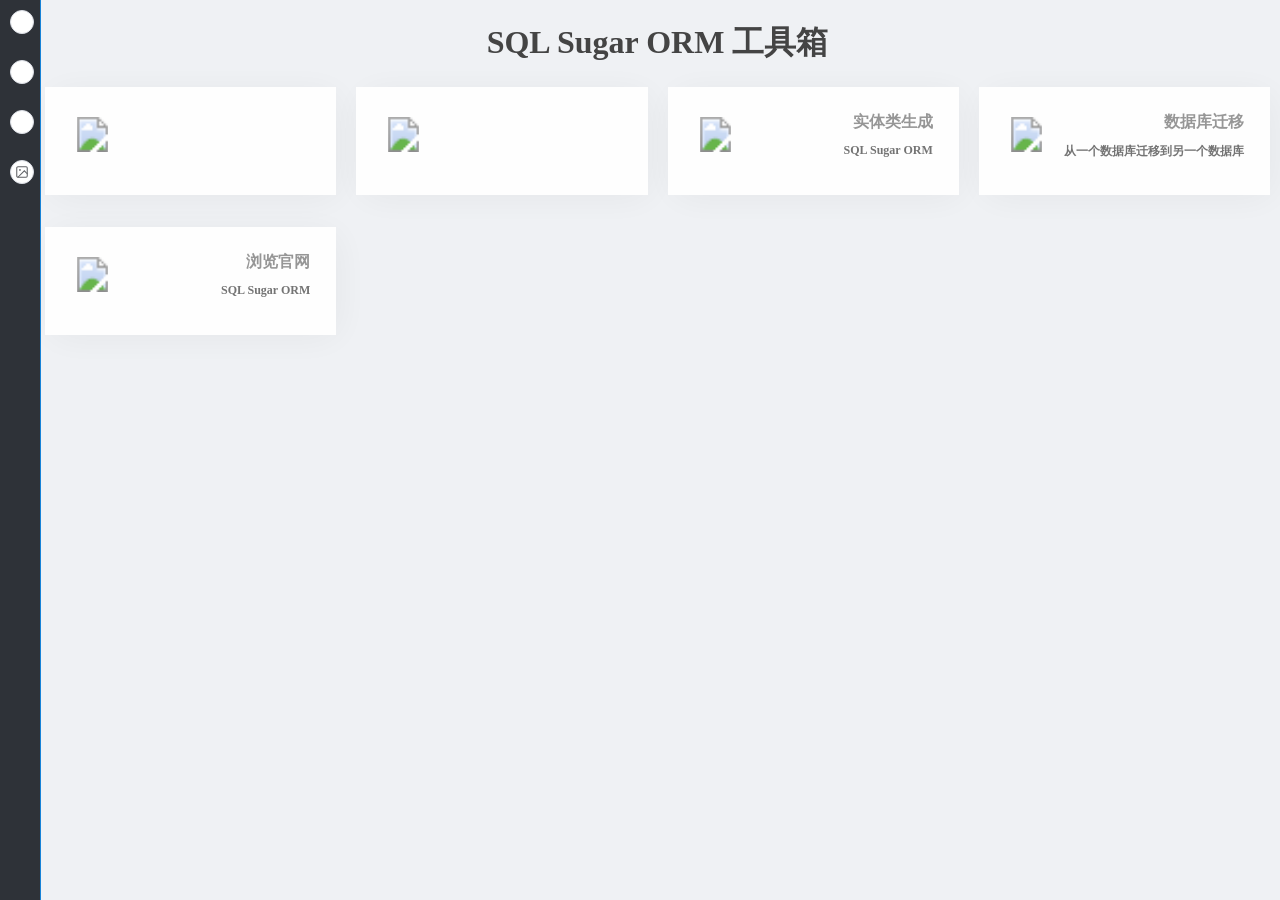
==== commit db19d377: "实现定制化代码生成" ====
--- a/SqlSugar.Tools/wwwroot/pages/Index.html
+++ b/SqlSugar.Tools/wwwroot/pages/Index.html
@@ -2,6 +2,7 @@
 <html lang="en" xmlns="http://www.w3.org/1999/xhtml">
 <head>
     <meta charset="utf-8" />
+    <meta name="viewport" content="width=device-width, initial-scale=1" />
     <title>SqlSugar ORM Tools</title>
     <link href="../css/element-plus.css" rel="stylesheet" />
     <link href="../css/base.css" rel="stylesheet" />
@@ -50,6 +51,19 @@
                     <div class="card-panel-description">
                         <div class="card-panel-text">SQL Sugar ORM开发文档</div>
                         <span>果糖网 SqlSugar 官方文档（donet5.com）</span>
+                    </div>
+                </div>
+            </el-col>
+            <el-col :xs="12" :sm="12" :lg="6" class="card-panel-col" onclick="openGuide()">
+                <div class="card-panel">
+                    <div class="card-panel-icon-wrapper icon-people">
+                        <svg class="" style="width:35px;height:35px;">
+                            <image xlink:href="../svg/settings.svg" width="35px" height="35px"></image>
+                        </svg>
+                    </div>
+                    <div class="card-panel-description">
+                        <div class="card-panel-text">使用教程 / 分层生成</div>
+                        <span>命名规范、枚举/导航、分层(MVC)原理</span>
                     </div>
                 </div>
             </el-col>
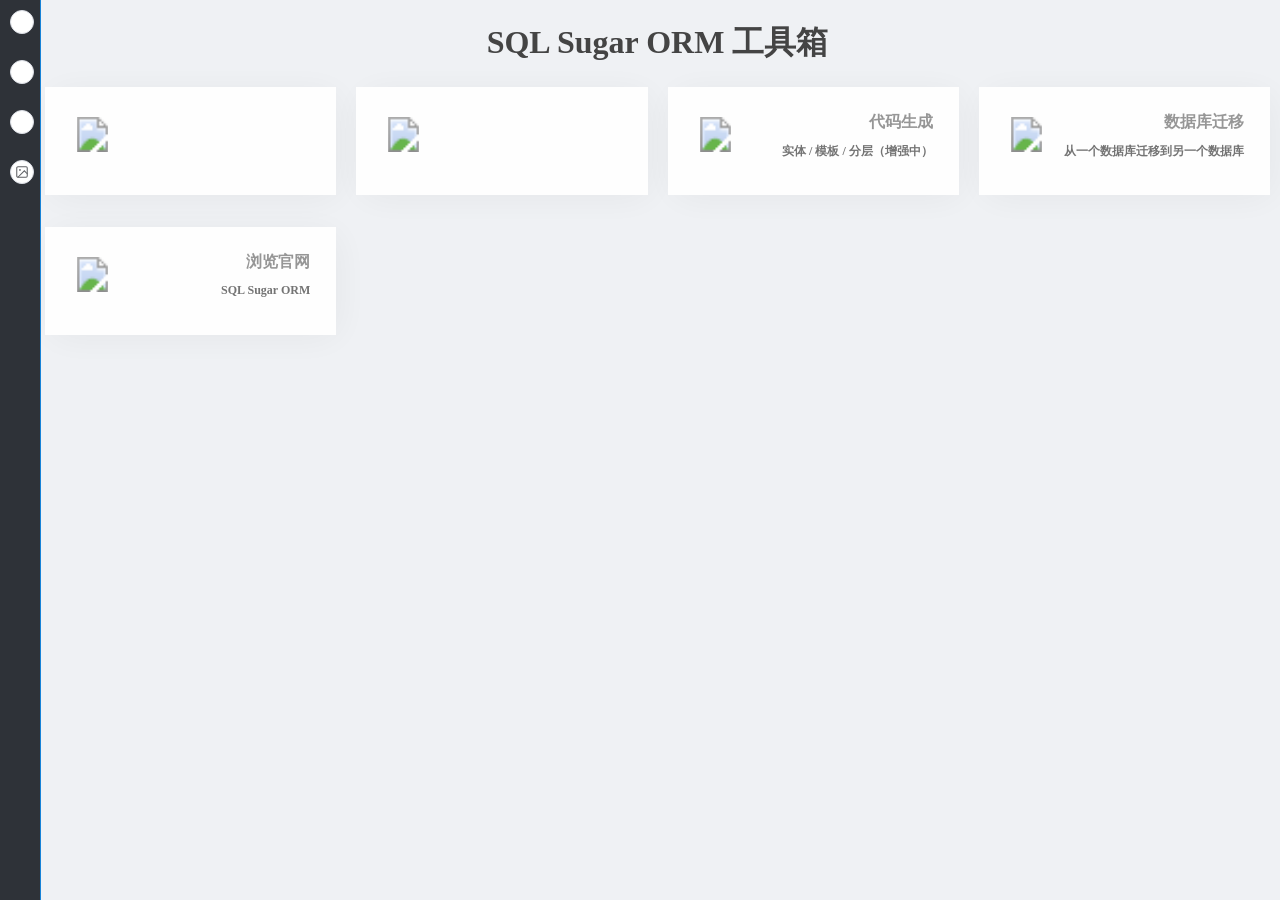
==== commit 673d903b: "代码生成器升级，进行高度数据库驱动，模板驱动" ====
--- a/SqlSugar.Tools/wwwroot/pages/Index.html
+++ b/SqlSugar.Tools/wwwroot/pages/Index.html
@@ -75,8 +75,8 @@
                         </svg>
                     </div>
                     <div class="card-panel-description">
-                        <div class="card-panel-text">实体类生成</div>
-                        <span>SQL Sugar ORM</span>
+                        <div class="card-panel-text">代码生成</div>
+                        <span>实体 / 模板 / 分层（增强中）</span>
                     </div>
                 </div>
             </el-col>
